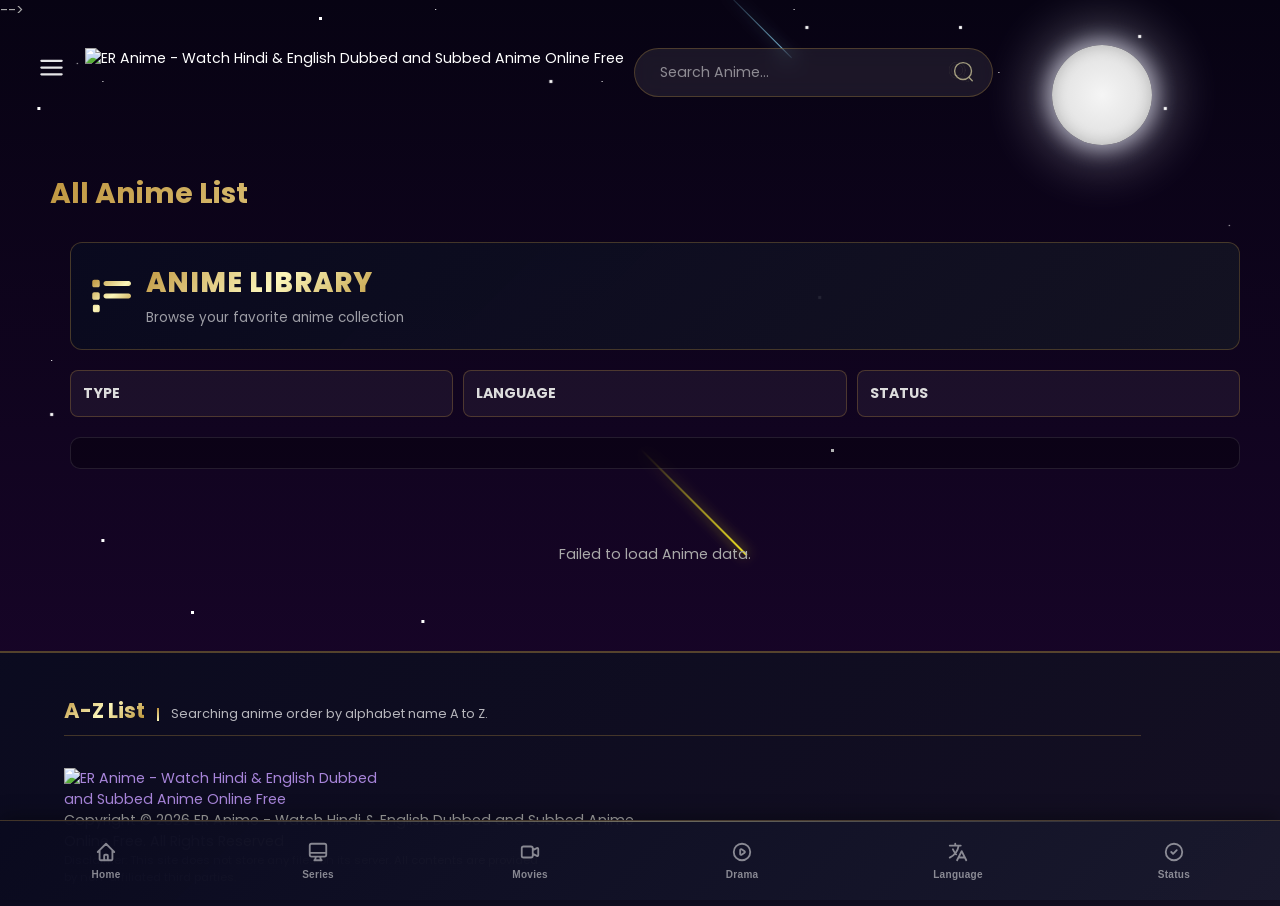
==== all-anime-list.html @ 5193a6ee "Add files via upload" ====
<!DOCTYPE html>
<html dir='ltr' lang='en' xmlns='http://www.w3.org/1999/xhtml' xmlns:b='http://www.google.com/2005/gml/b' xmlns:data='http://www.google.com/2005/gml/data' xmlns:expr='http://www.google.com/2005/gml/expr'>
<head>
<link href='https://fonts.googleapis.com/css?family=Poppins' rel='stylesheet'/>
<meta content='width=device-width,initial-scale=1' name='viewport'/>
<title id='dynamic-title'>All Anime List</title>
<meta content='hindi dubbed anime org, anime hindi fan dubbed, english dubbed anime, eng sub anime download, hindi subbed anime, free anime streaming hindi, watch anime online' name='keywords'/>
<meta content='Watch Online' id='meta-desc' name='description'/>
<meta content='Streaming' id='og-title' property='og:title'/>
<meta content='Watch Online' id='og-desc' property='og:description'/>
<meta content='https://blogger.googleusercontent.com/img/b/R29vZ2xl/AVvXsEg/s1600/default.jpg' id='og-image' property='og:image'/>
<meta content='article' property='og:type'/>
<meta content='https://www.blakiteanime.buzz/p/all-anime-list.html' property='og:url'/>
<meta content='Streaming' id='twitter-title' name='twitter:title'/>
<meta content='https://blogger.googleusercontent.com/img/b/R29vZ2xl/AVvXsEg/s1600/default.jpg' id='twitter-image' name='twitter:image'/>
<meta content='summary_large_image' name='twitter:card'/>
<!-- Feeds -->
<link rel="alternate" type="application/atom+xml" title="ER Anime - Watch Hindi &amp; English Dubbed and Subbed Anime Online Free - Atom" href="https://www.blakiteanime.buzz/feeds/posts/default" />
<link rel="alternate" type="application/rss+xml" title="ER Anime - Watch Hindi &amp; English Dubbed and Subbed Anime Online Free - RSS" href="https://www.blakiteanime.buzz/feeds/posts/default?alt=rss" />
<link rel="service.post" type="application/atom+xml" title="ER Anime - Watch Hindi &amp; English Dubbed and Subbed Anime Online Free - Atom" href="https://www.blogger.com/feeds/7700494720887380295/posts/default" />
<style type='text/css'>@font-face{font-family:'Roboto';font-style:normal;font-weight:400;font-stretch:100%;font-display:swap;src:url(//fonts.gstatic.com/s/roboto/v51/KFOMCnqEu92Fr1ME7kSn66aGLdTylUAMQXC89YmC2DPNWubEbVmZiArmlw.woff2)format('woff2');unicode-range:U+0460-052F,U+1C80-1C8A,U+20B4,U+2DE0-2DFF,U+A640-A69F,U+FE2E-FE2F;}@font-face{font-family:'Roboto';font-style:normal;font-weight:400;font-stretch:100%;font-display:swap;src:url(//fonts.gstatic.com/s/roboto/v51/KFOMCnqEu92Fr1ME7kSn66aGLdTylUAMQXC89YmC2DPNWubEbVmQiArmlw.woff2)format('woff2');unicode-range:U+0301,U+0400-045F,U+0490-0491,U+04B0-04B1,U+2116;}@font-face{font-family:'Roboto';font-style:normal;font-weight:400;font-stretch:100%;font-display:swap;src:url(//fonts.gstatic.com/s/roboto/v51/KFOMCnqEu92Fr1ME7kSn66aGLdTylUAMQXC89YmC2DPNWubEbVmYiArmlw.woff2)format('woff2');unicode-range:U+1F00-1FFF;}@font-face{font-family:'Roboto';font-style:normal;font-weight:400;font-stretch:100%;font-display:swap;src:url(//fonts.gstatic.com/s/roboto/v51/KFOMCnqEu92Fr1ME7kSn66aGLdTylUAMQXC89YmC2DPNWubEbVmXiArmlw.woff2)format('woff2');unicode-range:U+0370-0377,U+037A-037F,U+0384-038A,U+038C,U+038E-03A1,U+03A3-03FF;}@font-face{font-family:'Roboto';font-style:normal;font-weight:400;font-stretch:100%;font-display:swap;src:url(//fonts.gstatic.com/s/roboto/v51/KFOMCnqEu92Fr1ME7kSn66aGLdTylUAMQXC89YmC2DPNWubEbVnoiArmlw.woff2)format('woff2');unicode-range:U+0302-0303,U+0305,U+0307-0308,U+0310,U+0312,U+0315,U+031A,U+0326-0327,U+032C,U+032F-0330,U+0332-0333,U+0338,U+033A,U+0346,U+034D,U+0391-03A1,U+03A3-03A9,U+03B1-03C9,U+03D1,U+03D5-03D6,U+03F0-03F1,U+03F4-03F5,U+2016-2017,U+2034-2038,U+203C,U+2040,U+2043,U+2047,U+2050,U+2057,U+205F,U+2070-2071,U+2074-208E,U+2090-209C,U+20D0-20DC,U+20E1,U+20E5-20EF,U+2100-2112,U+2114-2115,U+2117-2121,U+2123-214F,U+2190,U+2192,U+2194-21AE,U+21B0-21E5,U+21F1-21F2,U+21F4-2211,U+2213-2214,U+2216-22FF,U+2308-230B,U+2310,U+2319,U+231C-2321,U+2336-237A,U+237C,U+2395,U+239B-23B7,U+23D0,U+23DC-23E1,U+2474-2475,U+25AF,U+25B3,U+25B7,U+25BD,U+25C1,U+25CA,U+25CC,U+25FB,U+266D-266F,U+27C0-27FF,U+2900-2AFF,U+2B0E-2B11,U+2B30-2B4C,U+2BFE,U+3030,U+FF5B,U+FF5D,U+1D400-1D7FF,U+1EE00-1EEFF;}@font-face{font-family:'Roboto';font-style:normal;font-weight:400;font-stretch:100%;font-display:swap;src:url(//fonts.gstatic.com/s/roboto/v51/KFOMCnqEu92Fr1ME7kSn66aGLdTylUAMQXC89YmC2DPNWubEbVn6iArmlw.woff2)format('woff2');unicode-range:U+0001-000C,U+000E-001F,U+007F-009F,U+20DD-20E0,U+20E2-20E4,U+2150-218F,U+2190,U+2192,U+2194-2199,U+21AF,U+21E6-21F0,U+21F3,U+2218-2219,U+2299,U+22C4-22C6,U+2300-243F,U+2440-244A,U+2460-24FF,U+25A0-27BF,U+2800-28FF,U+2921-2922,U+2981,U+29BF,U+29EB,U+2B00-2BFF,U+4DC0-4DFF,U+FFF9-FFFB,U+10140-1018E,U+10190-1019C,U+101A0,U+101D0-101FD,U+102E0-102FB,U+10E60-10E7E,U+1D2C0-1D2D3,U+1D2E0-1D37F,U+1F000-1F0FF,U+1F100-1F1AD,U+1F1E6-1F1FF,U+1F30D-1F30F,U+1F315,U+1F31C,U+1F31E,U+1F320-1F32C,U+1F336,U+1F378,U+1F37D,U+1F382,U+1F393-1F39F,U+1F3A7-1F3A8,U+1F3AC-1F3AF,U+1F3C2,U+1F3C4-1F3C6,U+1F3CA-1F3CE,U+1F3D4-1F3E0,U+1F3ED,U+1F3F1-1F3F3,U+1F3F5-1F3F7,U+1F408,U+1F415,U+1F41F,U+1F426,U+1F43F,U+1F441-1F442,U+1F444,U+1F446-1F449,U+1F44C-1F44E,U+1F453,U+1F46A,U+1F47D,U+1F4A3,U+1F4B0,U+1F4B3,U+1F4B9,U+1F4BB,U+1F4BF,U+1F4C8-1F4CB,U+1F4D6,U+1F4DA,U+1F4DF,U+1F4E3-1F4E6,U+1F4EA-1F4ED,U+1F4F7,U+1F4F9-1F4FB,U+1F4FD-1F4FE,U+1F503,U+1F507-1F50B,U+1F50D,U+1F512-1F513,U+1F53E-1F54A,U+1F54F-1F5FA,U+1F610,U+1F650-1F67F,U+1F687,U+1F68D,U+1F691,U+1F694,U+1F698,U+1F6AD,U+1F6B2,U+1F6B9-1F6BA,U+1F6BC,U+1F6C6-1F6CF,U+1F6D3-1F6D7,U+1F6E0-1F6EA,U+1F6F0-1F6F3,U+1F6F7-1F6FC,U+1F700-1F7FF,U+1F800-1F80B,U+1F810-1F847,U+1F850-1F859,U+1F860-1F887,U+1F890-1F8AD,U+1F8B0-1F8BB,U+1F8C0-1F8C1,U+1F900-1F90B,U+1F93B,U+1F946,U+1F984,U+1F996,U+1F9E9,U+1FA00-1FA6F,U+1FA70-1FA7C,U+1FA80-1FA89,U+1FA8F-1FAC6,U+1FACE-1FADC,U+1FADF-1FAE9,U+1FAF0-1FAF8,U+1FB00-1FBFF;}@font-face{font-family:'Roboto';font-style:normal;font-weight:400;font-stretch:100%;font-display:swap;src:url(//fonts.gstatic.com/s/roboto/v51/KFOMCnqEu92Fr1ME7kSn66aGLdTylUAMQXC89YmC2DPNWubEbVmbiArmlw.woff2)format('woff2');unicode-range:U+0102-0103,U+0110-0111,U+0128-0129,U+0168-0169,U+01A0-01A1,U+01AF-01B0,U+0300-0301,U+0303-0304,U+0308-0309,U+0323,U+0329,U+1EA0-1EF9,U+20AB;}@font-face{font-family:'Roboto';font-style:normal;font-weight:400;font-stretch:100%;font-display:swap;src:url(//fonts.gstatic.com/s/roboto/v51/KFOMCnqEu92Fr1ME7kSn66aGLdTylUAMQXC89YmC2DPNWubEbVmaiArmlw.woff2)format('woff2');unicode-range:U+0100-02BA,U+02BD-02C5,U+02C7-02CC,U+02CE-02D7,U+02DD-02FF,U+0304,U+0308,U+0329,U+1D00-1DBF,U+1E00-1E9F,U+1EF2-1EFF,U+2020,U+20A0-20AB,U+20AD-20C0,U+2113,U+2C60-2C7F,U+A720-A7FF;}@font-face{font-family:'Roboto';font-style:normal;font-weight:400;font-stretch:100%;font-display:swap;src:url(//fonts.gstatic.com/s/roboto/v51/KFOMCnqEu92Fr1ME7kSn66aGLdTylUAMQXC89YmC2DPNWubEbVmUiAo.woff2)format('woff2');unicode-range:U+0000-00FF,U+0131,U+0152-0153,U+02BB-02BC,U+02C6,U+02DA,U+02DC,U+0304,U+0308,U+0329,U+2000-206F,U+20AC,U+2122,U+2191,U+2193,U+2212,U+2215,U+FEFF,U+FFFD;}</style>
<style id='page-skin-1' type='text/css'><!--
/*!************************************************
* Name		: ER Anime Pro
* Version	: 4.8.5
* Website	: www.blakiteanime.in
**************************************************/
/* PROFESSIONAL GOLDEN THEME - TEXT FIXED */
:root {
--body: #131313;
--text: #959595;
--link: #fff;
--link-hover: #FCF6BA;
--primary: #BF953F;
--gray-light: #999;
--gray-dark: #1E1E1E;
--success: #4CC6EA;
--danger: #EA4C89;
--warning: #EAAA4C;
--size: .9375rem;
--v101: #101010;
--blue: #007bff;
--indigo: #6610f2;
--purple: #6f42c1;
--pink: #e83e8c;
--red: #dc3545;
--orange: #fd7e14;
--yellow: #ffc107;
--green: #28a745;
--teal: #20c997;
--cyan: #17a2b8;
--white: #fff;
--light-gray: #eee;
--gray: #666;
--semi-white: #d5d5d5;
--medium-gray: #ababab;
--gray-dark: #343434;
--secondary: #1c1c1c;
--success: #28a745;
--dark-26: #262626;
--info: #17a2b8;
--warning: #ffc107;
--danger: #dc3545;
--light: #f8f8f8;
--dark: #343434;
--fs-xl: clamp(10px,5vw,2rem);
--breakpoint-xs: 0;
--breakpoint-sm: 576px;
--breakpoint-md: 768px;
--breakpoint-lg: 992px;
--breakpoint-xl: 1200px;
--gtc-raf: repeat(auto-fill, minmax(160px, 1fr));
--font-family-sans-serif: "Poppins",-apple-system,BlinkMacSystemFont,"Segoe UI",Roboto,"Helvetica Neue",Arial,"Noto Sans",sans-serif,"Apple Color Emoji","Segoe UI Emoji","Segoe UI Symbol","Noto Color Emoji";
--font-family-monospace: SFMono-Regular,Menlo,Monaco,Consolas,"Liberation Mono","Courier New",monospace;
}
@media (min-width:1279px){:root{--gta-ms:"m s"}}
@media (max-width:1279px){:root{--gta-ms:"m""s"}}
@media (max-width:768px){:root{--gtc-raf:repeat(auto-fill,minmax(130px,1fr))}}
*,::before,::after{box-sizing:border-box}
svg{box-sizing:content-box}
html{scroll-behavior:smooth;height:100%;overflow:auto;font-family:sans-serif}
body,html{height:100%;position:relative}
body{margin:0;font-family:Poppins,-apple-system,BlinkMacSystemFont,"Segoe UI",Roboto,"Helvetica Neue",Arial,"Noto Sans",sans-serif,"Apple Color Emoji","Segoe UI Emoji","Segoe UI Symbol","Noto Color Emoji";font-size:.94rem;font-weight:400;line-height:1.5;color:#aaa;text-align:left;background-color:#0e0e0e}
[tabindex="-1"]:focus:not(:focus-visible){outline:0!important}
input{accent-color:#BF953F}
@charset "UTF-8";
@keyframes tooltipster-fading{0%{opacity:0}100%{opacity:1}}
@keyframes tooltipster-rotating{25%{transform:rotate(-2deg)}75%{transform:rotate(2deg)}100%{transform:rotate(0)}}
@keyframes tooltipster-scaling{50%{transform:scale(1.1)}100%{transform:scale(1)}}
[tabindex="-1"]:focus:not(:focus-visible){outline:0!important}
h1,h2,h3,h4,h5,h6{margin-top:0;margin-bottom:.5rem;background:linear-gradient(135deg,#BF953F 0%,#FCF6BA 50%,#B38728 100%);-webkit-background-clip:text;-webkit-text-fill-color:transparent;background-clip:text}
ul ul{margin-bottom:0}
a{color:#a885da;text-decoration:none;background-color:transparent;transition:all .15s}
a:hover{color:#FCF6BA}
a:not([href]):not([class]){color:inherit;text-decoration:none}
a:not([href]):not([class]):hover{color:inherit;text-decoration:none}
button{border-radius:0;border:none;background:transparent}
button,input{margin:0;font-family:inherit;font-size:inherit;line-height:inherit}
button,input{overflow:visible}
button{text-transform:none}
[role=button]{cursor:pointer}
[type=button],[type=reset],[type=submit],button{-webkit-appearance:button}
[type=button]:not(:disabled),[type=reset]:not(:disabled),[type=submit]:not(:disabled),button:not(:disabled){cursor:pointer}
[type=button]::-moz-focus-inner,[type=reset]::-moz-focus-inner,[type=submit]::-moz-focus-inner,button::-moz-focus-inner{padding:0;border-style:none}
input[type=checkbox],input[type=radio]{box-sizing:border-box;padding:0}
[type=number]::-webkit-inner-spin-button,[type=number]::-webkit-outer-spin-button{height:auto}
[type=search]{outline-offset:-2px;-webkit-appearance:none}
[type=search]::-webkit-search-decoration{-webkit-appearance:none}
::-webkit-file-upload-button{font:inherit;-webkit-appearance:button}
[hidden]{display:none!important}
.container,.container-md{width:100%;padding-right:15px;padding-left:15px;margin-right:auto;margin-left:auto}
@media (min-width:576px){.container{max-width:540px}}
@media (max-width:576px){.container{padding-right:0;padding-left:0}}
@media (min-width:768px){.container,.container-md{max-width:720px}}
@media (min-width:992px){.container,.container-md{max-width:960px}}
@media (min-width:1200px){.container,.container-md{max-width:1140px}}
.form-text{display:block;margin-top:.25rem}
.form-inline{display:flex;flex-flow:row wrap;align-items:center}
.btn{display:inline-block;font-weight:400;color:#aaa;text-align:center;vertical-align:middle;user-select:none;background-color:transparent;border:1px solid transparent;padding:.375rem 2.625rem;font-size:.799rem;line-height:1.5;border-radius:.25rem;transition:color .15s ease-in-out,background-color .15s ease-in-out,border-color .15s ease-in-out,box-shadow .15s ease-in-out}
@media (prefers-reduced-motion:reduce){.btn{transition:none}}
.btn:hover{color:#aaa;text-decoration:none}
.btn:focus{outline:0;box-shadow:0 0 0 .2rem rgba(248,248,248,.08)}
.btn:disabled{opacity:.65}
.btn:not(:disabled):not(.disabled){cursor:pointer}
.btn-primary{color:#fff;background-color:#BF953F;border-color:#BF953F}
@media (max-width:768px){#user .btn-primary{background-color:unset}}
.btn-primary:hover{color:#fff;background-color:#A67C34;border-color:#9A7230}
.btn-primary:focus{color:#fff;background-color:#A67C34;border-color:#9A7230;box-shadow:0 0 0 .2rem rgba(191,149,63,.5)}
.btn-primary:disabled{color:#fff;background-color:#BF953F;border-color:#BF953F}
.btn-primary:not(:disabled):not(.disabled).active,.btn-primary:not(:disabled):not(.disabled):active{color:#fff;background-color:#9A7230;border-color:#8E6A2D}
.btn-primary:not(:disabled):not(.disabled).active:focus,.btn-primary:not(:disabled):not(.disabled):active:focus{box-shadow:0 0 0 .2rem rgba(191,149,63,.5)}
@keyframes progress-bar-stripes{from{background-position:1rem 0}to{background-position:0 0}}
/* LUXURY GOLDEN MODAL & MENU - FULL RESPONSIVE FIXED */
.modal-open{overflow:hidden}.modal-open .modal{overflow-x:hidden;overflow-y:auto}.modal{position:fixed;top:0;left:0;z-index:1050;display:none;width:100%;height:100%;overflow:hidden;outline:0;background:rgba(0,0,0,.85);backdrop-filter:blur(15px);-webkit-backdrop-filter:blur(15px)}.modal-dialog{position:relative;width:auto;margin:.5rem;pointer-events:none}.modal.fade .modal-dialog{transition:transform .3s ease-out;transform:translate(0,-50px)}@media (prefers-reduced-motion:reduce){.modal.fade .modal-dialog{transition:none}}.modal.show .modal-dialog{transform:none}.modal.modal-static .modal-dialog{transform:scale(1.02)}.modal-dialog-scrollable{display:flex;max-height:calc(100% - 1rem)}.modal-dialog-scrollable .modal-content{max-height:calc(100vh - 1rem);overflow:hidden}.modal-dialog-scrollable .modal-footer,.modal-dialog-scrollable .modal-header{flex-shrink:0}.modal-dialog-scrollable .modal-body{overflow-y:auto}.modal-dialog-centered{display:flex;align-items:center;min-height:calc(100% - 1rem)}.modal-dialog-centered::before{display:block;height:calc(100vh - 1rem);height:min-content;content:""}.modal-dialog-centered.modal-dialog-scrollable{flex-direction:column;justify-content:center;height:100%}.modal-dialog-centered.modal-dialog-scrollable .modal-content{max-height:none}.modal-dialog-centered.modal-dialog-scrollable::before{content:none}.modal-content{position:relative;display:flex;flex-direction:column;width:100%;pointer-events:auto;background:linear-gradient(135deg,rgba(10,10,31,.98),rgba(20,15,35,.95));backdrop-filter:blur(25px);-webkit-backdrop-filter:blur(25px);background-clip:padding-box;border:1.5px solid rgba(191,149,63,.4);border-radius:16px;outline:0;box-shadow:0 20px 60px rgba(0,0,0,.7),0 0 0 1px rgba(191,149,63,.2)}.modal-backdrop{position:fixed;top:0;left:0;z-index:1040;width:100vw;height:100vh;background-color:#000}.modal-backdrop.fade{opacity:0}.modal-backdrop.show{opacity:.75}.modal-header{display:flex;align-items:flex-start;justify-content:space-between;padding:1.2rem 1.5rem;border-bottom:1px solid rgba(191,149,63,.3);border-top-left-radius:16px;border-top-right-radius:16px;position:relative}.modal-header::before{content:'';position:absolute;top:0;left:0;right:0;height:2px;background:linear-gradient(90deg,transparent 0%,rgba(191,149,63,.5) 20%,rgba(252,246,186,.8) 50%,rgba(191,149,63,.5) 80%,transparent 100%);z-index:1}.modal-header .close{padding:0;margin:0;position:absolute;top:12px;right:12px}.modal-title{margin-bottom:0;line-height:1.5;background:linear-gradient(135deg,#BF953F 0%,#FCF6BA 50%,#B38728 100%);-webkit-background-clip:text;-webkit-text-fill-color:transparent;background-clip:text;font-weight:800;font-size:1.8em;flex:1}.modal-body{position:relative;flex:1 1 auto;padding:1.5rem;color:rgba(255,255,255,.9)}.modal-footer{display:flex;flex-wrap:wrap;align-items:center;justify-content:flex-end;padding:1rem 1.5rem;border-top:1px solid rgba(191,149,63,.3);border-bottom-right-radius:16px;border-bottom-left-radius:16px}.modal-footer>*{margin:.25rem}.modal-scrollbar-measure{position:absolute;top:-9999px;width:50px;height:50px;overflow:scroll}@media (min-width:576px){.modal-dialog{max-width:500px;margin:1.75rem auto}.modal-dialog-scrollable{max-height:calc(100% - 3.5rem)}.modal-dialog-scrollable .modal-content{max-height:calc(100vh - 3.5rem)}.modal-dialog-centered{min-height:calc(100% - 3.5rem)}.modal-dialog-centered::before{height:calc(100vh - 3.5rem);height:min-content}.modal-sm{max-width:300px}}@media (min-width:992px){.modal-lg,.modal-xl{max-width:800px}}@media (min-width:1200px){.modal-xl{max-width:1140px}}.modal-content{border-radius:16px;color:rgba(255,255,255,.9);font-size:.9em}.modal-content .modal-header{padding:1.2rem 1.5rem;border-bottom:1px solid rgba(191,149,63,.3)}.modal-content .modal-header .modal-title{font-size:1.8em;font-weight:800;margin:0;padding-right:50px}.modal-content .modal-header .close{width:38px;height:38px;border-radius:50%;background:rgba(255,255,255,.08);backdrop-filter:blur(10px);-webkit-backdrop-filter:blur(10px);border:1.5px solid rgba(255,255,255,.15);transition:all .3s ease;display:flex;align-items:center;justify-content:center}.modal-content .modal-header .close:hover{border-color:rgba(191,149,63,.5);background:linear-gradient(135deg,rgba(191,149,63,.15),rgba(252,246,186,.1));box-shadow:0 0 20px rgba(191,149,63,.3)}.rep .show{display:block}.close{float:none;font-size:1.5rem;font-weight:700;line-height:1;color:rgba(255,255,255,.7);text-shadow:none;opacity:1;transition:all .3s ease}.close:hover{color:#FCF6BA;text-decoration:none;opacity:1}.close:not(:disabled):not(.disabled):focus,.close:not(:disabled):not(.disabled):hover{opacity:1}button.close{padding:0;background-color:transparent;border:0}a.close.disabled{pointer-events:none}.modal-content .modal-body .form-group{position:relative}.form-group{margin-bottom:1rem}#md-report .name{font-size:1.5em;font-weight:600;color:#FCF6BA}#md-report label{font-weight:600;color:rgba(255,255,255,.9)}#md-report .options label{font-weight:400;font-size:.95em}textarea{overflow:auto;resize:vertical}.modal-content .modal-body .form-group .input,.modal-content .modal-body .form-group textarea{background:rgba(255,255,255,.08);backdrop-filter:blur(10px);-webkit-backdrop-filter:blur(10px);border:1.5px solid rgba(191,149,63,.3);border-radius:10px;width:100%;padding:12px 16px;color:rgba(255,255,255,.9);transition:all .3s ease}.modal-content .modal-body .form-group .input:focus,.modal-content .modal-body .form-group textarea:focus{border-color:rgba(191,149,63,.6);box-shadow:0 0 20px rgba(191,149,63,.3);background:rgba(255,255,255,.12)}.modal-content .modal-body .form-group .input::placeholder,.modal-content .modal-body .form-group textarea::placeholder{color:rgba(255,255,255,.5)}.modal-content .modal-body .form-group textarea{height:100px}.modal-content .modal-body .form-group button{width:100%;padding:12px 20px;font-size:1.2em;background:rgba(255,255,255,.08);backdrop-filter:blur(10px);-webkit-backdrop-filter:blur(10px);border:1.5px solid rgba(255,255,255,.15);border-radius:50px;color:rgba(255,255,255,.7);font-weight:700;text-transform:uppercase;letter-spacing:.5px;transition:all .3s ease;position:relative;overflow:hidden}.modal-content .modal-body .form-group button::before{content:'';position:absolute;inset:0;background:linear-gradient(135deg,rgba(191,149,63,.1),rgba(252,246,186,.05));border-radius:50px;opacity:0;transition:opacity .3s ease}.modal-content .modal-body .form-group button:hover{border-color:rgba(191,149,63,.5);color:#FCF6BA;background:linear-gradient(135deg,rgba(191,149,63,.15),rgba(252,246,186,.1));box-shadow:0 8px 25px rgba(0,0,0,.3),0 0 20px rgba(191,149,63,.3)}.modal-content .modal-body .form-group button:hover::before{opacity:1}@keyframes spinner-border{to{transform:rotate(360deg)}}@keyframes spinner-grow{0%{transform:scale(0)}50%{opacity:1;transform:none}}@supports (position:sticky){.sticky-top{position:sticky;top:0;z-index:1020}}.h-25{height:25%!important}.h-50{height:50%!important}.h-75{height:75%!important}.h-100{height:100%!important}.text-primary{color:#FCF6BA!important}a.text-primary:focus,a.text-primary:hover{color:#BF953F!important}.text-body{color:rgba(255,255,255,.9)!important}@media print{*,::after,::before{text-shadow:none!important;box-shadow:none!important}a:not(.btn){text-decoration:underline}h2,h3{orphans:3;widows:3}h2,h3{page-break-after:avoid}@page{size:a3}body{min-width:992px!important}.container{min-width:992px!important}}.container{margin-left:auto;margin-right:auto}@media screen and (min-width:1366px){.container{max-width:1346px}}@media screen and (max-width:1365px){.container{width:1240px;max-width:1240px}}@media screen and (max-width:1279px){.container{width:990px;max-width:990px}}@media screen and (max-width:1023px){.container{width:98%;max-width:98%}}@media screen and (max-width:1365px){html{font-size:.94em}}*{outline:0}.container{position:relative}header{padding:1.33em 0}header .container>div{display:inline-block;vertical-align:middle}header #menu{margin-right:10px;position:relative;z-index:10}header #menu:focus .toggler,header #menu:focus-within .toggler,header #menu:hover .toggler{color:#FCF6BA}header #menu:focus .menu,header #menu:focus-within .menu,header #menu:hover .menu{display:block}header #menu:focus .menu:before,header #menu:focus-within .menu:before,header #menu:hover .menu:before{content:"";height:10px;top:-10px;width:100%;position:absolute}header #menu:focus .menu>ul,header #menu:focus-within .menu>ul,header #menu:hover .menu>ul{height:auto}header #menu .toggler{font-size:1.91em;transition:all .3s;cursor:pointer;padding:0 10px 0 3px;color:rgba(255,255,255,.9)}header #menu .menu{position:absolute;top:100%;margin-top:10px;display:none;background:0 0;min-width:280px;max-width:500px;width:auto}header #menu .menu>ul{position:relative;list-style:none;display:block;margin:0;padding:0;background:linear-gradient(135deg,rgba(10,10,31,.98),rgba(20,15,35,.95));backdrop-filter:blur(25px);-webkit-backdrop-filter:blur(25px);border-radius:12px;border:1.5px solid rgba(191,149,63,.4);box-shadow:0 20px 50px rgba(0,0,0,.7),0 0 0 1px rgba(191,149,63,.2);overflow:hidden;max-height:calc(100vh - 100px);overflow-y:auto}header #menu .menu>ul::-webkit-scrollbar{width:6px}header #menu .menu>ul::-webkit-scrollbar-track{background:rgba(255,255,255,.05)}header #menu .menu>ul::-webkit-scrollbar-thumb{background:linear-gradient(135deg,#BF953F,#FCF6BA,#B38728);border-radius:10px}header #menu .menu>ul>li:first-child>a{border-radius:12px 12px 0 0}header #menu .menu>ul>li:first-child:before{background:linear-gradient(90deg,transparent 0%,rgba(191,149,63,.5) 20%,rgba(252,246,186,.8) 50%,rgba(191,149,63,.5) 80%,transparent 100%);display:block;content:"";width:100%;height:2px;position:absolute;top:0;left:0;z-index:10}header #menu .menu>ul>li:last-child>a{border-radius:0 0 12px 12px}header #menu .menu>ul>li:last-child:after{background:linear-gradient(90deg,transparent 0%,rgba(191,149,63,.5) 20%,rgba(252,246,186,.8) 50%,rgba(191,149,63,.5) 80%,transparent 100%);display:block;content:"";width:100%;height:2px;position:absolute;bottom:0;left:0;z-index:10}header #menu .menu>ul>li{position:relative}header #menu .menu>ul>li>a{line-height:42px;height:auto;min-height:42px;display:block;color:rgba(255,255,255,.7);padding:8px 20px;text-transform:uppercase;font-weight:600;background:transparent;cursor:pointer;font-size:.93em;transition:all .3s ease;letter-spacing:.5px;border-bottom:1px solid rgba(191,149,63,.15);position:relative;word-wrap:break-word;overflow-wrap:break-word;white-space:normal}header #menu .menu>ul>li>a::before{content:'';position:absolute;inset:0;background:linear-gradient(135deg,rgba(191,149,63,.1),rgba(252,246,186,.05));opacity:0;transition:opacity .3s ease}header #menu .menu>ul>li:last-child>a{border-bottom:none}header #menu .menu>ul>li:focus-within>a,header #menu .menu>ul>li:focus>a,header #menu .menu>ul>li:hover>a{background:linear-gradient(135deg,rgba(191,149,63,.15),rgba(252,246,186,.1));color:#FCF6BA}header #menu .menu>ul>li:focus-within>a::before,header #menu .menu>ul>li:focus>a::before,header #menu .menu>ul>li:hover>a::before{opacity:1}header #menu .menu>ul>li:focus-within>ul,header #menu .menu>ul>li:focus>ul,header #menu .menu>ul>li:hover>ul{display:block;width:auto;min-width:220px;max-width:400px;font-size:1em}header #menu .menu>ul>li:focus-within>ul.c1,header #menu .menu>ul>li:focus>ul.c1,header #menu .menu>ul>li:hover>ul.c1{column-count:1;min-width:180px}header #menu .menu>ul>li:focus-within>ul.c2,header #menu .menu>ul>li:focus>ul.c2,header #menu .menu>ul>li:hover>ul.c2{column-count:2;min-width:360px;max-width:500px}header #menu .menu>ul>li:focus-within>ul.c3,header #menu .menu>ul>li:focus>ul.c3,header #menu .menu>ul>li:hover>ul.c3{column-count:3;min-width:540px;max-width:650px}header #menu .menu>ul>li:focus-within>ul.c4,header #menu .menu>ul>li:focus>ul.c4,header #menu .menu>ul>li:hover>ul.c4{column-count:4;min-width:720px;max-width:800px}header #menu .menu>ul>li>ul{display:none;position:absolute;top:0;left:100%;list-style:none;margin:0;padding:10px 0;background:linear-gradient(135deg,rgba(10,10,31,.98),rgba(20,15,35,.95));backdrop-filter:blur(20px);-webkit-backdrop-filter:blur(20px);border-radius:10px;border:1.5px solid rgba(191,149,63,.3);box-shadow:6px 8px 15px rgba(0,0,0,.5);margin-left:5px;max-height:calc(100vh - 100px);overflow-y:auto}header #menu .menu>ul>li>ul::-webkit-scrollbar{width:5px}header #menu .menu>ul>li>ul::-webkit-scrollbar-track{background:rgba(255,255,255,.05)}header #menu .menu>ul>li>ul::-webkit-scrollbar-thumb{background:linear-gradient(135deg,#BF953F,#FCF6BA,#B38728);border-radius:10px}header #menu .menu>ul>li>ul>li{break-inside:avoid;page-break-inside:avoid}header #menu .menu>ul>li>ul>li>a{color:rgba(255,255,255,.7);font-size:.88em;line-height:1.4;min-height:32px;display:block;padding:6px 18px;transition:all .3s ease;cursor:pointer;word-wrap:break-word;overflow-wrap:break-word;white-space:normal}header #menu .menu>ul>li>ul>li>a:hover{color:#FCF6BA;background:rgba(191,149,63,.15)}header #logo{margin-right:10px;height:3.3rem;overflow:hidden}header #logo a{color:#fff;transition:color .3s ease}header #logo a:hover{color:#FCF6BA}.header-image-wrapper img{transition:.3s;max-height:50px}header #logo h1{display:block;width:100%;height:100%;margin:0;padding:0}header #logo a{display:block;width:100%;height:100%;position:relative}header #search-toggler{display:none}header #search{width:23.9rem}header #search form{position:relative;width:100%}header #search form input{background:rgba(255,255,255,.08);backdrop-filter:blur(10px);-webkit-backdrop-filter:blur(10px);height:3.32rem;border-radius:50px;width:100%;padding:0 3.32rem 0 1.66rem;border:1.5px solid rgba(191,149,63,.3);transition:all .3s ease;color:rgba(255,255,255,.9)}header #search form input::placeholder{color:rgba(255,255,255,.5)}header #search form input:focus,header #search form input:hover{color:rgba(255,255,255,.95);background:rgba(255,255,255,.12);border-color:rgba(191,149,63,.6);box-shadow:0 0 20px rgba(191,149,63,.3)}header #search form button{position:absolute;width:3.652rem;height:3.32rem;font-size:1.22rem;text-align:center;background:0 0;border:none;color:rgba(255,255,255,.7);right:0;top:0;transition:all .3s ease}.search-action svg{height:50px}header #search form button:hover{color:#FCF6BA}header #user .guest .btn{height:3.32rem;line-height:3.32rem;padding:0;border-radius:50px;font-weight:600;font-size:1.06em;min-width:130px;text-align:center;background:rgba(255,255,255,.08);backdrop-filter:blur(10px);-webkit-backdrop-filter:blur(10px);border:1.5px solid rgba(255,255,255,.15);color:rgba(255,255,255,.7);transition:all .3s ease;text-transform:uppercase;letter-spacing:.5px}header #user .guest .btn:hover{border-color:rgba(191,149,63,.5);color:#FCF6BA;background:linear-gradient(135deg,rgba(191,149,63,.15),rgba(252,246,186,.1));box-shadow:0 0 20px rgba(191,149,63,.3)}#user{margin-inline-start:auto}header #user .user{height:3.32rem;line-height:3.32rem;padding:0 20px;border-radius:50px;font-weight:600;font-size:1.06rem;overflow:hidden;text-overflow:ellipsis;white-space:nowrap;display:flex;align-items:center;gap:10px;background:rgba(255,255,255,.08);backdrop-filter:blur(10px);-webkit-backdrop-filter:blur(10px);border:1.5px solid rgba(255,255,255,.15);color:rgba(255,255,255,.7);transition:all .3s ease}header #user .user:hover{border-color:rgba(191,149,63,.5);color:#FCF6BA;background:linear-gradient(135deg,rgba(191,149,63,.15),rgba(252,246,186,.1))}header #user .user svg{width:24px;height:24px}header .socials{margin-left:10px;position:relative}header .socials>div{display:inline-block;vertical-align:middle}header .socials>a{font-size:3rem;display:inline-block;vertical-align:middle;line-height:1em;color:rgba(255,255,255,.7);margin-inline-end:10px;transition:color .3s ease}header .socials>a:hover{color:#FCF6BA}@media screen and (max-width:1279px){header #search{width:320px}}@media screen and (max-width:992px){header .socials svg{width:25px;height:25px}.header-image-wrapper img{max-height:30px}header #logo{display:flex;align-items:center}}@media screen and (max-width:768px){header #user{display:flex}header #user .guest .btn{padding:0;width:35px;height:35px;line-height:35px;border-radius:50%;max-width:auto;min-width:auto}header #user .guest .btn:after{font-family:"Font Awesome 5 Free";content:"i";font-weight:900}header #user .guest .btn span{font-size:0}header #user .user{min-width:auto;width:35px;height:35px;text-overflow:unset;line-height:35px;padding:0}header #user .user span{font-size:0;display:none}header #user .user:after{font-family:"Font Awesome 5 Free";content:"";font-weight:900}}@media screen and (max-width:576px){header #search-toggler{font-size:1.7em;display:inline-block;margin-right:10px;margin-top:3px}header #search{position:absolute;left:0;top:100%;z-index:10;width:100%;display:none;margin-top:10px}header #search form{margin:0 15px;width:auto}header #search form input{background:rgba(255,255,255,.08);color:rgba(255,255,255,.9)}header #search form input::placeholder{color:rgba(255,255,255,.5)}header #search form input:focus,header #search form input:hover{background:rgba(255,255,255,.12);color:rgba(255,255,255,.95)}header #search form button{color:rgba(255,255,255,.7)!important}header #menu{position:static}header #menu .menu{left:15px;right:15px;top:100%;z-index:10;min-width:auto;max-width:none;width:auto}header #menu .menu>ul{width:100%;border-radius:12px;overflow:hidden;max-height:70vh}header #menu .menu>ul>li:after,header #menu .menu>ul>li:before{display:none!important}header #menu .menu>ul>li>a{line-height:45px;min-height:45px;height:auto;border-bottom:1px solid rgba(191,149,63,.2);font-size:.95em}header #menu .menu>ul>li>ul{position:static;left:0;width:auto;font-size:1em;display:none;width:100%!important;padding:5px 0;margin-left:0;border-radius:0;border:none;box-shadow:none;background:rgba(0,0,0,.2);column-count:1!important;min-width:auto!important;max-width:none!important;max-height:none}header #menu .menu>ul>li>ul>li a{overflow:hidden;text-overflow:ellipsis;padding:8px 15px;font-size:.9em}}.search .suggestions{position:absolute;top:100%;width:100%;margin-top:5px;z-index:10;background:linear-gradient(135deg,rgba(10,10,31,.98),rgba(20,15,35,.95));backdrop-filter:blur(25px);-webkit-backdrop-filter:blur(25px);border:1.5px solid rgba(191,149,63,.3);border-radius:12px;overflow:hidden;box-shadow:0 10px 30px rgba(0,0,0,.5);display:none}.search .suggestions a{display:block;width:100%;padding:12px;color:rgba(255,255,255,.9);transition:all .3s ease}.search .suggestions a:after{display:block;clear:both;content:""}.search .suggestions a:nth-child(2n){background:rgba(255,255,255,.05)}.search .suggestions a:hover{background:linear-gradient(135deg,rgba(191,149,63,.15),rgba(252,246,186,.1));color:#FCF6BA}#body{min-height:100%;padding-bottom:25.6rem;margin-top:-5.6rem;padding-top:5.6rem}#body:after{display:block;clear:both;content:""}input[type=checkbox]:not(.simple,.hidden){position:relative;-webkit-appearance:none;width:30.2px;height:18px;background:rgba(255,255,255,.1);backdrop-filter:blur(10px);-webkit-backdrop-filter:blur(10px);border:1.5px solid rgba(191,149,63,.3);border-radius:22px;transition:.3s;vertical-align:-25%;display:inline-block;cursor:pointer;outline:0}input[type=checkbox]:not(.simple,.hidden):after{content:"";position:absolute;background:#fff;width:11px;top:2px;left:2px;bottom:2px;border-radius:50%;transition:.3s;box-shadow:0 2px 4px rgba(0,0,0,.3)}input[type=checkbox]:not(.simple):checked{background:linear-gradient(135deg,#BF953F,#FCF6BA,#B38728);border-color:rgba(191,149,63,.6)}input[type=checkbox]:not(.simple):checked:after{left:16.2px;transition:.3s}input[type=checkbox]:not(.simple).nocolor:checked{background:linear-gradient(135deg,rgba(191,149,63,.8),rgba(252,246,186,.6))}input[type=checkbox]:not(.simple).sm{width:24px;height:15px;vertical-align:-3px}input[type=checkbox]:not(.simple).sm:after{width:11px;top:1px;left:1px;bottom:1px}input[type=checkbox]:not(.simple).sm:checked:after{left:11px}input[type=radio]:not(.simple){-webkit-appearance:none;outline:0;margin-right:24px!important;border:0}input[type=radio]:not(.simple):after{width:19px;height:19px;border-radius:50%;position:absolute;top:0;content:"";background:rgba(255,255,255,.1);border:1.5px solid rgba(191,149,63,.3);transition:.3s}input[type=radio]:not(.simple):checked:before{content:"";background:linear-gradient(135deg,#BF953F,#FCF6BA,#B38728);position:absolute;border-radius:50%;z-index:1;top:3px;left:3px;width:13px;height:13px}@keyframes kfloading{0%,100%,80%{transform:scale(0)}40%{transform:scale(1)}}#md-request .suggestions{background:0 0;position:static;box-shadow:none}#md-request .suggestions a{background:0 0;padding:0}.dark{background-color:#000;color:#fff}.sun{transition:all 350ms cubic-bezier(.215,.61,.355,1);cursor:pointer}.sun:hover{transform:rotate(-40deg)}.Blog input[id*="check1"]:checked ~ .post-outer-container{font-size:14px}.Blog input[id*="check3"]:checked ~ .post-outer-container{font-size:18px}.fn{fill:none}.cp{cursor:pointer}a:hover{color:#FCF6BA}
/* Layout */
.grid,.sv .gtc-3fr,#main {display: grid}
.flex,#PageList1,#header {display: flex}
.i-flex {display: inline-flex;}
.block,header #search.block {display: block}
.float-r,.more {float: right}
.none, .separator,.not\[Ep\] :not([data*="Ep"],[data*="Raw"],[data*="Preview"]),.stream #synopsis,.tabcontent {display: none}
.oh,.r-snippetized,#main .widget {overflow: hidden}
.ofc img {object-fit: cover}
.wsn {white-space: nowrap}
.opc img {object-position: center}
.i-block,#main h3.title {display: inline-block}
.z-1 {z-index: 1}
.z-10 {z-index: 10}
.z-20 {z-index: 20}
/* Box Alignment */
.aic,#PageList1,#header {align-items: center}
.ace {align-content: end}
.jcsb {justify-content: space-between}
/* Spacing */
.m-0 {margin: 0}
.m-calc1v {margin: 0 0 calc(1 * var(--size))}
#description .widget-content {margin: 0 0 calc(2 * var(--size));}
.m-025 {margin: .25rem .5rem .25rem 0}
.mx-auto,#Custompost .widget :is(.title, .widget-content) {margin: 0 auto}
.mr-2rem {margin-right: 2rem}
.mr-09 {margin-right: 22px}
.mr-15r,.snippet-container {margin-right: 15.96rem}
.mr-10, .widget .title svg {margin-right: 10px;}
.my-025 {margin-top: .25rem; margin-bottom: .25rem}
#description h3,#Custompost .title {margin-top: 0}
.mr-05,.s-media svg {margin-right: .5rem}
.mb-05,#description h3,#Custompost .title {margin-bottom: .5rem}
.mb-10,#main h3.title {margin-bottom: 10px;}
.mb-1 {margin-bottom: var(--size)}
.mb-25 {margin-bottom: 15px;}
#sidebar .widget,:is(#main, #slide) .widget:last-child {margin-bottom: 1.3rem;}
.mt-8 {margin-top: 8px}
.p-y2x6b0 {padding: 2px 6px 0}
.p-y3x8,.more {padding: 3px 8px}
.p-y10 {padding-top: 10px;padding-bottom: 10px}
.p-1 {padding: 1rem}
.p-0,.list-label-widget-content ul {padding: 0}
.py-05,#Custompost .title {padding: .5rem 0}
.py-015,.list-label-widget-content li {padding: .15rem 0}
.py-09 {padding-top: .9rem;padding-bottom: .9rem}
.p-19 {padding: 19px}
#sidebar .widget:not(.PopularPosts) .title {padding: 15px 15px 0 15px;}
.pv #sidebar .widget .title {padding: 15px 15px 0 15px;}
#description {padding-top: calc(2 * var(--size));padding-bottom: calc(2 * var(--size));}
.py-075 {padding: 0 .75rem}
.py-4 {padding-top: 4px; padding-bottom: 4px}
.px-calc105,#Custompost .HTML {padding-right: calc(1.5 * var(--size));padding-left: calc(1.5 * var(--size))}
.px-10 {padding-right: 10px;padding-left: 10px}
.px-05r {padding: 0 .5rem}
#prevjs a, #nextjs a {padding: 1rem .8rem}
#indexjs a {padding: 1rem 1.5rem}
.pr-5-svg svg {padding-right: 5px}
.p-calc05 {padding: calc(.5 * var(--size)) var(--size)}
.p-06 {padding: .6rem}
.p-15,#HTML1,#sidebar .widget-content {padding: 15px}
.pb-1 {padding-bottom: 1rem}
#Custompost .widget-content {padding-bottom: 1.5rem}
.pt-150p {padding-top: 150%}
.pt-32p {padding-top: 32%}
.list-label-widget-content .label-count {margin-left: auto}
.s-media li {padding-right: var(--size)}
#description {columns: 2}
/* Grid */
.gtc-1fra {grid-template-columns: 1fr auto}
.gtc-raf {grid-template-columns: var(--gtc-raf);}
.gtc-c52 {grid-template-columns: minmax(53px,20%) 1fr; gap: 15px;}
.h-y {grid-template-columns: repeat(auto-fill,minmax(220px,1fr))}
.gtc-cp {grid-template-columns: repeat(auto-fill,minmax(200px,1fr));}
.gtc-r2a {grid-template-columns: repeat(auto-fill, minmax(300px, 1fr))}
.g-var {gap: 15px}
.g-16,#main {gap: 16px}
.g-10 {gap: 10px}
.g-8 {gap: 8px}
.g-3,.meta span {gap: 3px}
.a-h {grid-area: header}
.a-t {grid-area: thumb}
.a-c {grid-area: content}
.a-r {grid-area: rating}
.a-f {grid-area: footer}
.a-n {grid-area: nav}
.a-u {grid-area: ul}
.a-p {grid-area: p}
.area {grid-template-columns: 210px 3fr 120px;grid-template-rows: auto 1fr auto;
grid-template-areas: "thumb header rating""thumb content content""thumb footer footer";
gap:var(--size)}
.area-hx {grid-template-areas: "nav nav""header ul"}
.area-nhpb {grid-template-areas: "nav nav""header header""p ul"}
@media screen and (min-width:1023px){.pv .gtc-1f300 {gap: 30px;grid-template-columns: 1fr 300px}}
.sv .gtc-3fr {grid-template-columns: 300px 1fr;gap: 30px}
/* Color HEX */
.s-485 {stroke: #48525c;}
.bc-131 {background-color: var(--body)}
.bc-1e1, .pager-js a,.more {background-color: var(--gray-dark)}
.bc-2c2 {background-color: var(--dark)}
.bc-222,#Custompost .widget:nth-child(2n) {background-color: #222}
.bc-1c1,#sidebar .widget,#HTML1 {background-color: var(--secondary)}
.bg-ea4 {background-color: var(--pink)}
.bg-00a {background-color: #00a247}
.bg-primary {background-color: var(--primary);}
.bg-secondary {background-color: var(--secondary);}
#Custompost {background: var(--v101)}
.bc-var,.hover\:bc-var:hover,.pager-js a:hover {background-color: #4c89ea}
.var-nav {background-color: #131313}
.c-959 {color: var(--text)}
.c-d5d,.more {color: var(--semi-white)}
.c-fff,.hover\:c-fff:hover,.pager-js a,.s-media li:hover span,#description h3,#main .title {color: var(--link)}
.c-eee,.c-eee-a a,.c\:hover-eee:hover a,#sidebar .title{color: var(--light-gray)}
.c-f8f,.more:hover {color: var(--light)}
.c-666 {color: var(--gray)}
.c-aba {color: var(--medium-gray)}
.svg-fill {fill: #4c89ea}
.c-primary-svg svg {color: #4c89ea}
.list-label-widget-content svg {fill: var(--text)}
.svg-fill:hover svg {fill: var(--link)}
.linear {background: linear-gradient(to bottom,rgba(0,0,0,0) 0%,rgba(0,0,0,0) 50%,rgba(0,0,0,0.8) 100%)}
.s-media svg {fill: #4c89ea}
/* Effects */
.blend-multiply {background-blend-mode: multiply}
.filter-g {filter: grayscale(1) opacity(.1)}
/* Top / Right / Bottom / Left */
.b-n30 {bottom: 30px}
.b-05 {bottom: .5rem}
.b-0 {bottom: 0}
.r-40 {right: 40px}
.r-05 {right: .5rem}
.t-0 {top: 0}
.l-0 {left: 0}
.r-0 {right: 0}
.ar-115 {aspect-ratio: 1/1.5;}
.gtc-cp .name {bottom: 0;right: 0;left: 0;background: rgba(31,38,49,.9);padding: 2px 5px;font-size: 13px;min-height: 50px;}
/* Position */
.fix {position: fixed}
.relative,.PopularPosts {position: relative}
.absolute {position: absolute}
.top\:before::before {content: '';position: absolute;left: 50%;margin-left: -50vw;top: 0;width: 100vw;background-color: var(--gray);height: 100%}
/* Typography */
.text-1rem,.pager-js a,.s-media li {font-size: 1rem}
.text-2 {font-size: 2rem}
#description h3,#main h3.title {font-size: 1.25rem}
.text-1d5 {font-size: 1.5rem}
.text-t {font: normal 700 40px 'Noto Sans HK', sans-serif;color: #959595}
.fs-13,.r-snippetize {font-size: 13px}
.fs-sm,.more {font-size: .85em}
.fs-20, #sidebar .title {font-size: 20px}
.fs-xl {font-size: var(--fs-xl);}
.fs-md {font-size: 15px;}
.text-075 {font-size: .75rem}
.break-word {word-wrap: break-word}
.lsn,.list-label-widget-content ul {list-style-type: none}
.fw-700,#description h3 {font-weight: 700}
.fw-600 {font-weight: 600}
.fw-500,#sidebar .title {font-weight: 500}
.fw-400 {font-weight: 400}
.tdn,.pager-js a {text-decoration: none}
.tac {text-align: center}
.lhn {line-height: normal}
.lh-2,.list-label-widget-content li {line-height: 2rem}
.lh-0 {line-height: 0}
.lh-1d4 {line-height: 1.4rem}
.lh-1d5 {line-height: 1.5}
#description h3 {line-height: 1.2}
/* Font Style */
.ttu {text-transform: uppercase}
/* Sizing */
.h-max {height: 100%}
.h-auto {height: auto}
.ar-2sx {aspect-ratio: 2/2.6;border-radius: 5px;}
.ar-3\:4 {aspect-ratio: 3/4;}
.max-w,#Custompost .widget :is(.title, .widget-content) {max-width: 1465px}
.h-x img{height: 140px}
.h-43,.profile-img {height: 43px}
.h-264 {height: 264px}
.h-1d3 {height: 1.3rem}
.h-393 {height: 393px}
.w-1d3 {width: 1.3rem}
.w-43,.profile-img {width: 43px}
.w-max {width: 100%}
.w-max690 {max-width: 690px}
.s-media svg {width: 30px; height: 30px}
.clamp,.r-snippetized {display: -webkit-box;-webkit-line-clamp: 2;-webkit-box-orient: vertical;}
.js-load.load-more svg {width: 22px;height: 22px;}
.meta svg {width: 20px;height: 20px;}
/* Borders */
.rounded,.profile-img,.pager-js a {border-radius: 9999px}
.r-025,.more {border-radius: .25rem}
.r3 {border-radius: 3px}
.tlr5 {border-top-left-radius: calc(5px - 1px)}
.trr8 {border-top-right-radius: 8px;}
.tlr8 {border-top-left-radius: 8px;}
.blr5 {border-bottom-left-radius: calc(5px - 1px);}
.brr8 {border-bottom-right-radius: 8px;}
.brr5, .dir > span:last-child {border-bottom-right-radius: calc(5px - 1px);}
.r-03 {border-radius: .3rem}
.r2 {border-radius: 2px}
.r4, #sidebar .widget,#main .widget {border-radius: 4px}
.bw-0 {border-width: 0px}
/* Effects */
.o-1,.hover\:o-1:hover {opacity: 1}
.o-7 {opacity: 0.7}
.s-media li:hover svg {scale: 1.2}
/* Transitions and Animation */
.all-015s,.more {transition: all .15s;}
.all-02s {transition: all .2s ease-in-out}
.all-03s {transition: .3s ease-in-out}
/* Flexbox */
.fg-1 {flex-grow: 1}
.fww {flex-wrap: wrap}
.fdr {flex-direction: row}
.ac-fe {align-content: flex-end}
.f-b100 {flex: 0 0 100%}
/* Backgrounds */
.bsc {background-size: cover}
.bpc {background-position: center}
.brnr {background-repeat: no-repeat;}
/* Transforms */
.scale\(1\.2\) img:hover {transform: scale(1.2)}
.plus {transform: rotate(45deg);vertical-align: middle}
.f-img\:hover:hover {filter: blur(12px) saturate(2)}
/* Interactivity */
.pen {pointer-events: none}
/* Label */
.cloud-label-widget-content a,.list-label-widget-content a,.flat a{padding:0 10px;min-width:40px;line-height:30px;border-radius:6px;background:#2f2f2f;color:#ddd;font-weight:400;}
.cloud-label-widget-content a{text-align:center;display:inline-block}
.list-label-widget-content a,.flat a{display: flex;justify-content: space-between;}
.cloud-label-widget-content{display:flex;flex-wrap:wrap;gap:5px}
.list-label-widget-content ul,.flat {column-count: 4;column-width: 100px;}
/* Archive */
.hierarchy,.flat{padding:0;list-style:none;}
.hierarchy li{border-left:1px solid var(--gray-dark);padding-left:15px;position:relative;line-height:24px;}
.hierarchy li::before{content:"";position:absolute;background-color:var(--gray-dark);width:15px;height:1px;top:12px;left:0;}
.flat li { margin-bottom: 5px;}
.post-count{font-size:80%;padding:0 .35em;border-radius:8px;border:1px solid var(--dark);}
/* Logo */
.parlgrm{width:50px;height:40px;transform:skew(-15deg);background:#4c89ea;display:inline-flex;border-radius:4px;align-items:center;justify-content:center;color:white;margin-left:10px;font:normal 700 30px 'Noto Sans HK', sans-serif;font-weight:bolder;}
footer .parlgrm{background:#8c8c8c;}
body.homepage-view .hero-image.has-image{background:#999 none repeat scroll top left;background-attachment:fixed;background-repeat:no-repeat;background-size:contain;background-blend-mode:overlay;}
/* Tabs */
.tabs .tablinks{color:#525252;cursor:pointer;padding:2px 5px;border-radius:.25rem;font-weight:500;font-size:.98em;-webkit-transition:all .15s;-moz-transition:all .15s;transition:all .15s;}
.tabs .tablinks.active{color:var(--light-gray);}
/* More */
.tags .more{float: none}
/* Play */
.hentry:hover .play{transform:scale(2) translate(50%,50%);bottom:calc(50% + .5rem);right:calc(50% + .5rem);background-color:rgba(255,255,255,.2);box-shadow:0 0 0 2px rgba(255,255,255,.2);}
.hentry:hover .h-header{transition:.3s ease-in-out;transform:scale(2) translate(-50%,50%);}
/* Slider */
figure.widget-content{align-content:center;display:grid;grid-template-columns:repeat(10,100%);grid-gap:1em;grid-template-rows:393px;}
figure.widget-content{overflow-x:auto;scroll-snap-type:x mandatory;scrollbar-width:none;scroll-behavior:smooth;}
figure.widget-content::-webkit-scrollbar{display:none;}
figure.widget-content .slider{scroll-snap-align:center;}
.bg::after{content:'';position:absolute;left:0;top:0;width:100%;height:100%;background:-webkit-gradient(linear,left top,right top,from(#000),to(rgba(0,0,0,0)));background:linear-gradient(to right,#000 0%,rgba(0,0,0,0) 100%);z-index:1;}
.bg-photo-container{overflow:hidden;}
/* CSS Pulse Effect */
.blob{background:black;border-radius:50%;box-shadow:0 0 0 0 rgba(0,0,0,1);margin:5px 10px;height:14px;width:14px;transform:scale(1);animation:pulse-black 2s infinite;}
@keyframes pulse-black{0%{transform:scale(0.95);box-shadow:0 0 0 0 rgba(0,0,0,0.7);}70%{transform:scale(1);box-shadow:0 0 0 10px rgba(0,0,0,0);}100%{transform:scale(0.95);box-shadow:0 0 0 0 rgba(0,0,0,0);}}
.blob.white{background:white;box-shadow:0 0 0 0 rgba(255,255,255,1);animation:pulse-white 2s infinite;}
@keyframes pulse-white{0%{transform:scale(0.95);box-shadow:0 0 0 0 rgba(255,255,255,0.7);}70%{transform:scale(1);box-shadow:0 0 0 10px rgba(255,255,255,0);}100%{transform:scale(0.95);box-shadow:0 0 0 0 rgba(255,255,255,0);}}
.blob.red{background:rgba(255,82,82,1);box-shadow:0 0 0 0 rgba(255,82,82,1);animation:pulse-red 2s infinite;}
@keyframes pulse-red{0%{transform:scale(0.95);box-shadow:0 0 0 0 rgba(255,82,82,0.7);}70%{transform:scale(1);box-shadow:0 0 0 10px rgba(255,82,82,0);}100%{transform:scale(0.95);box-shadow:0 0 0 0 rgba(255,82,82,0);}}
.blob.orange{background:rgba(255,121,63,1);box-shadow:0 0 0 0 rgba(255,121,63,1);animation:pulse-orange 2s infinite;}
@keyframes pulse-orange{0%{transform:scale(0.95);box-shadow:0 0 0 0 rgba(255,121,63,0.7);}70%{transform:scale(1);box-shadow:0 0 0 10px rgba(255,121,63,0);}100%{transform:scale(0.95);box-shadow:0 0 0 0 rgba(255,121,63,0);}}
.blob.yellow{background:rgba(255,177,66,1);box-shadow:0 0 0 0 rgba(255,177,66,1);animation:pulse-yellow 2s infinite;}
@keyframes pulse-yellow{0%{transform:scale(0.95);box-shadow:0 0 0 0 rgba(255,177,66,0.7);}70%{transform:scale(1);box-shadow:0 0 0 10px rgba(255,177,66,0);}100%{transform:scale(0.95);box-shadow:0 0 0 0 rgba(255,177,66,0);}}
.blob.blue{background:rgba(52,172,224,1);box-shadow:0 0 0 0 rgba(52,172,224,1);animation:pulse-blue 2s infinite;}
@keyframes pulse-blue{0%{transform:scale(0.95);box-shadow:0 0 0 0 rgba(52,172,224,0.7);}70%{transform:scale(1);box-shadow:0 0 0 10px rgba(52,172,224,0);}100%{transform:scale(0.95);box-shadow:0 0 0 0 rgba(52,172,224,0);}}
.blob.green{background:#4c89ea;box-shadow:0 0 0 0 #4c89eac4;animation:pulse-green 2s infinite;border:2px solid white;}
@keyframes pulse-green{0%{transform:scale(0.95);box-shadow:0 0 0 0 #4c89eaED;}70%{transform:scale(1);box-shadow:0 0 0 10px rgba(51,217,178,0);}100%{transform:scale(0.95);box-shadow:0 0 0 0 rgba(51,217,178,0);}}
.blob.purple{background:rgba(142,68,173,1);box-shadow:0 0 0 0 rgba(142,68,173,1);animation:pulse-purple 2s infinite;}
@keyframes pulse-purple{0%{transform:scale(0.95);box-shadow:0 0 0 0 rgba(142,68,173,0.7);}70%{transform:scale(1);box-shadow:0 0 0 10px rgba(142,68,173,0);}100%{transform:scale(0.95);box-shadow:0 0 0 0 rgba(142,68,173,0);}}
.h-title{font-size:.75rem;}
.h-header{left:0;top:0;pointer-events:none;display:grid;color:var(--light);background:linear-gradient(to bottom,rgba(0,0,0,0) 0%,rgba(0,0,0,0) 50%,rgba(0,0,0,0.8) 100%);-webkit-box-orient:horizontal;-webkit-box-direction:normal;padding:.5em;border-radius:.25rem;place-items:self-start;align-content:end;line-height:normal;}
.num-episode{margin-left:-.5rem;background-color:var(--light);color:var(--dark);font-size:.65rem;display:inline-block;padding:0 .5rem;line-height:1rem;border-radius:0 .5rem .5rem 0;}
.h-title{font-size:.75rem;font-weight:800;}
.h-header time{font-size:.65rem;}
.sup{padding:3px 5px;vertical-align:top;}
.iv .published{font-size:1rem;padding-left:1rem;border-left:3px solid #4c89ea;line-height:1.5rem;margin-bottom:1rem;display:block;color:white;}
[dir="rtl"] .published{border-right:3px solid #4c89ea;border-left:none;}
.iv .published::before{content:attr(title);display:block;color:#4c89ea;font-size:.65rem;text-transform:uppercase;letter-spacing:1px;line-height:1rem;}
/* Progress */
.progress{margin-bottom:1rem;position:relative;}
.progress::before{content:'';position:absolute;left:0;top:0;width:100%;opacity:.5;}
.progress::before,.progress span{display:block;height:.35rem;border-radius:.35rem;background-color:#4c89ea;}
.fv .score{background:var(--secondary);}
.fv #main .score{right:1%;width:22%;position:absolute;}
.score{padding:10px;border-radius:8px;}
/* Progress */
#rule .heading {text-align: center;font-weight: 600;font-size: 1.5em;}
/* Alpha List */
.alpha-list{display:flex;padding:0 1.25rem;overflow:auto;white-space:nowrap;text-align:center;background-color:var(--gray);border-radius:2rem;}
.alpha-list li{-webkit-box-flex:1;-ms-flex:1 0 0;flex:1 0 0;display:inline-block;vertical-align:top;min-width:2.5rem;font-size:1rem;}
.alpha-list li a{display:block;line-height:3rem;opacity:.5;color:var(--link);text-decoration:none;}
.alpha-list li:hover a{opacity:1;background-color:rgba(0,0,0,.2);}
/* MDL */
.mdl,.mdl-ovr{position:fixed;left:0;top:0;width:100%;height:100%;z-index:11;padding:1.5rem;-webkit-box-pack:center;-ms-flex-pack:center;justify-content:center;-webkit-box-align:center;-ms-flex-align:center;align-items:center;-webkit-box-orient:horizontal;-webkit-box-direction:normal;-ms-flex-direction:row;flex-direction:row;}
#mdl-download .mdl-cn{max-width:35rem;}
.mdl.on .mdl-cn{display:block;}
.mdl-cn{background-color:var(--body);border-radius:.5rem;max-width:25rem;width:100%;-webkit-box-shadow:0 0 4rem rgba(0,0,0,.5);box-shadow:0 0 4rem rgba(0,0,0,.5);}
.anm-b{-webkit-animation-name:fadeInUp;animation-name:fadeInUp;}
[class*="anm-"]{-webkit-animation-duration:.3s!important;animation-duration:.3s!important;-webkit-animation-fill-mode:both;animation-fill-mode:both;}
.mdl-hd{position:relative;border-bottom:1px solid var(--gray);}
.mdl-hd,.mdl-bd,.mdl-ft{padding:var(--size);}
.mdl-hd .mdl-title{margin-bottom:0;font-size:1.5rem;line-height:2rem;padding:.5rem 0;color:var(--link);font-weight:300;text-align:center;}
.btn.mdl-close{position:absolute;right:-1rem;top:-1rem;background-color:var(--primary);color:var(--light)!important;min-width:3rem;z-index:1;border-radius:3rem;padding:0;height:3rem;}
.download-links table{margin-bottom:0;text-align:center;}
.download-links td:first-child{white-space:nowrap;}
.download-links td:first-child,.download-links th:first-child{text-align:left;}
.download-links td,.download-links th{padding:.5rem;}
.download-links .btn{font-size:.75rem;font-weight:700;padding:0 1.5rem;}
table{width:100%;}
.mdl,.mdl .mdl-cn,.mdl .mdl-ovr{display:none;}
.mdl.on,.mdl.on .mdl-ovr{display:flex;}
.btn,.pager-js a{transition:all .2s ease-in-out;}
.mdl-ovr{background-color:var(--dark);z-index:-1;opacity:.9;}
.download-links .num{color:var(--primary);font-weight:700;}
.btn.mdl-close:hover{box-shadow:0 0 2rem var(--primary);transform:scale(1.1);background-color:var(--primary);}
@-webkit-keyframes fadeInUp{from{opacity:0;-webkit-transform:translate3d(0,100%,0);transform:translate3d(0,100%,0);}to{opacity:1;-webkit-transform:translate3d(0,0,0);transform:translate3d(0,0,0);}}
@keyframes fadeInUp{from{opacity:0;-webkit-transform:translate3d(0,100%,0);transform:translate3d(0,100%,0);}to{opacity:1;-webkit-transform:translate3d(0,0,0);transform:translate3d(0,0,0);}}
/* Pseudo Icon */
.icon-download::before{content:'';background-image:url("data:image/svg+xml,%3Csvg xmlns='http://www.w3.org/2000/svg' style='width:24px;height:24px' viewBox='0 0 24 24'%3E%3Cpath fill='white' d='M17,13L12,18L7,13H10V9H14V13M19.35,10.03C18.67,6.59 15.64,4 12,4C9.11,4 6.6,5.64 5.35,8.03C2.34,8.36 0,10.9 0,14A6,6 0 0,0 6,20H19A5,5 0 0,0 24,15C24,12.36 21.95,10.22 19.35,10.03Z' /%3E%3C/svg%3E");display:inline-block;width:23px;height:23px;vertical-align:middle;margin-right:5px;}
.icon-arrow-left::before{content:'';background-image:url("data:image/svg+xml,%3Csvg xmlns='http://www.w3.org/2000/svg' style='width:24px;height:24px' viewBox='0 0 24 24'%3E%3Cpath fill='white' d='M20,11V13H8L13.5,18.5L12.08,19.92L4.16,12L12.08,4.08L13.5,5.5L8,11H20Z' /%3E%3C/svg%3E");display:inline-block;width:23px;height:23px;vertical-align:middle;}
.icon-arrow-right::before{content:'';background-image:url("data:image/svg+xml,%3Csvg xmlns='http://www.w3.org/2000/svg' style='width:24px;height:24px' viewBox='0 0 24 24'%3E%3Cpath fill='white' d='M4,11V13H16L10.5,18.5L11.92,19.92L19.84,12L11.92,4.08L10.5,5.5L16,11H4Z' /%3E%3C/svg%3E");display:inline-block;width:23px;height:23px;vertical-align:middle;}
.icon-list::before{content:'';background-image:url("data:image/svg+xml,%3Csvg xmlns='http://www.w3.org/2000/svg' style='width:24px;height:24px' viewBox='0 0 24 24'%3E%3Cpath fill='white' d='M7,5H21V7H7V5M7,13V11H21V13H7M4,4.5A1.5,1.5 0 0,1 5.5,6A1.5,1.5 0 0,1 4,7.5A1.5,1.5 0 0,1 2.5,6A1.5,1.5 0 0,1 4,4.5M4,10.5A1.5,1.5 0 0,1 5.5,12A1.5,1.5 0 0,1 4,13.5A1.5,1.5 0 0,1 2.5,12A1.5,1.5 0 0,1 4,10.5M7,19V17H21V19H7M4,16.5A1.5,1.5 0 0,1 5.5,18A1.5,1.5 0 0,1 4,19.5A1.5,1.5 0 0,1 2.5,18A1.5,1.5 0 0,1 4,16.5Z' /%3E%3C/svg%3E");display:inline-block;width:20px;height:23px;vertical-align:middle;}
.poster::after{content:'';display:block;position:absolute;z-index:1;width:100%;height:100%;background:rgba(0,0,0,.65);opacity:0;-webkit-transition:all .3s;-moz-transition:all .3s;transition:all .3s;inset:0;border-radius:calc(5px - 2px);}
.poster::before{position:absolute;content:'';left:50%;z-index:2;overflow:hidden;width:0;height:0;margin-left:0;bottom:50%;margin-bottom:0;transition:all .15s;background-image:url('data:image/svg+xml,%3Csvg%20xmlns%3D%22http%3A%2F%2Fwww.w3.org%2F2000%2Fsvg%22%20xmlns%3Axlink%3D%22http%3A%2F%2Fwww.w3.org%2F1999%2Fxlink%22%20width%3D%2260%22%20height%3D%2260%22%20preserveAspectRatio%3D%22xMidYMid%20meet%22%20viewBox%3D%220%200%201024%201024%22%3E%3Cpath%20d%3D%22M512%2064C264.6%2064%2064%20264.6%2064%20512s200.6%20448%20448%20448s448-200.6%20448-448S759.4%2064%20512%2064zm0%20820c-205.4%200-372-166.6-372-372s166.6-372%20372-372s372%20166.6%20372%20372s-166.6%20372-372%20372z%22%20fill%3D%22white%22%2F%3E%3Cpath%20d%3D%22M719.4%20499.1l-296.1-215A15.9%2015.9%200%200%200%20398%20297v430c0%2013.1%2014.8%2020.5%2025.3%2012.9l296.1-215a15.9%2015.9%200%200%200%200-25.8zm-257.6%20134V390.9L628.5%20512L461.8%20633.1z%22%20fill%3D%22white%22%2F%3E%3C%2Fsvg%3E');}
.play:hover .poster::after{opacity:1;}
.play:hover .poster::before{font-size:26px;line-height:57.2px;width:60px;height:60px;margin-left:-32.5px;margin-bottom:-32.5px;border-width:5px;bottom:50%;padding-left:5.2px;}
.taglist{position:absolute;top:0;font-size:.85em;color:#eee;right:0;text-transform:uppercase;}
.taglist > span{padding:2px 14px 0 6px;float:left;border-bottom-left-radius:8px;position:relative;}
.taglist span:last-child{margin-left:-8px;}
.taglist > span:last-child{padding-right:6px;}
.tv,.TV{background:#2800ff !important}
.id{background:#2800ff}
.en{background:#00cccc}
.jp{background:#6c00ff}
.ova,.OVA{background:#ff00d9 !important}
.movie,.Movie{background:#a24700 !important}
.ona,.ONA{background:#F57C00 !important}
.special,.Special{background:#5558d4 !important}
.tag.ep{left:0;background:#5a2e98;border-bottom-right-radius:8px;}
.tag{top:0;font-size:.85em;padding:2px 6px 0;color:#eee;}
.DagTo{margin-bottom:25px;width:100%;background:var(--gray-dark);border-radius:2px;padding-bottom:0}.DagPlaArea{width:100%;transition:width .2s;position:relative;padding:0;overflow:hidden;line-height:20px;border-bottom-right-radius:.3rem;border-bottom-left-radius:.3rem;}#server{overflow:hidden;}#server ul{list-style-type:none;margin:0;padding:0;border:0;font-size:100%;vertical-align:baseline}#server ul li{display:inline-block;}#server .DagPlayOpt{width:auto;padding:5px 10px;text-align:center;min-width: 38px;font-weight:400;cursor:pointer;font-size:14px;background: #303030;border-radius: 3px;margin: 0 5px 10px;}#server .DagPlayOpt.on{color:#fff;background:var(--primary);}.video-content{background:#000;overflow:hidden}#embed_holder,#pembed,.video-content{position:relative}#pembed{max-width:100%;height:0;padding-bottom:56.25%}.playerload{width:80px;height:80px;border-radius:150px;border:15px solid #fff;border-top-color:rgba(0,0,0,.3);box-sizing:border-box;position:absolute;top:50%;left:50%;margin-top:-38px;margin-left:-38px;animation:playerload 1.2s linear infinite;-webkit-animation:playerload 1.2s linear infinite}@keyframes playerload{0%{transform:rotate(0deg)}to{transform:rotate(360deg)}}@-webkit-keyframes playerload{0%{-webkit-transform:rotate(0deg)}to{-webkit-transform:rotate(360deg)}}#embed_holder embed,#embed_holder iframe{z-index:1;position:absolute;border:none;width:100%;height:100%;top:0;left:0;margin:0;padding:0}.video-nav{display: flex;justify-content: space-between;background: var(--secondary);position:relative;overflow:hidden;font-size:.85em;color:#888;height:38px;line-height:38px;}.itemleft{overflow:hidden;font-weight:300;}.itemleft .icon,.itemright .icon{display:inline-flex;align-items:center;gap:2px;padding:0 8px;cursor:pointer}.itemleft .icon.turnedOff{color:#fff;z-index:999999;position:relative;}.video-nav .icon svg,span.light:before{color:#ababab;vertical-align:middle;border-radius:10px}.video-nav .icon svg{width:14px;height:14px;font-size:14px;}span.light:before{content:'';background:url("data:image/svg+xml,%3Csvg viewBox='0 0 24 24' xmlns='http://www.w3.org/2000/svg'%3E%3Cpath d='M20,11H23V13H20V11M1,11H4V13H1V11M13,1V4H11V1H13M4.92,3.5L7.05,5.64L5.63,7.05L3.5,4.93L4.92,3.5M16.95,5.63L19.07,3.5L20.5,4.93L18.37,7.05L16.95,5.63M12,6A6,6 0 0,1 18,12C18,14.22 16.79,16.16 15,17.2V19A1,1 0 0,1 14,20H10A1,1 0 0,1 9,19V17.2C7.21,16.16 6,14.22 6,12A6,6 0 0,1 12,6M14,21V22A1,1 0 0,1 13,23H11A1,1 0 0,1 10,22V21H14M11,18H13V15.87C14.73,15.43 16,13.86 16,12A4,4 0 0,0 12,8A4,4 0 0,0 8,12C8,13.86 9.27,15.43 11,15.87V18Z' fill='%233c97f3'/%3E%3C/svg%3E") center/20px no-repeat;display:inline-block;margin-right:7px;min-width:20px;min-height:20px}.PlayShare{overflow:hidden;width:100%;padding-top:0;line-height:20px}#shadow,.PlayShare.None{display:none;transition:.5s}.ShareSection{overflow:hidden;padding:7px}.ShareSection b{color:#222d34;font-size:16px;margin-right:5px;line-height:22px;border-right:2px solid #fff;padding-right:10px;font-weight:500}.ShareSection b,.sosmed,.sosmed a{display:inline-block}.sosmed a{width:auto;height:auto;font-size:12px;color:#fff!important;border-radius:4px;background:#444;margin:6px;padding:3px 15px}a.shrFB{background:#1877f2}a.shrTW{background:#1da1f2}#shadow{position:fixed;left:0;top:0;bottom:0;background:rgba(0,0,0,.93);width:100%;height:100%;z-index:1;transition:all .5s ease}.DaBlock{display:none;transition:.5s}.DaBlock{display:block!important}
.resIn {background:var(--secondary);min-height: 50px;padding: 12px;color: #fff;display: none;border-radius: .3rem;}.server_option {background: var(--secondary);padding: 15px;border-radius: .3rem;margin-bottom: 1.66rem;}#server .DagPlayOpt:hover {background: #363636;}.servers {margin-bottom: 10px;display: flex;justify-content: flex-end;gap: 5px;}.tabs span {color: #525252;cursor: pointer;padding: 2px 5px;border-radius: .25rem;font-weight: 600;font-size: .98em;transition: all .15s;}.tabs span.active {color: #eee;}.DagTo .icon:hover {background: #141414;}.tabs span:hover,.tabs a:hover {color: #787878;}.serverEpisode {display: none}.video-nav .icon a {color: #888}
/* Random Post Multi Tab */
@charset "UTF-8";@keyframes tooltipster-fading{0%{opacity:0;}100%{opacity:1;}}
@keyframes tooltipster-rotating{25%{transform:rotate(-2deg);}75%{transform:rotate(2deg);}100%{transform:rotate(0);}}
@keyframes tooltipster-scaling{50%{transform:scale(1.1);}100%{transform:scale(1);}}
[tabindex="-1"]:focus:not(:focus-visible){outline:0!important;}
ol,ul{margin-top:0;margin-bottom:1rem;}
ol ol,ol ul,ul ol,ul ul{margin-bottom:0;}
b{font-weight:bolder;}
a:hover{color:#e0d3f2;text-decoration:none;}
a:not([href]):not([class]){color:inherit;text-decoration:none;}
a:not([href]):not([class]):hover{color:inherit;text-decoration:none;}
img{vertical-align:middle;border-style:none;}
th{text-align:inherit;}
[type=button],[type=reset],[type=submit]{-webkit-appearance:button;}
[type=button]:not(:disabled),[type=reset]:not(:disabled),[type=submit]:not(:disabled){cursor:pointer;}
[type=button]::-moz-focus-inner,[type=reset]::-moz-focus-inner,[type=submit]::-moz-focus-inner{padding:0;border-style:none;}
[type=number]::-webkit-inner-spin-button,[type=number]::-webkit-outer-spin-button{height:auto;}
[type=search]{outline-offset:-2px;-webkit-appearance:none;}
[type=search]::-webkit-search-decoration{-webkit-appearance:none;}
::-webkit-file-upload-button{font:inherit;-webkit-appearance:button;}
[hidden]{display:none!important;}
.display-1{font-size:6rem;font-weight:300;line-height:1.2;}
.display-2{font-size:5.5rem;font-weight:300;line-height:1.2;}
.display-3{font-size:4.5rem;font-weight:300;line-height:1.2;}
.display-4{font-size:3.5rem;font-weight:300;line-height:1.2;}
.tab-content>.active{display:block;}
@keyframes progress-bar-stripes{from{background-position:1rem 0;}to{background-position:0 0;}}
@keyframes spinner-border{to{transform:rotate(360deg);}}
@keyframes spinner-grow{0%{transform:scale(0);}50%{opacity:1;transform:none;}}
.d-none{display:none!important;}
@supports (position:sticky){.sticky-top{position:sticky;top:0;z-index:1020;}}
.w-25{width:25%!important;}
.w-30{width: 30px}
.w-50{width:50%!important;}
.w-75{width:75%!important;}
.w-100{width:100%!important;}
.h-30{height: 30px}
.m-1{margin:.25rem!important;}
.m-2{margin:.5rem!important;}
.m-3{margin:1rem!important;}
.m-4{margin:1.5rem!important;}
.m-5{margin:3rem!important;}
.m-n1{margin:-.25rem!important;}
.m-n2{margin:-.5rem!important;}
.m-n3{margin:-1rem!important;}
.m-n4{margin:-1.5rem!important;}
.m-n5{margin:-3rem!important;}
@media print{*,::after,::before{text-shadow:none!important;box-shadow:none!important;}a:not(.btn){text-decoration:underline;}img{page-break-inside:avoid;}@page{size:a3;}body{min-width:992px!important;}}
@media screen and (max-width:1365px){html{font-size:.94em;}}
#body{min-height:100%;padding-bottom:25.6rem;margin-top:-5.6rem;padding-top:5.6rem;}
#body:after{display:block;clear:both;content:"";}
.top{padding:15px;margin-bottom:1.3rem;}
section .head{position:relative;margin-bottom:10px;}
section .head:after{display:block;clear:both;content:"";}
section .head div,section .head>.title{display:inline-block;color:#eee;}
section .head .r-title{margin:0;padding:0;font-size:1.28em;font-weight:500;}
section .head .tabs{float:right;margin-top:2px;}
section .head .tabs a,section .head .tabs span{color:#525252;cursor:pointer;padding:2px 5px;border-radius:.25rem;font-weight:500;font-size:.98em;-webkit-transition:all .15s;-moz-transition:all .15s;transition:all .15s;white-space: nowrap;}
section .head .tabs a:hover,section .head .tabs span:hover{color:#787878;}
section .head .tabs a:active,section .head .tabs span:active{box-shadow:0 0 0 .2rem rgba(248,248,248,.08);}
section .head .tabs a.active,section .head .tabs span.active,section .head .tabs li.active span{color:#eee;}
section .body:after{display:block;clear:both;content:"";}
section.top .body ul{list-style:none;margin:0;padding:0;grid-template-columns:repeat(3,1fr);}
section.top .body ul li{padding:10px 0;position:relative;}
section.top .body ul li:after{display:block;clear:both;content:"";}
section.top .body ul li.top1{margin-left:-15px;margin-right:-15px;background-size:cover;padding-left:15px;padding-right:15px;grid-column:1/-1;}
section.top .body ul li.top1 a{padding-top:50%;display:block;position:relative;z-index:5;color:#ababab;}
section.top .body ul li.top1 a:hover{color:#d5d5d5;}
section.top .body ul li.top1:before{content:"";position:absolute;top:0;left:0;width:100%;height:100%;background:rgba(0,0,0,0);-webkit-transition:all .15s;-moz-transition:all .15s;transition:all .15s;}
section.top .body ul li.top1:after{content:"";position:absolute;width:100%;height:70%;bottom:0;left:0;background-color:rgba(0,0,0,0);background-image:-webkit-gradient(linear,left top,left bottom,from(rgba(0,0,0,0)),to(black));background-image:-webkit-linear-gradient(top,rgba(0,0,0,0),#000);background-image:-moz-linear-gradient(top,rgba(0,0,0,0),#000);background-image:-ms-linear-gradient(top,rgba(0,0,0,0),#000);background-image:-o-linear-gradient(top,rgba(0,0,0,0),#000);background-image:linear-gradient(top,rgba(0,0,0,0),#000);z-index:1;}
section.top .body ul li.top1:hover:before{background:rgba(0,0,0,.2);}
section.top .body ul li.top1:hover .rank{color:#5a2e98;}
section.top .body ul li.top1 .rank{background:#f8f8f8;color:#212121;z-index:2;font-weight:700;border:none;margin-top:0;}
section.top .body ul li.top1 .anime{position:relative;z-index:3;}
section.top .body ul li.top1 .anime .thumb{display:none;}
section.top .body ul li.top1 .anime .info{margin-left:0;}
section.top .body ul li.top1 .anime .info .name{display:block;color:#f8f8f8;line-height:1em;margin-bottom:5px;}
section.top .body ul li.top1 .anime .info .meta{color:#ababab;}
section.top .body ul li:hover:not(.top1) .rank{border:1px solid #ababab;color:#ababab;}
section.top .body ul li a{display:block;color:#ababab;}
section.top .body ul li a:after{display:block;}
section.top .body ul li a:hover{color:#d5d5d5;}
section.top .body ul li .rank{position:absolute;margin-top:12px;width:38px;height:38px;line-height:38px;text-align:center;border:1px solid #666;border-radius:.25rem;color:#666;font-size:1.7em;font-weight:300;-webkit-transition:all .15s;-moz-transition:all .15s;transition:all .15s;}
section.top .body ul li .anime{margin-left:48px;}
section.top .body ul li .anime .thumb{float:left;width:18%;}
section.top .body ul li .anime .thumb div{position:relative;padding-bottom:130%;border-radius:2px;overflow:hidden;}
section.top .body ul li .anime .thumb div img{object-fit:cover;position:absolute;width:100%;height:100%;}
section.top .body ul li .anime .info{margin-left:22%;}
section.top .body ul li .anime .info .name{-webkit-transition:all .15s;-moz-transition:all .15s;transition:all .15s;font-size:1.01em;}
section.top .body ul li .anime .info .meta{color:#525252;font-size:.96em;}
section.top .body ul li .anime .info .meta span+span{margin-left:5px;}
@media screen and (max-width:1279px){section.top .body ul li:not(.top1){width:50%;float:left;}}
@media screen and (max-width:992px){section.top .body ul li:not(.top1) .anime .info .name{overflow:hidden;display:-webkit-box;-webkit-line-clamp:2;-webkit-box-orient:vertical;}}
@media screen and (max-width:576px){section.top .body ul li:not(.top1){width:100%;float:none;}section.top .body ul li:not(.top1) .anime .info .name{display:block;}}
section#info:after{display:block;clear:both;content:"";}
section#info .thumb{width:22%;float:left;}
section#info .thumb div:first-child{padding-bottom:140%;position:relative;overflow:hidden;border-radius:.3rem;}
section#info .thumb div img{position:absolute;width:100%;height:100%;object-fit: cover;}
section#info .info{margin-inline-start:24%;}
section#info .info .title{margin:0;padding:0;text-transform:uppercase;font-size:1.28em;font-weight:400;}
section#info .info .meta{color:#666;font-size:.85em;column-count: 2;column-width: 200px;}
section#info .info .meta span{color:#ababab;margin-left:5px;}
section#info .info .meta a{color:#927daf;}
section#info .info .meta a:hover{color:#713abf;}
@media screen and (max-width:576px){section#info .thumb{width:100%;}section#info .info{margin-left:0;}}
@-webkit-keyframes kfloading{0%,100%,80%{-webkit-transform:scale(0);}40%{-webkit-transform:scale(1);}}
@keyframes kfloading{0%,100%,80%{-webkit-transform:scale(0);transform:scale(0);}40%{-webkit-transform:scale(1);transform:scale(1);}}
/* Random Post Multi Tab Dagruel */
.series-gen ul.nav-tabs{display:flex;list-style:none;margin:0;padding:0;overflow:hidden;}
.series-gen ul.nav-tabs li{flex:1;cursor:pointer;}
.series-gen ul.nav-tabs li:hover span{color:#6e4f9d;}
.customAF.scroll{display:none;position:relative;padding:5px 10px;}
.customAF.scroll.active{display:block;}
.customAF.scroll .scrollButton{display:inline-block;position:absolute;top:calc(50% - 63px);z-index:3;background:#303030;transition:.3s;padding:30px 10px;outline:0;border:none;cursor:pointer;opacity:0;}
.customAF.scroll:hover .scrollButton{opacity:.9;}
.customAF.scroll .scrollButton:hover{background:#3b3b3b;opacity:1;}
.scrollButton.left{left:10px;}
.scrollButton.right{right:10px;}
.scrollButton svg{width:24px;height:24px;vertical-align:middle;}
.scrollButton svg path{fill:#fff;}
.customAF .inner{display:-webkit-box;display:-webkit-flex;display:-moz-box;display:-ms-flexbox;display:flex;flex-wrap:wrap;padding:5px 5px 0;width:calc(100% - 10px);}
.customAF .inner.scrolling{display:grid;grid-gap:10px;grid-template-columns:repeat(auto-fill,minmax(72px,1fr));overflow-x:hidden;scroll-behavior:smooth;padding:0;width:100%;}
.customAF .inner .customAgata{float:left;width:calc(20% - 10px);padding:0 5px;margin-bottom:10px;}
.customAF .inner.scrolling .customAgata{float:none;width:auto!important;padding:0;margin:0;}
.customAgata .images{position:relative;}
.customAF .inner .customAgata .images figure{position:relative;margin:0;padding-top:142%;border-radius:3px;overflow:hidden;}
.customAgata .images figure:after,.customAgata .images figure:before{content:'';}
.customAgata .images figure img,.customAgata .images figure:after,.customAgata .images figure:before{position:absolute;left:0;right:0;bottom:0;top:0;}
.customAgata .images figure:before{margin:auto;width:3rem;height:3rem;line-height:3rem;text-align:center;font-size:1.5rem;z-index:2;transform:scale(0);background-repeat:no-repeat;background-position:center;background-size:50px;background-image:url("data:image/svg+xml,%3Csvg viewBox='0 0 24 24' xmlns='http://www.w3.org/2000/svg'%3E%3Cpath d='M12,20C7.59,20 4,16.41 4,12C4,7.59 7.59,4 12,4C16.41,4 20,7.59 20,12C20,16.41 16.41,20 12,20M12,2A10,10 0 0,0 2,12A10,10 0 0,0 12,22A10,10 0 0,0 22,12A10,10 0 0,0 12,2M10,16.5L16,12L10,7.5V16.5Z' fill='%23fff'/%3E%3C/svg%3E");transition:transform .2s ease-out;}
.customAgata:hover .images figure:before{opacity:1;transform:scale(1);}
.customAgata .images figure img{object-fit:cover;}
.customAgata .images figure img,.customAgata .images figure:after{width:100%;height:100%;}
.customAgata .images figure:after{border-radius:3px;background-color:#263238;opacity:0;transition:opacity .2s ease-out;}
.customAgata:hover .images figure:after{opacity:.5;}
.customAgata a{text-decoration:none;color:#ddd;}
.customAgata .entry-title{font-size:13px;margin-top:5px;margin-bottom:0;overflow:hidden;text-align:center;line-height:20px;transition:.4s;max-height:40px;font-weight:400;}
@media screen and (min-width:1120px){.customAF.scroll .scrollButton {display: none;}}
@media screen and (max-width:1120px){.customAF .inner .customAgata{width:calc(25% - 10px);}}
@media screen and (max-width:768px){.customAF .inner .customAgata{width:calc(33.333333% - 10px);}}
@media screen and (max-width:544px){.customAF .inner .customAgata{width:calc(50% - 10px);}}
.customAF .inner.scrolling::-webkit-scrollbar{display:none;}
.scrollButton.left{border-radius:0 0.25rem 0.25rem 0;}
.scrollButton.right{border-radius:0.25rem 0 0 0.25rem;}
.series-gen .title svg{vertical-align:middle;margin-left:10px;transition:.5s;}
.head svg {transition: .5s}
.head:hover svg{transform:rotate(180deg);transition:.5s;}
#sidebar{grid-area:s;}
#main{grid-area:m;grid-auto-rows:min-content;}
.gta-ms{grid-template-areas: var(--gta-ms)}
@media screen and (min-width:1279px){.gta-ms{grid-template-columns:1fr minmax(200px,330px);gap:1.3rem;}}
.gta-ms.expand {grid-template-columns: auto;grid-template-areas: "m""s";}
.watch{float:right;width:15.3rem;height:4.3rem;line-height:4.3rem;text-align:center;padding:0 0;background:#fff;color:#212121;border-radius:4.3rem;font-size:1.7em;font-weight:500;}
.watch:hover {color:#4c89ea}
/* Info */
#info{background:var(--secondary);padding:15px;border-radius:.3rem;margin-bottom:1.66rem;margin-top:1.66rem;}
section#info .info .alias{color:#666;font-size:.85em;font-style:italic;}
section#info .info .rating{float:right;margin-top:5px;margin-inline-start: 15px;}
section#info .info p:not(.my-025){color:#666;font-size:.87em;margin-top:20px;}
section#info .tags{font-size:.8em;margin-top:15px;}
.clearfix::after{display:block;clear:both;content:"";}
/* Footer - Lightweight Golden Theme (Fixed Vertical Spacing) */
footer,#footer,footer#footer,footer>div,footer .relative,footer .bg-secondary{max-width:100%!important;margin-left:0!important;margin-right:0!important;width:100%!important}
footer .max-w,footer .mx-auto,footer .px-calc-105,footer>div.max-w,footer>div.mx-auto,footer>div.px-calc-105{max-width:100%!important;margin-left:0!important;margin-right:0!important;padding-left:0!important;padding-right:0!important;width:100%!important}
footer .section,footer>div.section{max-width:100%!important;padding-left:5%!important;padding-right:5%!important;width:100%!important;margin:0!important}
footer .azlist{grid-area:list}
footer .credit{grid-area:credit}
footer .links{grid-area:links}
footer .help{grid-area:help}
footer .mascot{position:absolute;right:20px;bottom:20px;background-image:url(https://blogger.googleusercontent.com/img/b/R29vZ2xl/AVvXsEg1d2GLIiC27EILMzq61E-Nq8UD6Cz0aDmPC36jlDbisgOwzhPn7Ek7LI2piEKbochxgopegpmFDtRU32hcESf-ifGk48SwdJeunpc86SJnQXNArnY2Ul64rk8uTX8w1h0VQI5WJ0E75vqaHPH2-O1B7lb7UP2Sc2r_fLAQoDbGXh_EIuqWx8lodr_QZaib/s900/PngItem_5091056.png);background-size:contain;width:300px;height:400px;background-repeat:no-repeat;opacity:.85;z-index:10;pointer-events:none}
#footer{display:grid;grid-template-areas:"list list list""credit links help";padding:30px 5% 20px 5%;background:linear-gradient(135deg,rgba(10,10,31,.98),rgba(20,15,35,.95));position:relative;overflow:visible;border-top:2px solid rgba(191,149,63,.4);min-height:auto;width:100%;box-sizing:border-box;margin:0;max-width:100%;gap:0 20px;row-gap:15px}
footer .azlist .head{margin-bottom:12px;padding-top:12px;border-bottom:1px solid rgba(191,149,63,.3);padding-bottom:8px;z-index:5}
footer .azlist .head .title{font-weight:700;font-size:1.4rem;background:linear-gradient(135deg,#BF953F,#FCF6BA,#B38728);-webkit-background-clip:text;background-clip:text;-webkit-text-fill-color:transparent}
footer .azlist .head .desc{font-size:.9em;color:rgba(255,255,255,.7);margin-top:5px}
footer .azlist .head .desc::before{content:"";width:2px;height:1em;background:linear-gradient(to bottom,#BF953F,#FCF6BA);display:inline-block;margin-left:8px;margin-right:12px;vertical-align:middle}
footer h3.title{color:#FCF6BA;font-size:1.2em;font-weight:600;margin-bottom:10px;z-index:5}
footer .azlist{margin-bottom:0;z-index:5}
footer .azlist ul{list-style:none;margin:0;padding:0;display:flex;flex-wrap:wrap;gap:6px}
footer .azlist ul li{margin:0}
footer .azlist ul li a{padding:7px 11px;background:rgba(255,255,255,.05);min-width:36px;display:block;text-align:center;border-radius:6px;color:rgba(255,255,255,.7);transition:all .2s ease;border:1px solid rgba(191,149,63,.2);font-weight:500;font-size:.9rem}
footer .azlist ul li a:hover{background:rgba(191,149,63,.2);color:#FCF6BA;border-color:rgba(191,149,63,.5);transform:translateY(-2px)}
footer .LinkList:not(.azlist) ul{padding:0;list-style:none;z-index:5}
footer .LinkList:not(.azlist) li{margin-bottom:6px;z-index:5}
footer .LinkList:not(.azlist) li a{font-size:.95em;color:rgba(255,255,255,.6);transition:color .15s;text-decoration:none}
footer .LinkList:not(.azlist) li a:hover{color:#FCF6BA}
footer .disclaim{color:rgba(255,255,255,.5);font-size:.8em;max-width:480px;line-height:1.5;z-index:5;margin-bottom:0}
footer .socials{margin-top:8px;margin-bottom:0;z-index:5;display:flex;align-items:center;gap:10px}
footer .socials svg{width:24px;height:24px;transition:transform .2s ease}
footer .socials svg path,footer .socials svg circle{fill:#FCF6BA}
footer .socials a:hover svg{transform:scale(1.1)}
footer .widget.Text{border:1px solid transparent}
#main .widget.Text{position:relative;padding:.75rem 1.25rem;border:1px solid rgba(191,149,63,.3);border-radius:6px;background:rgba(191,149,63,.08);color:#FCF6BA}
.dir>span{padding:3px 12px 3px 6px;float:left;border-radius:4px;font-weight:600;font-size:.75rem;text-transform:uppercase}
.dir .dub+span{margin-left:-6px}
.dir>span:last-child{padding-right:6px}
.dir .dub{background:linear-gradient(135deg,#BF953F,#FCF6BA);color:#000}
.fv .ep{background:linear-gradient(135deg,#B38728,#FCF6BA);color:#000}
.sc{background:linear-gradient(135deg,#BF953F,#B38728);color:#fff}
@media screen and (min-width:1279px){#footer{grid-template-columns:50% 20% 20%;padding:30px 8% 20px 8%;row-gap:20px}}
@media screen and (max-width:1279px){footer .mascot{display:none}#footer{padding:30px 4% 20px 4%}}
@media screen and (max-width:768px){#footer{grid-template-areas:"list list""credit credit""links help";padding:20px 3% 20px 3%;row-gap:12px}footer .disclaim{margin:0 auto;text-align:center}footer .azlist ul{justify-content:center;gap:5px}footer .azlist .head{text-align:center}footer .azlist .head .title{font-size:1.2rem}footer .azlist ul li a{padding:6px 9px;min-width:32px;font-size:.85rem}}
@media screen and (max-width:480px){#footer{padding:15px 2% 15px 2%;row-gap:10px}footer .azlist .head .title{font-size:1.1rem}footer .azlist .head .desc{font-size:.85em}footer .azlist ul{gap:4px}footer .azlist ul li a{padding:5px 8px;min-width:30px;font-size:.8rem}}
/* Clean Anime 404 Page - Golden Theme */
.anime-404-container{display:flex;align-items:center;justify-content:center;min-height:calc(100vh - 140px);padding:40px 20px;background:linear-gradient(135deg,rgba(10,10,31,.98),rgba(20,15,35,.95))}
.anime-404-content{max-width:550px;width:100%;text-align:center}
.error-anime-art{margin-bottom:35px;position:relative}
.error-number{font-size:140px;font-weight:900;line-height:1;background:linear-gradient(135deg,#BF953F,#FCF6BA,#B38728);-webkit-background-clip:text;-webkit-text-fill-color:transparent;background-clip:text;letter-spacing:-5px;margin-bottom:10px;text-shadow:0 10px 30px rgba(191,149,63,.3)}
.error-subtitle{font-size:32px;font-weight:700;color:rgba(255,255,255,.95);letter-spacing:.5px;margin:0}
.error-text-content{margin:30px 0 40px;padding:0 20px}
.error-main-text{font-size:16px;line-height:1.6;color:rgba(255,255,255,.7);margin:0;max-width:450px;margin-left:auto;margin-right:auto}
.error-action-btns{display:flex;flex-direction:column;gap:12px;max-width:400px;margin:0 auto}
.anime-btn{display:inline-flex;align-items:center;justify-content:center;gap:10px;padding:14px 28px;font-size:15px;font-weight:600;text-decoration:none;border-radius:8px;transition:all .2s ease;cursor:pointer;position:relative;overflow:hidden}
.anime-btn svg{flex-shrink:0}
.anime-btn span{position:relative;z-index:1}
.btn-primary{background:linear-gradient(135deg,#BF953F,#FCF6BA,#B38728);color:#000;box-shadow:0 4px 15px rgba(191,149,63,.4)}
.btn-primary:hover{transform:translateY(-2px);box-shadow:0 6px 20px rgba(191,149,63,.6)}
.btn-secondary{background:rgba(255,255,255,.08);color:rgba(255,255,255,.85);border:1.5px solid rgba(255,255,255,.15)}
.btn-secondary:hover{background:rgba(191,149,63,.15);color:#FCF6BA;border-color:rgba(191,149,63,.5);transform:translateY(-2px)}
@media(max-width:768px){.anime-404-container{padding:30px 15px;min-height:calc(100vh - 120px)}.error-number{font-size:110px;letter-spacing:-4px}.error-subtitle{font-size:28px}.error-main-text{font-size:15px}.error-action-btns{max-width:100%}.anime-btn{padding:13px 24px;font-size:14px}}
@media(max-width:480px){.anime-404-container{padding:20px 15px}.error-number{font-size:90px;letter-spacing:-3px}.error-subtitle{font-size:24px}.error-text-content{margin:20px 0 30px;padding:0 10px}.error-main-text{font-size:14px}.error-action-btns{gap:10px}.anime-btn{padding:12px 20px;font-size:13px;gap:8px}.anime-btn svg{width:18px;height:18px}}
/* Search Filter */
.filters button[type="submit"]{color:#d5d5d5;transition:all .15s;width:100%;border:1px solid var(--primary);background:var(--primary);border-radius:.25rem;}
.filters button[type="submit"]:hover{filter:brightness(90%);}
.filters .searchf{margin-left:0;margin-right:0;margin-bottom:8px;}
.filters .submit{margin-left:0;margin-right:0;padding:0 10px;height:30px;}
.filters input:focus,.filters input:hover{color:#d5d5d5;border-color:#404040;}
.filters input:not(.simple){padding:0 10px;border:1px solid #363636;transition:all .15s;width:100%;background:0 0;color:#666;height:30px;border-radius:.25rem;}
.filters {counter-reset:checked;}
.filters input:checked{counter-increment:checked;}
.filters .dropdown-menu li input:checked ~ label {color:var(--light-gray)}
.filters .dropdown-menu li label{display:flex;align-items:center;color:#666;line-height:23px;padding:2px 5px;background:0 0!important;border-radius:2px;cursor:pointer;}
.filters .dropdown-menu li input[type="checkbox"]:checked + label:hover,.filters .dropdown-menu li label:hover{background:#2e2e2e!important;color:#d5d5d5;}tess
.count:after{content:counter(checked);}
.filters svg{height:15px;}
.dropdown{position:relative;}
.dropdown-toggle{width:100%;border:1px solid #262626;outline:0;line-height:30px;border-radius:.25rem;background:#262626;font-size:.85em;color:#666;display:block;}
.dropdown-toggle .value{color:#d5d5d5;}
.dropdown-menu{position:absolute;top:100%;left:0;z-index:1000;float:left;min-width:10rem;padding:.5rem 0;margin:.125rem 0 0;font-size:.94rem;color:#aaa;text-align:left;list-style:none;background-color:#fff;background-clip:padding-box;border:1px solid rgba(0,0,0,.15);border-radius:.25rem;opacity:0;user-select:none;pointer-events:none;}
.filters .dropdown-menu{background:#212121;box-shadow:0 2px 10px #171717;padding:10px;margin-top:8px;font-size:.9em;}
#main .filters .dropdown-menu.lg{width:500px;}
#sidebar .filters .dropdown-menu.lg{width:291px;}
.filters {
background: #1c1c1c;
padding: 15px;
border-radius: .3rem;
margin-bottom: 10px;
display: flow-root;
}
.filters .opt1 {
width: 76%;
float: left;
}
.filters .opt2 {
width: 23.5%;
float: right;
}
.filters .filter {
vertical-align: middle;
margin-bottom: 8px;
}
.filters .opt1 > div {
float: left;
width: 24%;
margin-left: .5%;
margin-right: .5%;
}
#main .filters .c4 {
column-count: 4;
column-width: 100px;
}
#sidebar .filters .c4 {
column-count: 4;
column-width: 100px;
}
#main .filters .c1 {
column-count: 1;
column-width: 100px;
}
#sidebar .opt {
display: flex;
flex-wrap: wrap;
column-gap: 8px;
}
#sidebar .opt > div {
width: calc(50% - 8px);
}
.filters .dropdown-toggle{transition:all .15s;padding:0 10px;overflow:hidden;text-overflow:ellipsis;white-space:nowrap;display:block;text-align:center;cursor:pointer;}
@media screen and (min-width:1280px){#main .filters .dropdown-menu.lg{max-width:500px;}}
@media screen and (max-width:576px){.filters .dropdown-menu.lg{width:300px;}}
.hidden,.stream #extra-info{display:none;}
#Genre:checked ~ ul,#Status:checked ~ ul,#Type:checked ~ ul,#Lang:checked ~ ul,#Country:checked ~ ul,#Quality:checked ~ ul{opacity:1;user-select:auto;pointer-events:auto;}
.opt > div:nth-child(2n) .dropdown-menu{left:auto;right:0;}
.filters .dropdown-toggle:hover{background:#2d2d2d;border-color:#2d2d2d;}
.chk:checked ~ [for]{background:var(--primary);color:white;}
.filters .dropdown-menu li label::before{display:flex;align-items:center;margin-right:3px;}
.filters .dropdown-menu li input[type="checkbox"] + label::before{content:url('https://api.iconify.design/bxs/checkbox.svg?color=%23343434');}
.filters .dropdown-menu li input:checked + label::before{color:#d5d5d5;}
.filters .dropdown-menu li input[type="checkbox"]:checked + label::before{content:url('https://api.iconify.design/bi/check.svg?color=%23d5d5d5');}
/* SCHEDULE CSS - LIGHTWEIGHT & FAST */
.schedule-head-wrapper{background:linear-gradient(135deg,rgba(10,10,31,.98),rgba(20,15,35,.95)),url('https://s2.bunnycdn.ru/assets/_9anime/imagesv3/bg-schedule.png') no-repeat center top;background-size:cover;background-blend-mode:overlay;padding:20px 15px;margin-bottom:20px;border-radius:12px;box-shadow:0 10px 30px rgba(0,0,0,.4);text-align:center;border:1.5px solid rgba(191,149,63,.4);position:relative;overflow:hidden}
.schedule-head-wrapper::before{content:'';position:absolute;top:0;left:0;right:0;height:2px;background:linear-gradient(90deg,transparent 0%,rgba(191,149,63,.5) 20%,rgba(252,246,186,.8) 50%,rgba(191,149,63,.5) 80%,transparent 100%)}
.schedule-head-container{position:relative;z-index:1}
.schedule-title-main{margin:0 0 8px;padding:0;font-size:1.45rem;font-weight:800;background:linear-gradient(135deg,#BF953F,#FCF6BA,#B38728);-webkit-background-clip:text;-webkit-text-fill-color:transparent;background-clip:text;letter-spacing:.5px}
.schedule-time-now{color:rgba(255,255,255,.65);font-size:.88rem;font-weight:500;margin-bottom:12px;display:inline-block}
.schedule-timenow{color:#FCF6BA;font-weight:600}
.schedule-days-wrapper{display:flex;justify-content:center;align-items:center;margin-top:12px}
.schedule-days-grid{display:grid;grid-template-columns:repeat(7,1fr);gap:6px;width:100%;max-width:700px}
.schedule-day-item{flex:0 0 auto}
.schedule-day-btn{background:rgba(255,255,255,.05);padding:9px 7px;border-radius:8px;text-align:center;color:rgba(255,255,255,.6);cursor:pointer;transition:all .2s ease;box-shadow:0 2px 6px rgba(0,0,0,.2);border:1px solid rgba(255,255,255,.1)}
.schedule-day-btn:hover{background:rgba(255,255,255,.08);border-color:rgba(191,149,63,.4);transform:translateY(-2px);box-shadow:0 4px 10px rgba(191,149,63,.25)}
.schedule-day-item.schedule-active .schedule-day-btn{background:linear-gradient(135deg,rgba(191,149,63,.2),rgba(252,246,186,.15));border-color:rgba(191,149,63,.6);color:#FCF6BA;box-shadow:0 4px 12px rgba(191,149,63,.35)}
.schedule-day-label{font-family:'Bebas Neue','Poppins',sans-serif;font-size:1.25rem;font-weight:700;letter-spacing:.5px;line-height:1}
.schedule-day-item.schedule-active .schedule-day-label{background:linear-gradient(135deg,#FCF6BA,#BF953F);-webkit-background-clip:text;-webkit-text-fill-color:transparent;background-clip:text}
.schedule-list-wrapper{margin-top:15px}
.schedule-day-title{background:linear-gradient(135deg,rgba(10,10,31,.95),rgba(20,15,35,.92));padding:10px 16px;margin-bottom:2px;border-radius:8px;border:1px solid rgba(191,149,63,.3);font-size:1.1rem;font-weight:700;color:rgba(255,255,255,.7);text-transform:uppercase;letter-spacing:.8px;position:relative;display:none}
.schedule-day-title.schedule-visible{display:block;background:linear-gradient(135deg,rgba(191,149,63,.15),rgba(252,246,186,.1));border-color:rgba(191,149,63,.6);color:#FCF6BA}
.schedule-day-title::before{content:'';position:absolute;left:0;top:0;width:3px;height:100%;background:linear-gradient(to bottom,#BF953F,#FCF6BA)}
.schedule-day-title+ul{display:none}
.schedule-day-title.schedule-visible+ul{display:block}
.schedule-list-wrapper ul{list-style:none;margin:0 0 10px;padding:0;background:linear-gradient(135deg,rgba(10,10,31,.95),rgba(20,15,35,.92));border-radius:0 0 8px 8px;overflow:hidden;border:1px solid rgba(191,149,63,.2);border-top:none}
.schedule-list-wrapper ul li{padding:9px 14px;border-bottom:1px solid rgba(191,149,63,.1);transition:all .15s ease;display:flex;align-items:center;gap:10px;position:relative}
.schedule-list-wrapper ul li::before{content:'';position:absolute;left:0;top:0;width:2px;height:100%;background:linear-gradient(to bottom,#BF953F,#FCF6BA);opacity:0;transition:opacity .15s ease}
.schedule-list-wrapper ul li:hover::before{opacity:1}
.schedule-list-wrapper ul li:last-child{border-bottom:none}
.schedule-list-wrapper ul li:hover{background:rgba(191,149,63,.06);transform:translateX(4px)}
.schedule-list-wrapper ul li .schedule-ep-badge{background:linear-gradient(135deg,#BF953F,#FCF6BA,#B38728);color:#000;padding:3px 8px;border-radius:4px;font-size:.78rem;font-weight:700;min-width:50px;text-align:center;flex-shrink:0}
.schedule-list-wrapper ul li a{color:rgba(255,255,255,.8);text-decoration:none;font-size:.93rem;font-weight:500;transition:color .15s ease;flex:1;overflow:hidden;text-overflow:ellipsis;white-space:nowrap}
.schedule-list-wrapper ul li:hover a{color:#FCF6BA}
.schedule-countdown{color:#FCF6BA;font-size:.78rem;font-weight:600;margin-left:auto;padding:3px 7px;background:rgba(191,149,63,.18);border-radius:4px;border:1px solid rgba(191,149,63,.4);flex-shrink:0;white-space:nowrap}
@media(max-width:768px){.schedule-head-wrapper{padding:16px 12px}.schedule-title-main{font-size:1.3rem}.schedule-time-now{font-size:.85rem}.schedule-days-grid{gap:5px}.schedule-day-btn{padding:8px 5px}.schedule-day-label{font-size:1.15rem}.schedule-day-title{font-size:1rem;padding:9px 14px}.schedule-list-wrapper ul li{padding:8px 12px;gap:9px}.schedule-list-wrapper ul li .schedule-ep-badge{min-width:48px;font-size:.75rem}.schedule-list-wrapper ul li a{font-size:.9rem}.schedule-countdown{font-size:.75rem;padding:3px 6px}}
@media(max-width:480px){.schedule-head-wrapper{padding:14px 10px;border-radius:10px}.schedule-title-main{font-size:1.2rem}.schedule-days-grid{gap:4px}.schedule-day-btn{padding:7px 4px;border-radius:6px}.schedule-day-label{font-size:1rem}.schedule-day-title{font-size:.95rem;padding:8px 12px}.schedule-list-wrapper ul li{padding:7px 10px;flex-wrap:wrap}.schedule-list-wrapper ul li .schedule-ep-badge{font-size:.72rem;padding:2px 6px;min-width:45px}.schedule-list-wrapper ul li a{font-size:.87rem}.schedule-countdown{font-size:.7rem;padding:2px 5px}}
/* LUXURY GOLDEN SLIDER - FULLY RESPONSIVE */
#slider{position:relative;border-radius:16px;overflow:hidden;border:1.5px solid rgba(191,149,63,.3);box-shadow:0 20px 50px rgba(0,0,0,.6),0 0 0 1px rgba(191,149,63,.2)}
#left-button,#right-button{padding:15px 12px;transition:all .3s ease;z-index:10}
#left-button{position:absolute;top:50%;left:0;transform:translate(0,-50%);background:linear-gradient(135deg,rgba(191,149,63,.9),rgba(252,246,186,.8));backdrop-filter:blur(15px);-webkit-backdrop-filter:blur(15px);border-radius:0 12px 12px 0;cursor:pointer;border:1.5px solid rgba(191,149,63,.5);border-left:none;box-shadow:4px 0 15px rgba(0,0,0,.3)}
#right-button{position:absolute;top:50%;right:0;transform:translate(0,-50%);background:linear-gradient(135deg,rgba(191,149,63,.9),rgba(252,246,186,.8));backdrop-filter:blur(15px);-webkit-backdrop-filter:blur(15px);border-radius:12px 0 0 12px;cursor:pointer;border:1.5px solid rgba(191,149,63,.5);border-right:none;box-shadow:-4px 0 15px rgba(0,0,0,.3)}
#left-button:hover{background:linear-gradient(135deg,#BF953F,#FCF6BA);box-shadow:4px 0 20px rgba(191,149,63,.5);transform:translate(0,-50%) scale(1.05)}
#right-button:hover{background:linear-gradient(135deg,#BF953F,#FCF6BA);box-shadow:-4px 0 20px rgba(191,149,63,.5);transform:translate(0,-50%) scale(1.05)}
#right-button svg,#left-button svg{stroke:#000;width:36px;height:36px;position:relative;top:3px;filter:drop-shadow(0 2px 4px rgba(0,0,0,.2))}
#right-button,#left-button{display:none}
#slider:hover #right-button,#slider:hover #left-button{display:block}
.item{min-width:100%;height:100%;scroll-snap-align:start;overflow:hidden;position:relative}
#slides{display:flex;overflow:hidden;scroll-behavior:smooth;scroll-snap-type:x mandatory}
.item .backdrop{background-size:cover;display:block;padding-bottom:35%;position:relative;border-radius:16px 16px 0 0}
.item .backdrop::before{content:'';position:absolute;inset:0;background:linear-gradient(to bottom,transparent 0%,rgba(10,10,31,.3) 50%,rgba(10,10,31,.95) 100%);z-index:1}
.item .info{background:linear-gradient(135deg,rgba(10,10,31,.98),rgba(20,15,35,.95));backdrop-filter:blur(25px);-webkit-backdrop-filter:blur(25px);padding:1.5em 2em;min-height:7.5em;overflow:hidden;position:relative;border-top:2px solid rgba(191,149,63,.4)}
#slider .item .info h2 a{background:linear-gradient(135deg,#BF953F 0%,#FCF6BA 50%,#B38728 100%);-webkit-background-clip:text;-webkit-text-fill-color:transparent;background-clip:text;font-weight:700;transition:all .3s ease}
#slider .item .info h2 a:hover{background:linear-gradient(135deg,#FCF6BA 0%,#BF953F 50%,#FCF6BA 100%);-webkit-background-clip:text;-webkit-text-fill-color:transparent}
#slider .item .info:is(h2,p){margin-right:16rem}
#slider .item .info h2{font-weight:700;font-size:1.5em;margin-bottom:10px;line-height:1.3em;overflow:hidden;text-overflow:ellipsis;white-space:nowrap}
#slider .item .info p{overflow:hidden;color:rgba(255,255,255,.75);font-size:.9em;margin-top:0;overflow:hidden;display:-webkit-box;-webkit-line-clamp:2;-webkit-box-orient:vertical;line-height:1.5}
#slider .item .info .watch{position:absolute;right:2em;top:50%;transform:translateY(-50%);padding:12px 24px;background:rgba(255,255,255,.08);backdrop-filter:blur(10px);-webkit-backdrop-filter:blur(10px);border:1.5px solid rgba(255,255,255,.15);border-radius:50px;color:rgba(255,255,255,.7);font-weight:700;text-transform:uppercase;letter-spacing:.5px;transition:all .3s ease;font-size:1rem;text-align:center;min-width:140px}
#slider .item .info .watch:hover{border-color:rgba(191,149,63,.5);color:#FCF6BA;background:linear-gradient(135deg,rgba(191,149,63,.15),rgba(252,246,186,.1));box-shadow:0 0 20px rgba(191,149,63,.3);transform:translateY(-50%) scale(1.05)}
@media screen and (max-width:1024px){#slider .item .info:is(h2,p){margin-right:12rem}#slider .item .info h2{font-size:1.35em}#slider .item .info .watch{min-width:120px;font-size:.95rem;padding:10px 20px}}
@media screen and (max-width:768px){#slider .item .info .watch{width:auto;min-width:140px;font-size:1.1em;padding:10px 18px;right:1.5em}#slider .item .info h2{height:auto;max-height:2.6em;margin-bottom:8px;line-height:1.3em;white-space:normal;text-overflow:unset;font-size:1.25em;overflow:hidden;display:-webkit-box;-webkit-line-clamp:2;-webkit-box-orient:vertical}#slider .item .info p{display:none}#slider .item .info{padding:1.2em 1.5em;min-height:auto;height:auto}#slider .item .info:is(h2,p){margin-right:10rem}.item .backdrop{padding-bottom:45%}#left-button,#right-button{padding:12px 10px}#right-button svg,#left-button svg{width:30px;height:30px}}
@media screen and (max-width:576px){#slider .item .info .watch{position:static;transform:none;width:100%;margin-top:12px;min-width:auto;font-size:1rem;padding:10px 16px}#slider .item .info:is(h2,p){margin-right:0}#slider .item .info h2{font-size:1.15em;max-height:3em;-webkit-line-clamp:2;margin-bottom:0}#slider .item .info{padding:1em 1.2em}.item .backdrop{padding-bottom:55%;border-radius:16px 16px 0 0}#slider{border-radius:12px}#left-button{border-radius:0 10px 10px 0}#right-button{border-radius:10px 0 0 10px}#left-button,#right-button{padding:10px 8px}#right-button svg,#left-button svg{width:24px;height:24px;top:2px}}
@media screen and (max-width:400px){.item .backdrop{padding-bottom:60%}#slider .item .info{padding:.9em 1em}#slider .item .info h2{font-size:1.05em}#slider .item .info .watch{font-size:.95rem;padding:8px 14px}}
/* Blogger Cookies Bar */
#cookieChoiceInfo{background-color:#222;padding:10px 10px 40px;top:unset;font-family:"Helvetica Neue Light",HelveticaNeue-Light,"Helvetica Neue",Calibri,Helvetica,Arial;width:300px;left:unset;right:10px;bottom:10px;border-radius:5px;overflow:hidden} #cookieChoiceInfo .cookie-choices-text{margin:0 0 5px;font-size:16px;color:#fff;text-align:left;} #cookieChoiceInfo .cookie-choices-inner{position:static} #cookieChoiceInfo .cookie-choices-buttons{margin:0;display:block} #cookieChoiceInfo .cookie-choices-button{color:var(--primary);text-transform:none;transition:all .2s linear;font-weight:400;display:block;text-align:left;margin:0 0 10px;padding:0} #cookieChoiceInfo .cookie-choices-button:nth-child(2){color:#000;text-align:center;background-color:var(--primary);padding:8px 18px;position:absolute;bottom:0;left:0;right:0;margin:0} #cookieChoiceInfo .cookie-choices-button:hover{color:#e9eef0} #cookieChoiceInfo .cookie-choices-button:nth-child(2):hover{background-color:#e9eef0;color:#000} @media screen and (max-width:425px){#cookieChoiceInfo{width:calc(100% - 20px)}}
/* Bookmark */
.numshow{margin-top:-10px;}
.bookmark{color:yellow;font-size:.8rem;border:solid 1px yellow;border-radius:5px;text-align:center;padding:0;height:45px;line-height:45px;cursor:pointer;font-weight:300;margin:5px 0;text-transform:uppercase;letter-spacing:.2rem;outline:none;display:block;-webkit-transition:all .2s;transition:all .2s;font-family:Roboto,Sans-Serif;}
.bookmark{background:#191919;-webkit-transition:all .2s;transition:all .2s;border:solid 1px yellow;}
.bookmark::before{content:"";position:relative;margin-bottom:-44px;width:100%;height:100%;display:block;top:0;right:0;will-change:auto;}
.bookmark::before{content:"";background-image:url("data:image/svg+xml,%3Csvg xmlns='http://www.w3.org/2000/svg' aria-hidden='true' role='img' width='24' height='24' preserveAspectRatio='xMidYMid meet' viewBox='0 0 24 24'%3E%3Cpath fill='none' stroke='%23ffd600' stroke-linecap='round' stroke-linejoin='round' stroke-width='2' d='m16 6l4 14M12 6v14M8 8v12M4 4v16'/%3E%3C/svg%3E");background-repeat:no-repeat;background-size:24px auto;background-position:center right 1rem;}
.bookmark:hover{background:yellow;border:solid 1px yellow;color:#191919;letter-spacing:.1rem;-webkit-transition:all .2s;transition:all .2s;}
.bookmarked{color:#ffd600;background:#5d0914;border:solid 1px #5d0914;-webkit-transition:all .2s;transition:all .2s;}
.bookmarked::before{content:"";background-image:url("data:image/svg+xml,%3Csvg xmlns='http://www.w3.org/2000/svg' aria-hidden='true' role='img' width='24' height='24' preserveAspectRatio='xMidYMid meet' viewBox='0 0 24 24'%3E%3Cpath fill='none' stroke='%23ffd600' stroke-linecap='round' stroke-linejoin='round' stroke-width='2' d='m4 12l6 6L20 6'/%3E%3C/svg%3E");background-size:24px auto;background-repeat:no-repeat;background-position:center right 1rem;}
/* LUXURY GOLDEN COMMENT SECTION - COMPACT & FIXED */
#showComments,#disqus_thread{margin-top:30px;text-align:center}#showComments:target,#showComments + #comments{display:none}#showComments:target + #comments{display:block}.show-comment a,.comment-add .comment-reply{display:block;padding:12px 20px;border:1.5px solid rgba(255,255,255,.15);border-radius:50px;font-size:13px;font-weight:700;color:rgba(255,255,255,.7);text-align:center;background:rgba(255,255,255,.08);backdrop-filter:blur(10px);-webkit-backdrop-filter:blur(10px);transition:all .3s ease;text-transform:uppercase;letter-spacing:.5px;position:relative;overflow:hidden}.show-comment a::before,.comment-add .comment-reply::before{content:'';position:absolute;inset:0;background:linear-gradient(135deg,rgba(191,149,63,.1),rgba(252,246,186,.05));border-radius:50px;opacity:0;transition:opacity .3s ease}.show-comment a:hover,.comment-add .comment-reply:hover{border-color:rgba(191,149,63,.5);color:#FCF6BA;background:linear-gradient(135deg,rgba(191,149,63,.15),rgba(252,246,186,.1));box-shadow:0 6px 20px rgba(0,0,0,.3),0 0 15px rgba(191,149,63,.3)}.show-comment a:hover::before,.comment-add .comment-reply:hover::before{opacity:1}.comment-add .comment-reply.hidden{display:none}.comments{margin-top:25px}.comments .comments-content{margin-bottom:25px}.comments .comment-disable{text-align:center}.comments ol,.comments ul{list-style:none;margin:0;padding:0}.comments li{position:relative;padding:12px 15px;border-radius:12px;background:linear-gradient(135deg,rgba(10,10,31,.95),rgba(20,15,35,.92));backdrop-filter:blur(20px);-webkit-backdrop-filter:blur(20px);border:1.5px solid rgba(191,149,63,.3);box-shadow:0 6px 15px rgba(0,0,0,.3);transition:all .3s ease}.comments li:hover{border-color:rgba(191,149,63,.5);box-shadow:0 8px 20px rgba(0,0,0,.4),0 0 20px rgba(191,149,63,.2)}.comments li a{color:inherit}.comments li .avatar-image-container{display:flex;align-items:center;justify-content:center;position:absolute;width:40px;height:40px;border-radius:50%;overflow:hidden;border:2px solid rgba(191,149,63,.4);background:linear-gradient(135deg,rgba(10,10,31,.8),rgba(20,15,35,.75));transition:all .3s ease;box-shadow:0 4px 10px rgba(0,0,0,.3)}.comments li .avatar-image-container::before{content:'';position:absolute;inset:0;background:url("data:image/svg+xml,%3Csvg xmlns='http://www.w3.org/2000/svg' viewBox='0 0 24 24' fill='%23FCF6BA'%3E%3Cpath d='M12 12c2.21 0 4-1.79 4-4s-1.79-4-4-4-4 1.79-4 4 1.79 4 4 4zm0 2c-2.67 0-8 1.34-8 4v2h16v-2c0-2.66-5.33-4-8-4z'/%3E%3C/svg%3E") center / 22px no-repeat;opacity:.6;z-index:0}.comments li:hover .avatar-image-container{border-color:rgba(191,149,63,.6);box-shadow:0 6px 15px rgba(191,149,63,.3)}.comments li .avatar-image-container img{margin:auto;width:40px;height:40px;object-fit:cover;position:relative;z-index:1}.comments li .comment-header{display:flex;align-items:center;justify-content:space-between;flex-wrap:wrap;min-height:40px;margin:0 0 10px 50px;padding:0}[dir="rtl"] .comments li .comment-header{margin:0 50px 10px 0}.comments li .comment-header .datetime{width:100%;font-size:11px;color:rgba(255,255,255,.5);margin-top:3px;transition:color .3s ease}.comments li:hover .comment-header .datetime{color:rgba(252,246,186,.7)}.comments li .comment-header .datetime a{color:inherit}.comments li .comment-header .user{flex:0 0 auto;display:flex;align-items:center;font-size:13px;font-weight:700;font-family:'Nunito Sans',sans-serif;color:rgba(255,255,255,.9);transition:color .3s ease}.comments li:hover .comment-header .user{color:#FCF6BA}.comments li .comment-header .user span{overflow:hidden;text-overflow:ellipsis;white-space:nowrap;max-width:140px}.comments li .comment-header .user svg{width:18px;height:18px;padding:3px;background:rgba(255,255,255,.08);backdrop-filter:blur(10px);-webkit-backdrop-filter:blur(10px);border:1.5px solid rgba(191,149,63,.4);border-radius:50%;fill:#FCF6BA;margin-left:6px;transition:all .3s ease;box-shadow:0 2px 6px rgba(0,0,0,.2)}.comments li:hover .comment-header .user svg{border-color:rgba(191,149,63,.6);box-shadow:0 3px 10px rgba(191,149,63,.4)}.comments li .comment-header .user .blog-author{display:inline-block;background:linear-gradient(135deg,#BF953F,#FCF6BA,#B38728);margin-left:6px;border-radius:5px;font-size:10px;padding:2px 6px;font-weight:700;color:#000;box-shadow:0 2px 6px rgba(191,149,63,.4)}.comments li .comment-content{color:rgba(255,255,255,.85);line-height:1.5;margin-left:50px;font-size:13px}[dir="rtl"] .comments li .comment-content{margin-left:0;margin-right:50px}.comments li .comment-actions,.comments li .comment-replies .comment-reply{margin:8px 0 0 auto;font-size:12px}.comments li .comment-replies + .comment-actions{display:none}.comments li .comment-replies{margin:8px 0 0 auto}.comments li .comment-replies .thread-toggle,.comments li .comment-replies .comment-reply a,.comments li .comment-actions a{display:inline-flex;align-items:center;font-size:12px;color:rgba(255,255,255,.7);cursor:pointer;transition:all .3s ease}.comments li .comment-replies .thread-toggle:hover,.comments li .comment-replies .comment-reply a:hover,.comments li .comment-actions a:hover{color:#FCF6BA}.comments li .comment-replies .thread-toggle svg,.comments li .comment-replies .comment-reply svg,.comments li .comment-actions svg{width:13px;height:13px;margin-right:4px;fill:rgba(255,255,255,.7);transition:fill .3s ease}.comments li .comment-replies .thread-toggle:hover svg,.comments li .comment-replies .comment-reply a:hover svg,.comments li .comment-actions a:hover svg{fill:#FCF6BA}.comments li .comment-replies .thread-show:checked + .comment-thread .thread-toggle svg{transform:rotate(180deg)}.comments li .comment-replies .thread-show:checked + .comment-thread .thread-chrome,.comments li .comment-replies .thread-show:checked + .comment-thread + .comment-reply{display:none}.comments li .comment-replies .thread-chrome{margin-top:12px}.comments li .comment-replies .comment-reply{width:calc(100% - 50px);display:flex;align-items:center}.comments li .comment-replybox-single{margin-top:12px}.comments li li{display:flex;align-items:flex-start;flex-wrap:wrap;padding:0;background-color:transparent;box-shadow:none;border:none}.comments li li:not(:last-child){margin-bottom:10px}.comments li li .avatar-image-container{width:35px;height:35px;border-width:1.5px}.comments li li .avatar-image-container::before{background-size:18px}.comments li li .avatar-image-container img{width:35px;height:35px}.comments li li .comment-block{width:calc(100% - 42px);margin-left:auto;padding:10px 12px;background:rgba(255,255,255,.08);backdrop-filter:blur(10px);-webkit-backdrop-filter:blur(10px);border:1.5px solid rgba(191,149,63,.2);border-radius:10px;transition:all .3s ease}.comments li li .comment-block:hover{background:rgba(255,255,255,.12);border-color:rgba(191,149,63,.4)}.comments li li .comment-header{height:initial;margin:0 0 8px;padding:0}.comments li li .comment-header .datetime{width:initial;font-size:10px}.comments li li .comment-content{margin:0;font-size:12px}.comments iframe{background:linear-gradient(135deg,rgba(10,10,31,.95),rgba(20,15,35,.92));padding:8px;box-sizing:border-box;border-radius:10px;border:1.5px solid rgba(191,149,63,.3)}.comments #comment-editor{min-height:90px}.comment-add{display:flex;justify-content:center}.comment-form{display:none}.comment-reply ~ .comment-form{display:block}.cmAl:checked ~ div .s::before{content:attr(data-new)}.s::before{content:attr(data-text);margin:0 5px;opacity:.7;font-size:90%}.s::after{content:'\296E';line-height:16px;font-size:16px;color:#FCF6BA;filter:drop-shadow(0 2px 4px rgba(252,246,186,.4))}.cmAl:checked ~ div .s::before{content:attr(data-new)}.comments-content > ol{display:flex;flex-direction:column;gap:12px}.cmAl:checked + * + div > ol{flex-direction:column-reverse}.s{cursor:pointer;color:rgba(255,255,255,.8);transition:color .3s ease;font-weight:600;font-size:13px}.s:hover{color:#FCF6BA}@media (max-width:768px){.comments li{padding:10px 12px}.comments li .avatar-image-container{width:35px;height:35px}.comments li .avatar-image-container::before{background-size:18px}.comments li .avatar-image-container img{width:35px;height:35px}.comments li .comment-header{margin:0 0 8px 43px}.comments li .comment-content{margin-left:43px;font-size:12px}.comments li li .avatar-image-container{width:32px;height:32px}.comments li li .avatar-image-container::before{background-size:16px}.comments li li .avatar-image-container img{width:32px;height:32px}.comments li li .comment-block{width:calc(100% - 38px);padding:8px 10px}}
/* ADS */
.ads-here{position:relative;display:flex;align-items:center;justify-content:center;height:78px;background-color:var(--secondary);font-size:15px;color:rgba(155,155,155,.5);font-weight:500;font-style:italic;border:1px solid var(--dark);border-radius:4px;}
/* Countdown Discount by Fineshop Design */
.cdCont{position:relative;background:#f7f3f6;padding:15px;border-radius:4px;text-align:center;color:#08102b;font-family:inherit}
.cdCont[data-disc]:not([data-disc=''])::before{content:attr(data-disc);display:block;font-weight:700;font-size:13px;width:50px;height:50px;padding:10px 0 10px;background:#f5e2f1;border-radius:5px 5px 50px 50px;position:absolute;top:-5px;right:50px}
.cdCont .cdH{margin:0 0 20px;font-size:1.3rem;font-weight:700}
.cdCont .cdD{font-size:15px}
.cdCont .cdHeadA .cdD{margin-bottom:25px}
.cdCont .cDown{width:100%;font-size:20px;text-align:center;font-weight:400;margin:20px 0}
.cdCont .cdBox{display:inline-block;width:55px;height:55px;margin:3px;padding-top:4px;background:#fff;border-radius:10px}
.cdCont .unit{display:block;font-size:10px;margin-top:-4px;opacity:.8}
.cdCont .btn{display:inline-flex;align-items:center;margin:10px 0;padding:12px 15px;outline:0;border:0;border-radius:30px;line-height:20px;color:#fffdfc;background:#204ecf;font-size:14px;white-space:nowrap;overflow:hidden;max-width:100px}
.cdCont.ended[data-disc]::before, .cdCont.ended .cdHeadB, .cdCont:not(.ended) .cdHeadA, .cdCont.ended .cdTmr{display:none}
.cdCont{background:#1c1c1c;color:#fffdfc}
.cdCont[data-disc]::before{background:#2d2d30}
.cdCont .cdBox{background-color:#1e1e1e}
/* Seasons */
.seasons{position:relative;width:100%;height:100%;z-index:1;display:flex;transition-property:transform;box-sizing:content-box;margin-top:1.66rem;flex-wrap:wrap;}
.season{width:12.5%;flex-shrink:0;position:relative;}
.season a{background-size:cover;background-position:center center;background-repeat:no-repeat;display:flex;align-items:center;justify-content:center;border-radius:.6rem;overflow:hidden;position:relative;margin:5px;transition:all .2s;}
.season a::before{position:absolute;top:0;left:0;content:"";background:#1c1c1c;opacity:.85;width:100%;height:100%;z-index:1;transition:all .2s;}
.season a::after{position:absolute;top:0;left:0;width:100%;height:100%;border:3px solid #1c1c1c;content:"";transition:all .2s;z-index:2;border-radius:.6rem;}
.season a .name{color:#ccc;text-transform:uppercase;font-weight:700;display:block;font-size:1.4rem;position:relative;width:100%;padding:22% 0;text-align:center;z-index:3;}
.season a .name{color:#ccc;text-transform:uppercase;font-weight:700;display:block;font-size:1rem;position:relative;width:100%;padding:22% 0;text-align:center;z-index:3;}
.season a:hover::after{border-color:#5a2e98;}
.season a:hover::before{opacity:.6;}
/* FeaturedPost */
.FeaturedPost{margin-inline:auto;padding-right:15px;padding-left:15px;max-width:1461px;}
.items{display:flex;align-items:center;position:relative;gap:3rem;border-radius:1rem;overflow:hidden;}
.image{filter:blur(12px) saturate(3);}
.FeaturedPost .items::before{position:absolute;content:"";left:0;top:0;width:100%;height:100%;z-index:2;background:linear-gradient(-90deg,rgba(0,0,0,0) 0,rgba(0,0,0,.15) 0,rgba(0,0,0,.9) 80%);}
.FeaturedPost .info{display:flex;gap:20px;position:absolute;padding:20px;z-index:5;align-items:center;width:100%;}
.FeaturedPost .snip{width:36%;}
.FeaturedPost .fluid-bg{flex:1;}
.FeaturedPost .bg-img{width:100%;border-radius:1rem;background-size:cover;position:relative;padding-bottom:45%;background-position:center center;background-repeat:no-repeat;}
.FeaturedPost .image{flex-grow:1;padding-bottom:30%;}
.FeaturedPost .image img{width:100%;object-fit:cover;border-radius:1rem;position:absolute;}
.FeaturedPost .post-title a{font-size:clamp(1rem,2.5vw,2rem);color:#fff;display:-webkit-box;text-transform:capitalize;-webkit-line-clamp:2;-webkit-box-orient:vertical;overflow:hidden;}
.FeaturedPost .synopsis{font-size:.9rem;color:#777;}
.meta.icons{display:flex;align-items:center;margin-bottom:10px;font-size:1rem;gap:10px;}
.actions{display:flex;align-items:center;}
.FeaturedPost .play{display:flex;align-items:center;font-size:1.3rem;padding-left:1rem;padding-right:1rem;}
.meta.icons i.rating{border:1.5px solid #aaa;font-weight:600;line-height:1.3em;height:1.5em;border-radius:.2em;padding:0 .3em;font-size:.65em;}
.meta.icons i.quality{font-weight:700;background:#aaa;line-height:1.5em;height:1.5em;padding:0 .3em;font-size:.65em;color:#0e0e0e;border-radius:.2em;display:inline-block;}
@media (max-width:1024px){.FeaturedPost .synopsis{display:none;}}
@media (max-width:756px){.FeaturedPost .fluid-bg .bg-img{padding-bottom:140%;}.FeaturedPost .snip{width:75%;}.FeaturedPost{padding:0;width:98%;}}
/* Live Search - Big Image + Full Title (Compressed) */
.cari-isi,.live-search-item{--postBg:linear-gradient(135deg,rgba(10,10,31,.95),rgba(20,15,35,.92));--postText:rgba(255,255,255,.85);--borderColor:rgba(191,149,63,.3);--hoverBg:rgba(191,149,63,.1);--goldenGradient:linear-gradient(135deg,#BF953F,#FCF6BA,#B38728)}
.darkStyle .cari-isi,.darkStyle .live-search-item{--postBg:linear-gradient(135deg,rgba(10,10,31,.95),rgba(20,15,35,.92));--postText:rgba(255,255,255,.85)}
.cari-isi{padding:.5rem 0;width:100%;box-sizing:border-box}
.cari-isi *{box-sizing:border-box}
.cari-isi form{position:relative}
.cari-input{padding:1rem 4rem 1rem 1.25rem;width:100%;border-radius:10px;background:linear-gradient(135deg,rgba(10,10,31,.95),rgba(20,15,35,.92));backdrop-filter:blur(15px);-webkit-backdrop-filter:blur(15px);color:rgba(255,255,255,.85);outline:0;border:1.5px solid rgba(191,149,63,.3);transition:all .3s ease;font-size:1rem;font-weight:500;box-shadow:0 4px 12px rgba(0,0,0,.3)}
.cari-input:focus{border-color:rgba(191,149,63,.6);box-shadow:0 0 20px rgba(191,149,63,.4),inset 0 0 15px rgba(191,149,63,.1);background:linear-gradient(135deg,rgba(191,149,63,.08),rgba(252,246,186,.05))}
.cari-input::placeholder{color:rgba(255,255,255,.5)}
.cari-ikon{display:-moz-box;display:-ms-flexbox;display:-webkit-box;display:-webkit-flex;display:flex;align-items:center;position:absolute;bottom:0;opacity:.6;right:1.25rem;top:-3px;visibility:visible;transition:.3s ease}
.cari-input:focus~.cari-ikon{right:3rem;opacity:0;visibility:hidden}
.cari-isi svg{height:1.5rem;width:1.5rem}
.cari-isi circle,.cari-isi path{clip-rule:evenodd;fill:none;fill-rule:evenodd;stroke:#FCF6BA;stroke-linecap:round;stroke-linejoin:round;stroke-miterlimit:10;stroke-width:1.5px;transition:stroke .3s ease}
.cari-reset{border:none;outline:0;background:rgba(191,149,63,.2);backdrop-filter:blur(8px);-webkit-backdrop-filter:blur(8px);cursor:pointer;font-size:inherit;position:absolute;opacity:0;padding:6px;right:2rem;top:50%;transform:translateY(-50%);visibility:hidden;transition:.3s ease;border-radius:6px;border:1px solid rgba(191,149,63,.4)}
.cari-reset:hover{background:rgba(191,149,63,.3);box-shadow:0 2px 8px rgba(191,149,63,.3)}
.cari-reset svg{height:1.35rem;margin-right:0;vertical-align:-3px;width:1.35rem}
.cari-reset .bulat{fill:#BF953F;stroke:none;stroke-width:0}
.cari-reset .silang{stroke:#000;stroke-width:2px}
.cari-input:focus~.cari-reset{right:1.25rem;opacity:1;visibility:visible}
.live-search-item{position:fixed;z-index:9999;background:linear-gradient(135deg,rgba(10,10,31,.98),rgba(20,15,35,.95));backdrop-filter:blur(20px);-webkit-backdrop-filter:blur(20px);border-radius:10px;color:rgba(255,255,255,.85);border:1.5px solid rgba(191,149,63,.4);box-shadow:0 15px 40px rgba(0,0,0,.6),0 0 25px rgba(191,149,63,.2);max-height:500px;overflow-y:auto}
.live-search-item::-webkit-scrollbar{width:4px}
.live-search-item::-webkit-scrollbar-track{background:rgba(10,10,31,.3);border-radius:10px}
.live-search-item::-webkit-scrollbar-thumb{background:linear-gradient(to bottom,#BF953F,#FCF6BA);border-radius:10px;transition:background .2s ease}
.live-search-item::-webkit-scrollbar-thumb:hover{background:linear-gradient(to bottom,#FCF6BA,#BF953F)}
.live-search-item ul{padding:0;margin:0;list-style:none;border-radius:10px}
.live-search-item li{padding:12px;border-bottom:1px solid rgba(191,149,63,.15);overflow:hidden;transition:all .2s ease;position:relative;display:flex;align-items:flex-start;gap:12px}
.live-search-item li::before{content:'';position:absolute;left:0;top:0;width:3px;height:100%;background:linear-gradient(to bottom,#BF953F,#FCF6BA);opacity:0;transition:opacity .2s ease}
.live-search-item li:hover::before{opacity:1}
.live-search-item li:last-child{border-bottom:none}
.live-search-item li:hover{background:linear-gradient(135deg,rgba(191,149,63,.08),rgba(252,246,186,.05));padding-left:15px}
.live-search-item li a{display:flex;align-items:flex-start;text-decoration:none;width:100%;gap:12px}
.live-search-thumb{flex-shrink:0;width:55px;height:80px;overflow:hidden;border-radius:6px;border:1.5px solid rgba(191,149,63,.3);box-shadow:0 2px 8px rgba(0,0,0,.3);transition:all .2s ease;position:relative}
.live-search-item li:hover .live-search-thumb{border-color:rgba(191,149,63,.6);box-shadow:0 4px 12px rgba(191,149,63,.4);transform:scale(1.05)}
.live-search-item li img{width:100%;height:100%;object-fit:cover;display:block;transition:transform .2s ease}
.live-search-item li:hover img{transform:scale(1.1)}
.live-search-item li .over{flex:1;min-width:0;display:flex;flex-direction:column;justify-content:center}
.live-search-item li .autotitle{font-size:.92rem;color:rgba(255,255,255,.9);font-weight:600;margin-bottom:5px;line-height:1.4;transition:color .2s ease;word-wrap:break-word;overflow-wrap:break-word;display:-webkit-box;-webkit-line-clamp:2;-webkit-box-orient:vertical;overflow:hidden}
.live-search-item li:hover .autotitle{color:#FCF6BA}
.live-search-item .live-meta{display:block;color:rgba(255,255,255,.6);font-size:.78rem;line-height:1.3;word-wrap:break-word;overflow-wrap:break-word}
.year{padding:2px 7px;background:linear-gradient(135deg,#BF953F,#FCF6BA,#B38728);color:#000;font-weight:700;font-size:.72rem;border-radius:4px;display:inline-block;box-shadow:0 2px 5px rgba(191,149,63,.3);margin-top:3px}
.dn,[mode="not-safe"],.sfw [mode="safe"]{display:none}
.sfw [mode="not-safe"]{display:flex}
.nsfw img{top:0;width:100%;height:100%;z-index:2;display:grid;place-content:center;filter:blur(5px) saturate(2);background-position:center;scale:1.1;background-size:cover}
.sfw .nsfw img{filter:none}
@media(max-width:768px){.cari-input{padding:.9rem 3.5rem .9rem 1rem;font-size:.95rem}.live-search-item{max-height:420px}.live-search-thumb{width:50px;height:72px}.live-search-item li{padding:10px;gap:10px}.live-search-item li .autotitle{font-size:.88rem}.live-search-item .live-meta{font-size:.75rem}}
@media(max-width:480px){.cari-input{padding:.8rem 3rem .8rem .9rem;font-size:.9rem}.live-search-item{max-height:380px}.live-search-item::-webkit-scrollbar{width:3px}.live-search-thumb{width:48px;height:68px}.live-search-item li{padding:10px;gap:10px}.live-search-item li .autotitle{font-size:.86rem;-webkit-line-clamp:3}.live-search-item .live-meta{font-size:.74rem}.year{font-size:.68rem;padding:2px 6px}}
/* Pagination - Golden Theme (Compressed) */
.blog-pager{margin-top:30px;padding:15px 0;text-align:center;display:flex;justify-content:center;flex-wrap:wrap;gap:10px;border-top:2px solid rgba(191,149,63,.3)}
#blog-pager a,.showpageOf,.pagecurrent{padding:10px 20px;margin:0;border-radius:8px;background:linear-gradient(135deg,rgba(10,10,31,.95),rgba(20,15,35,.92));backdrop-filter:blur(10px);-webkit-backdrop-filter:blur(10px);color:rgba(255,255,255,.8);font-size:15px;font-weight:500;display:inline-block;text-decoration:none;transition:all .25s cubic-bezier(.25,.8,.25,1);border:1.5px solid rgba(191,149,63,.3);box-shadow:0 2px 8px rgba(0,0,0,.3);position:relative;overflow:hidden}
#blog-pager a::before,.showpageOf::before{content:'';position:absolute;top:0;left:-100%;width:100%;height:100%;background:linear-gradient(135deg,rgba(191,149,63,.15),rgba(252,246,186,.1));transition:left .3s ease;z-index:0}
#blog-pager a:hover::before,.showpageOf:hover::before{left:0}
#blog-pager a span,.showpageOf span,.pagecurrent span{position:relative;z-index:1}
#blog-pager a:hover,#blog-pager a:focus,.showpageOf:hover,.showpageOf:focus{background:linear-gradient(135deg,rgba(191,149,63,.2),rgba(252,246,186,.15));color:#FCF6BA;transform:translateY(-3px);box-shadow:0 6px 16px rgba(191,149,63,.4);border-color:rgba(191,149,63,.6)}
.pagecurrent{background:linear-gradient(135deg,rgba(191,149,63,.25),rgba(252,246,186,.18))!important;color:#FCF6BA!important;font-weight:700;box-shadow:0 6px 16px rgba(191,149,63,.5),inset 0 0 15px rgba(191,149,63,.2)!important;border-color:rgba(191,149,63,.6)!important;transform:scale(1.05)}
#blog-pager a[rel="prev"],#blog-pager a[rel="next"]{background:linear-gradient(135deg,#BF953F,#FCF6BA,#B38728);color:#000;font-weight:700;border-color:rgba(191,149,63,.6);box-shadow:0 4px 12px rgba(191,149,63,.4);padding:10px 24px}
#blog-pager a[rel="prev"]::before,#blog-pager a[rel="next"]::before{display:none}
#blog-pager a[rel="prev"]:hover,#blog-pager a[rel="next"]:hover{transform:translateY(-3px) scale(1.08);box-shadow:0 8px 20px rgba(191,149,63,.6);background:linear-gradient(135deg,#FCF6BA,#BF953F,#B38728)}
@media(max-width:768px){.blog-pager{gap:8px;padding:12px 0}#blog-pager a,.showpageOf,.pagecurrent{font-size:13px;padding:8px 16px}#blog-pager a[rel="prev"],#blog-pager a[rel="next"]{padding:8px 18px}}
@media(max-width:480px){.blog-pager{gap:6px;margin-top:20px}#blog-pager a,.showpageOf,.pagecurrent{font-size:12px;padding:6px 12px;border-radius:6px}#blog-pager a[rel="prev"],#blog-pager a[rel="next"]{padding:6px 14px}}
/* BOTTOM NAVIGATION - LIGHTWEIGHT GOLDEN */
.bottom-nav{position:fixed;bottom:0;left:0;right:0;background:linear-gradient(135deg,rgba(10,10,31,.98) 0%,rgba(26,26,46,.95) 100%);box-shadow:0 -4px 18px rgba(0,0,0,.35);display:flex;justify-content:space-around;align-items:center;padding:10px 0 8px 0;z-index:1000;border-top:1px solid rgba(191,149,63,.3);transition:transform .3s ease}
.bottom-nav::before{content:'';position:absolute;top:0;left:0;right:0;height:1px;background:linear-gradient(90deg,transparent,rgba(252,246,186,.4),transparent)}
.nav-link{display:flex;flex-direction:column;align-items:center;text-decoration:none;color:rgba(255,255,255,.5);transition:all .2s ease;position:relative;padding:6px 12px;border-radius:10px;min-width:62px;cursor:pointer}
.nav-link:hover{color:#FCF6BA}
.nav-link.active{color:transparent;background:linear-gradient(135deg,#BF953F 0%,#FCF6BA 50%,#B38728 100%);background-clip:text;-webkit-background-clip:text;-webkit-text-fill-color:transparent}
.nav-link.active::after{content:'';position:absolute;bottom:0;left:50%;transform:translateX(-50%);width:28px;height:2px;background:linear-gradient(90deg,#BF953F,#FCF6BA,#B38728);border-radius:10px 10px 0 0}
.nav-link svg{width:20px;height:20px;margin-bottom:3px;transition:all .2s ease;stroke:currentColor;fill:none}
.nav-link:hover svg{transform:translateY(-2px)}
.nav-link.active svg{stroke:url(#goldenGradient)}
.nav-link span{font-size:9px;font-weight:600;letter-spacing:.3px;font-family:'Segoe UI',Tahoma,Geneva,Verdana,sans-serif;white-space:nowrap}
.bottom-nav.hidden{transform:translateY(100%)}
.popup-overlay{position:fixed;top:0;left:0;right:0;bottom:0;background:rgba(0,0,0,.65);display:none;justify-content:center;align-items:center;z-index:2000;opacity:0;transition:opacity .25s ease}
.popup-overlay.active{display:flex;opacity:1}
.popup-dialog{background:linear-gradient(135deg,rgba(10,10,31,.98) 0%,rgba(26,26,46,.95) 100%);border-radius:16px;padding:22px 18px 18px 18px;max-width:90%;width:340px;box-shadow:0 8px 30px rgba(0,0,0,.45),0 0 0 1px rgba(191,149,63,.3);transform:scale(.92) translateY(15px);transition:transform .25s ease}
.popup-overlay.active .popup-dialog{transform:scale(1) translateY(0)}
.popup-header{display:flex;justify-content:space-between;align-items:center;margin-bottom:16px;padding-bottom:10px;border-bottom:1px solid rgba(191,149,63,.3)}
.popup-title{font-size:1.25rem;font-weight:800;background:linear-gradient(135deg,#BF953F 0%,#FCF6BA 50%,#B38728 100%);background-clip:text;-webkit-background-clip:text;-webkit-text-fill-color:transparent;margin:0;display:flex;align-items:center;gap:7px}
.popup-close{background:rgba(255,255,255,.08);border:1px solid rgba(255,255,255,.15);color:#fff;width:30px;height:30px;border-radius:50%;display:flex;align-items:center;justify-content:center;cursor:pointer;transition:all .2s ease;font-size:1.1rem}
.popup-close:hover{background:linear-gradient(135deg,#BF953F,#B38728);border-color:rgba(191,149,63,.6);transform:rotate(90deg)}
.popup-options{display:grid;gap:9px}
.popup-option{background:rgba(255,255,255,.04);border:1px solid rgba(255,255,255,.1);border-radius:10px;padding:13px 16px;color:rgba(255,255,255,.7);text-decoration:none;display:flex;align-items:center;justify-content:space-between;transition:all .2s ease;cursor:pointer;font-weight:600;font-size:.93rem}
.popup-option:hover{background:rgba(191,149,63,.12);border-color:rgba(191,149,63,.5);color:#FCF6BA;transform:translateX(4px)}
.popup-option svg{width:18px;height:18px;stroke:currentColor;transition:stroke .2s ease}
.popup-option:hover svg{stroke:url(#goldenGradient)}
@media(min-width:768px){.bottom-nav{padding:12px 0 10px 0}.nav-link{padding:8px 14px;min-width:70px}.nav-link svg{width:22px;height:22px;margin-bottom:4px}.nav-link span{font-size:10px}.popup-dialog{width:380px}}
@media(max-width:480px){.nav-link{padding:5px 10px;min-width:60px}.nav-link svg{width:18px;height:18px}.nav-link span{font-size:8px}.popup-dialog{width:320px;padding:18px 14px 14px 14px}.popup-title{font-size:1.15rem}.popup-option{padding:11px 14px;font-size:.88rem}}
main,#main-wrapper{padding-bottom:70px!important}
body{padding-bottom:70px!important}
/* MENU SLIDER - LIGHTWEIGHT GOLDEN */
.menu-slider-container{position:relative;width:100%;max-width:100%;margin:0 auto 30px auto;overflow:hidden;border-radius:12px;box-shadow:0 10px 25px rgba(0,0,0,.45);background:linear-gradient(135deg,rgba(10,10,31,.97) 0%,rgba(20,15,35,.95) 100%);border:1px solid rgba(191,149,63,.3);padding:12px 0;height:70px;transition:all .25s ease}
.menu-slider-container::before{content:'';position:absolute;top:0;left:0;right:0;height:1px;background:linear-gradient(90deg,transparent,rgba(252,246,186,.5),transparent)}
.menu-slider-container:hover{box-shadow:0 12px 30px rgba(0,0,0,.5);transform:translateY(-2px)}
.menu-track{display:flex;width:fit-content;transition:transform .5s ease;padding:0 12px;height:100%;align-items:center;gap:9px}
.menu-button{display:flex;align-items:center;justify-content:center;min-width:140px;height:46px;margin:0;padding:0 18px;border-radius:12px;text-decoration:none;color:rgba(255,255,255,.6);font-weight:700;font-size:12px;text-transform:uppercase;letter-spacing:.8px;position:relative;overflow:hidden;background:rgba(255,255,255,.06);box-shadow:0 3px 12px rgba(0,0,0,.2);transition:all .2s ease;border:1px solid rgba(255,255,255,.12);font-family:'Segoe UI',Tahoma,Geneva,Verdana,sans-serif}
.menu-button:hover{color:rgba(255,255,255,.9);background:rgba(255,255,255,.1);border-color:rgba(255,255,255,.22);transform:translateY(-2px);box-shadow:0 5px 16px rgba(0,0,0,.25)}
.menu-button.active{color:transparent;background:linear-gradient(135deg,rgba(191,149,63,.15),rgba(252,246,186,.1));border-color:rgba(191,149,63,.5);box-shadow:0 5px 16px rgba(0,0,0,.22);background-clip:text;-webkit-background-clip:text;-webkit-text-fill-color:transparent}
.menu-button.active .button-text{background:linear-gradient(135deg,#BF953F 0%,#FCF6BA 50%,#B38728 100%);background-clip:text;-webkit-background-clip:text;-webkit-text-fill-color:transparent}
.menu-button.active::after{content:'';position:absolute;bottom:0;left:50%;transform:translateX(-50%);width:38px;height:2px;background:linear-gradient(90deg,#BF953F,#FCF6BA,#B38728);border-radius:10px 10px 0 0}
.icon-container{margin-right:9px;height:24px;width:24px;display:flex;align-items:center;justify-content:center;flex-shrink:0;background:transparent;border-radius:6px;transition:transform .3s ease;z-index:2}
.menu-button:hover .icon-container{transform:rotate(360deg) scale(1.08)}
.icon-container svg{stroke:rgba(255,255,255,.6);transition:stroke .2s ease}
.menu-button:hover .icon-container svg{stroke:rgba(255,255,255,.9)}
.menu-button.active .icon-container svg{stroke:url(#goldenGradient)}
.button-text{font-size:11px;white-space:nowrap;z-index:2;position:relative;font-weight:700;transition:all .2s ease}
.nav-button{position:absolute;top:50%;transform:translateY(-50%);width:36px;height:36px;border-radius:50%;background:linear-gradient(135deg,rgba(191,149,63,.18),rgba(252,246,186,.12));border:1px solid rgba(191,149,63,.4);display:flex;align-items:center;justify-content:center;cursor:pointer;z-index:10;box-shadow:0 3px 12px rgba(0,0,0,.25);transition:all .2s ease}
.nav-button:hover{background:linear-gradient(135deg,#BF953F,#B38728);border-color:rgba(252,246,186,.6);transform:translateY(-50%) scale(1.12);box-shadow:0 5px 16px rgba(191,149,63,.45)}
.prev-button{left:12px}
.next-button{right:12px}
.nav-icon{width:16px;height:16px;fill:#FCF6BA;transition:fill .2s ease}
.nav-button:hover .nav-icon{fill:#000}
.progress-dots{position:absolute;bottom:-22px;left:0;right:0;display:flex;justify-content:center;gap:6px}
.dot{width:7px;height:7px;border-radius:50%;background:rgba(191,149,63,.22);transition:all .3s ease;cursor:pointer;border:1px solid rgba(191,149,63,.3)}
.dot:hover{background:rgba(252,246,186,.45);transform:scale(1.25);border-color:rgba(252,246,186,.6)}
.dot.active{background:linear-gradient(135deg,#BF953F,#FCF6BA,#B38728);transform:scale(1.35);border-color:transparent}
.floating-particles{position:absolute;width:100%;height:100%;pointer-events:none;overflow:hidden}
.particle{position:absolute;background:radial-gradient(circle,rgba(252,246,186,.5),transparent);border-radius:50%;animation:floatGolden 7s ease-in-out infinite}
.particle:nth-child(1){width:3px;height:3px;left:15%;animation-delay:0s}
.particle:nth-child(2){width:3px;height:3px;left:70%;animation-delay:2.3s}
.particle:nth-child(3){width:3px;height:3px;left:85%;animation-delay:4.6s}
@keyframes floatGolden{0%,100%{transform:translateY(0) rotate(0deg);opacity:.15}50%{transform:translateY(-22px) rotate(180deg);opacity:.6}}
@keyframes slideIn{from{opacity:0;transform:translateY(25px) scale(.96)}to{opacity:1;transform:translateY(0) scale(1)}}
@media(max-width:768px){.menu-slider-container{height:65px;padding:10px 0;margin-bottom:25px}.menu-button{min-width:125px;height:42px;padding:0 16px;font-size:11px}.nav-button{width:34px;height:34px}.icon-container{width:22px;height:22px;margin-right:8px}}
@media(max-width:480px){.menu-slider-container{height:60px;padding:8px 0;margin-bottom:22px;border-radius:10px}.menu-button{min-width:110px;height:38px;font-size:10px;padding:0 14px;border-radius:10px}.menu-track{gap:7px}.nav-button{width:30px;height:30px}.nav-icon{width:14px;height:14px}.icon-container{width:20px;height:20px;margin-right:7px}.button-text{font-size:9px}.dot{width:6px;height:6px}}
/* ANIME SLIDER - LIGHTWEIGHT GOLDEN */
.anime-hero-slider-wrapper{--ahs-primary:#BF953F;--ahs-primary-hover:#B38728;--ahs-bg-dark:#0a0a1f;--ahs-text-light:#fff;--ahs-overlay-dark:rgba(10,10,31,.95);--ahs-transition:.5s ease;background-color:var(--ahs-bg-dark);margin-bottom:18px}
.anime-hero-slider-wrapper[data-status="off"]{display:none!important}
.anime-hero-heading{padding:8px 50px;padding-left:max(50px,calc((100vw - 1400px)/2));padding-right:max(50px,calc((100vw - 1400px)/2));background-color:transparent;display:flex;justify-content:space-between;align-items:center;gap:15px}
.anime-hero-heading h2{font-size:1.35rem;font-weight:800;color:#fff;margin:0;text-align:left;font-family:'Segoe UI',Tahoma,Geneva,Verdana,sans-serif;background:linear-gradient(135deg,#BF953F 0%,#FCF6BA 50%,#B38728 100%);-webkit-background-clip:text;-webkit-text-fill-color:transparent;background-clip:text;display:flex;align-items:center;gap:9px;flex:1;white-space:nowrap;overflow:hidden;text-overflow:ellipsis}
.anime-hero-heading svg{width:25px;height:25px;flex-shrink:0;fill:url(#goldenGradient)}
.anime-hero-view-all{display:inline-flex;align-items:center;gap:6px;padding:7px 17px;border-radius:50px;background:linear-gradient(135deg,rgba(191,149,63,.22) 0%,rgba(252,246,186,.12) 100%);border:1px solid rgba(191,149,63,.6);color:#FCF6BA;font-size:.78rem;font-weight:700;text-decoration:none;transition:all .2s ease;font-family:'Segoe UI',Tahoma,Geneva,Verdana,sans-serif;white-space:nowrap;flex-shrink:0}
.anime-hero-view-all:hover{border-color:#FCF6BA;transform:translateY(-2px);box-shadow:0 5px 16px rgba(191,149,63,.35)}
.anime-hero-view-all i{font-size:.74rem;transition:transform .2s ease}
.anime-hero-view-all:hover i{transform:translateX(3px)}
.anime-hero-slider{position:relative;width:100%;height:55vh;min-height:420px;max-height:550px;overflow:hidden;background-color:var(--ahs-bg-dark);color:var(--ahs-text-light);font-family:'Segoe UI',Tahoma,Geneva,Verdana,sans-serif;isolation:isolate}
.anime-hero-slider__track{display:flex;height:100%;transition:transform var(--ahs-transition)}
.anime-hero-slider__slide{flex:0 0 100%;position:relative;height:100%;min-width:100%;cursor:pointer}
.anime-hero-slider__bg{position:absolute;top:0;left:0;width:100%;height:100%;background:linear-gradient(135deg,#1a1a2e 0%,#16213e 100%);overflow:hidden;pointer-events:none}
.anime-hero-slider__bg::before{content:'';position:absolute;top:0;left:0;width:100%;height:100%;background:linear-gradient(90deg,rgba(10,10,31,1) 0%,rgba(10,10,31,.98) 18%,rgba(10,10,31,.92) 32%,rgba(10,10,31,.75) 48%,rgba(10,10,31,.5) 65%,transparent 100%);z-index:2}
.anime-hero-slider__bg::after{content:'';position:absolute;bottom:0;left:0;width:100%;height:25%;background:linear-gradient(to top,rgba(10,10,31,.85),transparent);z-index:2}
.anime-hero-slider__bg-image{position:absolute;right:0;top:0;bottom:0;height:100%;width:auto;max-width:45%;object-fit:contain;object-position:right center;opacity:1;transition:opacity .8s ease;z-index:1}
.anime-hero-slider__slide--active .anime-hero-slider__bg-image{opacity:1}
.anime-hero-slider__content{position:absolute;left:0;top:0;width:100%;height:100%;display:flex;flex-direction:column;justify-content:center;padding:40px 50px;padding-left:max(50px,calc((100vw - 1400px)/2));z-index:3;max-width:650px;pointer-events:none}
.anime-hero-slider__spotlight{display:inline-flex;align-items:center;gap:7px;background:linear-gradient(135deg,rgba(191,149,63,.18) 0%,rgba(252,246,186,.08) 100%);border:1px solid rgba(191,149,63,.4);padding:6px 13px;border-radius:30px;font-size:.78rem;font-weight:700;color:#FCF6BA;margin-bottom:13px;width:fit-content;opacity:1}
.anime-hero-slider__spotlight-icon{font-size:.84rem;color:#FBF5B7}
.anime-hero-slider__title{font-size:2.4rem;font-weight:900;line-height:1.15;margin:0 0 13px 0;color:#fff;text-shadow:2px 4px 14px rgba(0,0,0,.55);opacity:1;max-width:95%;display:-webkit-box;-webkit-line-clamp:3;-webkit-box-orient:vertical;overflow:hidden}
.anime-hero-slider__badges{display:flex;flex-wrap:wrap;gap:7px;margin-bottom:13px;opacity:1}
.anime-hero-slider__badge{background:rgba(255,255,255,.1);border:1px solid rgba(255,255,255,.15);padding:6px 13px;border-radius:7px;font-size:.78rem;font-weight:700;display:inline-flex;align-items:center;gap:6px;color:#fff}
.anime-hero-slider__badge-icon{font-size:.84rem}
.anime-hero-slider__buttons{display:flex;gap:11px;opacity:1;flex-wrap:nowrap}
.anime-hero-slider__btn{padding:12px 27px;border-radius:50px;font-weight:700;font-size:.88rem;cursor:pointer;transition:all .2s ease;display:inline-flex;align-items:center;gap:8px;text-decoration:none;border:none;position:relative;overflow:hidden;font-family:inherit;pointer-events:auto}
.anime-hero-slider__btn--primary{background:linear-gradient(135deg,#BF953F 0%,#FCF6BA 50%,#B38728 100%);color:#000!important;box-shadow:0 6px 20px rgba(191,149,63,.35);font-weight:800}
.anime-hero-slider__btn--primary:hover{transform:translateY(-2px);box-shadow:0 10px 28px rgba(191,149,63,.5)}
.anime-hero-slider__btn--primary span,.anime-hero-slider__btn--primary .anime-hero-slider__btn-icon{color:#000!important}
.anime-hero-slider__btn-icon{font-size:1rem}
.anime-hero-slider__nav{position:absolute;bottom:30px;right:45px;display:flex;gap:11px;z-index:10}
.anime-hero-slider__nav-btn{width:44px;height:44px;border-radius:50%;background:rgba(255,255,255,.1);border:1px solid rgba(255,255,255,.22);display:flex;align-items:center;justify-content:center;cursor:pointer;transition:all .2s ease;color:#fff;font-size:1.15rem}
.anime-hero-slider__nav-btn:hover{background:linear-gradient(135deg,#BF953F 0%,#B38728 100%);border-color:rgba(191,149,63,.6);transform:scale(1.06);box-shadow:0 4px 15px rgba(191,149,63,.45)}
.anime-hero-slider__indicators{position:absolute;bottom:30px;left:45px;display:flex;gap:9px;z-index:10}
.anime-hero-slider__indicator{width:34px;height:3px;border-radius:10px;background:rgba(255,255,255,.22);cursor:pointer;transition:all .3s ease;position:relative;overflow:hidden}
.anime-hero-slider__indicator--active{background:linear-gradient(90deg,#BF953F 0%,#FCF6BA 50%,#B38728 100%);width:50px;box-shadow:0 0 12px rgba(191,149,63,.7)}
.anime-hero-slider--loading{display:flex;flex-direction:column;align-items:center;justify-content:center;height:100%;gap:15px}
.anime-hero-slider__loading-spinner{position:relative;width:60px;height:60px}
.anime-hero-slider__loading-spinner::before,.anime-hero-slider__loading-spinner::after{content:'';position:absolute;border-radius:50%}
.anime-hero-slider__loading-spinner::before{width:60px;height:60px;border:3px solid transparent;border-top-color:#BF953F;border-right-color:#FCF6BA;border-bottom-color:#B38728;animation:goldenSpin 1.3s linear infinite}
.anime-hero-slider__loading-spinner::after{width:45px;height:45px;top:7.5px;left:7.5px;border:3px solid transparent;border-top-color:#FCF6BA;border-left-color:#BF953F;animation:goldenSpinReverse .9s linear infinite}
@keyframes goldenSpin{0%{transform:rotate(0deg)}100%{transform:rotate(360deg)}}
@keyframes goldenSpinReverse{0%{transform:rotate(360deg)}100%{transform:rotate(0deg)}}
.anime-hero-slider__loading-text{font-size:1.15rem;font-weight:700;background:linear-gradient(135deg,#BF953F 0%,#FCF6BA 50%,#B38728 100%);-webkit-background-clip:text;-webkit-text-fill-color:transparent;background-clip:text}
@media(max-width:1200px){.anime-hero-heading{padding:7px 40px}.anime-hero-heading h2{font-size:1.28rem}.anime-hero-heading svg{width:23px;height:23px}.anime-hero-view-all{padding:6px 15px;font-size:.74rem}.anime-hero-slider{height:52vh;min-height:400px;max-height:520px}.anime-hero-slider__title{font-size:2.25rem}.anime-hero-slider__bg-image{max-width:42%}}
@media(max-width:992px){.anime-hero-heading{padding:6px 30px}.anime-hero-heading h2{font-size:1.18rem}.anime-hero-heading svg{width:21px;height:21px}.anime-hero-view-all{padding:6px 13px;font-size:.68rem}.anime-hero-slider{height:48vh;min-height:370px;max-height:480px}.anime-hero-slider__content{padding:35px;max-width:570px}.anime-hero-slider__title{font-size:2rem}.anime-hero-slider__bg-image{max-width:40%}.anime-hero-slider__nav{right:35px;bottom:26px}.anime-hero-slider__indicators{left:35px;bottom:26px}}
@media(max-width:768px){.anime-hero-heading{padding:6px 12px}.anime-hero-heading h2{font-size:1.13rem;gap:7px}.anime-hero-heading svg{width:19px;height:19px}.anime-hero-view-all{padding:5px 11px;font-size:.64rem}.anime-hero-slider{height:35vh;min-height:280px;max-height:350px}.anime-hero-slider__loading-spinner{width:48px;height:48px}.anime-hero-slider__loading-spinner::before{width:48px;height:48px}.anime-hero-slider__loading-spinner::after{width:34px;height:34px;top:7px;left:7px}.anime-hero-slider__loading-text{font-size:.92rem}.anime-hero-slider__bg::before{background:linear-gradient(90deg,rgba(10,10,31,1) 0%,rgba(10,10,31,.96) 18%,rgba(10,10,31,.88) 32%,rgba(10,10,31,.68) 50%,rgba(10,10,31,.4) 70%,transparent 100%)}.anime-hero-slider__bg-image{max-width:50%}.anime-hero-slider__content{justify-content:center;padding:12px;max-width:48%}.anime-hero-slider__spotlight{font-size:.62rem;padding:4px 10px;margin-bottom:8px}.anime-hero-slider__spotlight-icon{font-size:.68rem}.anime-hero-slider__title{font-size:1.35rem;margin-bottom:9px;line-height:1.2;-webkit-line-clamp:2}.anime-hero-slider__badges{margin-bottom:9px;gap:5px}.anime-hero-slider__badge{padding:4px 10px;font-size:.68rem}.anime-hero-slider__badge-icon{font-size:.72rem}.anime-hero-slider__buttons{gap:8px;margin-top:3px}.anime-hero-slider__btn{padding:9px 18px;font-size:.74rem;gap:6px}.anime-hero-slider__btn-icon{font-size:.88rem}.anime-hero-slider__nav{right:10px;bottom:10px}.anime-hero-slider__nav-btn{width:31px;height:31px;font-size:.8rem}.anime-hero-slider__indicators{left:10px;bottom:10px}.anime-hero-slider__indicator{width:20px;height:2.5px}.anime-hero-slider__indicator--active{width:31px}}
@media(max-width:480px){.anime-hero-heading h2{font-size:1.03rem}.anime-hero-heading svg{width:17px;height:17px}.anime-hero-view-all{padding:4px 10px;font-size:.59rem}.anime-hero-slider{height:32vh;min-height:260px;max-height:320px}.anime-hero-slider__content{padding:10px;max-width:50%}.anime-hero-slider__bg-image{max-width:48%}.anime-hero-slider__spotlight{font-size:.59rem;padding:3px 9px;margin-bottom:6px}.anime-hero-slider__title{font-size:1.22rem;margin-bottom:7px}.anime-hero-slider__badges{margin-bottom:7px;gap:4px}.anime-hero-slider__badge{padding:3px 9px;font-size:.62rem}.anime-hero-slider__buttons{gap:7px}.anime-hero-slider__btn{padding:8px 15px;font-size:.7rem;gap:5px}.anime-hero-slider__nav{right:8px;bottom:8px;gap:5px}.anime-hero-slider__nav-btn{width:28px;height:28px;font-size:.68rem}.anime-hero-slider__indicators{left:8px;bottom:8px;gap:4px}.anime-hero-slider__indicator{width:16px;height:2px}.anime-hero-slider__indicator--active{width:26px}}
@media(max-width:375px){.anime-hero-heading h2{font-size:.98rem}.anime-hero-heading svg{width:15px;height:15px}.anime-hero-view-all{padding:4px 9px;font-size:.57rem}.anime-hero-slider{height:30vh;min-height:240px;max-height:290px}.anime-hero-slider__title{font-size:1.1rem}.anime-hero-slider__btn{padding:7px 13px;font-size:.64rem}.anime-hero-slider__badge{font-size:.59rem;padding:2px 8px}}
/* Background Animation */
body{margin:0;padding:0;min-height:100vh;background:#000;position:relative}
.bg-animation{position:fixed;top:0;left:0;width:100%;height:100%;z-index:-1;background:linear-gradient(to top,#1c052e,#070313);overflow:hidden}
#moon{position:absolute;top:5vh;right:10vw;width:100px;height:100px;border-radius:50%;background:radial-gradient(circle,#f5f5f5,#d8d8d8);box-shadow:0 0 20px 5px rgba(240,240,255,.6),0 0 50px 20px rgba(240,240,255,.3),inset 0 0 15px rgba(0,0,0,.2);animation:shine 8s ease-in-out infinite}
#stars,#stars2,#stars3{position:absolute;left:0;top:0;width:1px;height:1px;background:transparent;animation:animStar linear infinite}
#stars{animation-duration:50s;box-shadow:78vw 8vh 0 0 #FFF,89vw 4vh 1px 1px #FFF,96vw 25vh 1px 0 #FFF,24vw 35vh 1px 1px #FFF,62vw 1vh 0 0 #FFF,4vw 97vh 1px 1px #FFF,3vw 12vh 0 1px #FFF,43vw 9vh 1px 1px #FFF,8vw 60vh 0 1px #FFF,64vw 33vh 1px 1px #FFF}
#stars2{animation-duration:100s;box-shadow:24vw 85vh 1px 1px #FFF,4vw 46vh 1px 1px #FFF,63vw 3vh 1px 1px #FFF,25vw 2vh 0 1px #FFF,34vw 1vh 0 0 #FFF,54vw 91vh 0 0 #FFF,7vw 80vh 1px 0 #FFF,50vw 81vh 1px 1px #FFF,15vw 68vh 0 1px #FFF,8vw 9vh 0 0 #FFF}
#stars3{animation-duration:150s;box-shadow:82vw 82vh 0 1px #FFF,98vw 98vh 1px 1px #FFF,4vw 40vh 0 0 #FFF,33vw 69vh 0 1px #FFF,91vw 12vh 1px 1px #FFF,6vw 7vh 1px 0 #FFF,75vw 3vh 1px 1px #FFF,65vw 50vh 0 1px #FFF,10vw 82vh 1px 0 #FFF,47vw 9vh 0 0 #FFF}
#shooting-stars{position:absolute;top:0;left:0;width:100%;height:100%;transform:rotate(-45deg)}
#shooting-stars span{position:absolute;background:linear-gradient(-45deg,#eee222,transparent);border-radius:999px;filter:drop-shadow(0 0 6px #eee222);animation:shooting-star-animation 5s ease-in-out infinite}
#shooting-stars span:nth-of-type(1){top:50%;left:50%;width:2px;height:150px;animation-delay:-2.3s}
#shooting-stars span:nth-of-type(2){top:20%;left:80%;width:1px;height:100px;background:linear-gradient(-45deg,#87CEEB,transparent);filter:drop-shadow(0 0 6px #87CEEB);animation-delay:-4.1s}
@keyframes animStar{from{transform:translateY(0)}to{transform:translateY(-2000px)}}
@keyframes shine{50%{transform:scale(1.02);box-shadow:0 0 30px 10px rgba(240,240,255,.7),0 0 60px 25px rgba(240,240,255,.4),inset 0 0 15px rgba(0,0,0,.2)}}
@keyframes shooting-star-animation{0%{transform:translateY(-300vh);opacity:1}80%{opacity:1}100%{transform:translateY(300vh);opacity:0}}
.content{position:relative;z-index:1;color:#fff;text-align:center;padding:50px 20px;font-family:Arial,sans-serif}
.content h1{font-size:3rem;margin-bottom:1rem;text-shadow:0 0 10px rgba(255,255,255,.5)}
.content p{font-size:1.2rem;opacity:.8;max-width:600px;margin:0 auto 50px;line-height:1.6}
.extra-content{padding:50px 20px;color:#fff;text-align:center;font-family:Arial,sans-serif}
.extra-content h2{font-size:2rem;margin-bottom:1rem;color:#eee222}
.demo-section{margin:100px auto;padding:50px;background:rgba(255,255,255,.1);border-radius:15px;backdrop-filter:blur(10px);max-width:800px}
/* Telegram Card Golden Theme */
#tg-bar{position:fixed;top:60px;left:0;width:100%;z-index:999;padding:8px;display:flex;justify-content:center;align-items:center;animation:slideDown .5s ease}
@keyframes slideDown{from{transform:translateY(-100%);opacity:0}to{transform:translateY(0);opacity:1}}
.tg-btn{display:flex;align-items:center;background:linear-gradient(135deg,rgba(10,10,31,.95),rgba(20,20,35,.9));color:#fff;border:1px solid rgba(191,149,63,.4);border-radius:25px;padding:8px 18px;text-decoration:none;margin-left:50px;box-shadow:0 4px 15px rgba(0,0,0,.4),inset 0 1px 0 rgba(255,255,255,.1);transition:all .3s;position:relative;overflow:hidden;backdrop-filter:blur(10px)}
.tg-btn::before{content:'';position:absolute;top:0;left:0;right:0;height:2px;background:linear-gradient(90deg,transparent,#FCF6BA,transparent);opacity:.6}
.tg-btn:hover{transform:translateY(-2px);box-shadow:0 6px 20px rgba(191,149,63,.4);border-color:rgba(191,149,63,.6)}
.tg-icon{font-size:22px;margin-right:10px;background:linear-gradient(135deg,#BF953F,#FCF6BA,#B38728);-webkit-background-clip:text;-webkit-text-fill-color:transparent;background-clip:text;filter:drop-shadow(0 0 8px rgba(191,149,63,.5));animation:pulse 2s ease-in-out infinite}
@keyframes pulse{0%,100%{transform:scale(1)}50%{transform:scale(1.1)}}
.tg-text{display:flex;flex-direction:column;line-height:1.3}
.tg-primary{font-weight:700;font-size:14px;background:linear-gradient(135deg,#BF953F,#FCF6BA,#B38728);-webkit-background-clip:text;-webkit-text-fill-color:transparent;background-clip:text;letter-spacing:.4px}
.tg-secondary{font-size:11px;color:rgba(255,255,255,.7);font-weight:500;letter-spacing:.2px}
.close-btn{margin-left:12px;background:rgba(191,149,63,.15);color:#FCF6BA;border:1.5px solid rgba(191,149,63,.5);width:32px;height:32px;border-radius:50%;font-size:22px;font-weight:700;cursor:pointer;transition:all .3s;display:flex;align-items:center;justify-content:center;backdrop-filter:blur(5px);box-shadow:0 2px 8px rgba(0,0,0,.3)}
.close-btn:hover{background:rgba(191,149,63,.3);color:#fff;border-color:rgba(191,149,63,.8);transform:rotate(180deg) scale(1.15);box-shadow:0 4px 12px rgba(191,149,63,.4)}
@media(max-width:500px){#tg-bar{top:50px;padding:6px}.tg-btn{padding:6px 14px;margin-left:0}.tg-icon{font-size:20px;margin-right:8px}.tg-primary{font-size:13px}.tg-secondary{font-size:10px;max-width:150px;white-space:normal}.close-btn{width:28px;height:28px;font-size:18px;margin-left:8px}}
/* --- POST SIDEBAR HIDE & FULL WIDTH FIX --- */
#sidebar {
display: none !important; /* Sidebar ko hide karne ke liye */
}
.gta-ms {
grid-template-columns: 1fr !important; /* Sidebar ki jagah khatam karke content ko full stretch karega */
display: block !important;
}
/* Streaming page par extra space hatane ke liye */
.player-wrapper2 {
max-width: 100% !important;
width: 100% !important;
}
/* Sidebar khali hone par bhi jagah na le uske liye margin fix */
@media screen and (min-width: 1279px) {
.gta-ms {
gap: 0 !important;
}
}

--></style>
<style id='template-skin-1' type='text/css'><!--
html,body#layout #outer-wrapper,body#layout .row{width:auto;padding:0}
body#layout{position:relative;width:auto;max-width:100%;background-color:#f9f9f9;padding:95px 5px 0;margin:0}
body#layout:before{content:'ER Anime Gold v5.3';position:absolute;top:0;left:5px;right:5px;height:95px;font-family:Roboto,sans-serif;font-size:23px;color:#0F1618;line-height:95px;text-align:center}
body#layout div.section{display:block;background-color:#f1f1f1!important;margin:0 5px 10px!important;padding:16px 16px 18px!important;border-color:#e5e5e5}
body#layout .no-items.section{display:block}
body#layout .section h4{font-size:14px;color:#0F1618;text-transform:uppercase;margin:0}
body#layout .section h4:after{text-transform:initial;color:#656565;font-weight:400}
body#layout .add_widget a{color:#ba6016!important}
body#layout .widget-wrap3{overflow:hidden}
body#layout .widget-content{width:auto;max-width:none;max-height:none;margin:0;border:1px solid #e5e5e5;border-left:0}
body#layout .locked-widget .widget-content{border-left:1px solid #ba6016}
body#layout .locked-widget .widget-content:hover{border-left-color:#00b140}
body#layout .widget .widget-content a.editlink{border-radius:2px}
body#layout .visibility .editlink{background:#ba6016 url(https://blogger.googleusercontent.com/img/b/R29vZ2xl/AVvXsEg5RY6s9a4gPtJdzmhNRDQqFFB8DPEqmh_gfm67UrP_QnE-1OfjnOc8kzCTBFj2IzZiMG-p-pKppgkJ_33l8nt4qDQoHSydpIaWfz4gvlY9UAKPV7A74e3nZ7CrP5soEckUtdp9WoemkEc/s18-c/mode_edit_w600_24dp.png) no-repeat center!important}
body#layout .visibility .editlink:hover{background-color:#00b140!important}
body#layout .draggable-widget .widget-wrap2{background:#ba6016 url(https://blogger.googleusercontent.com/img/b/R29vZ2xl/AVvXsEiwtNZXUys46RHQM_1kX4AuJysUJublxv8MReMFWQWLi-bbmc8UDQfUqgsQxGOG8XZdJu0yIVSXuU63e-7bWC8CetqjFv_mNaj2epSXcSXZsAV7Cn91sMdZH87mgKZIuFyiYsUISF9_OxQ/s22/draggable.png) no-repeat 4px 50%!important}
body#layout .draggable-widget .widget-wrap1:hover .widget-wrap2{background-color:#00b140!important}
body#layout .visibility .layout-widget-state.visible{background-image:url(https://blogger.googleusercontent.com/img/b/R29vZ2xl/AVvXsEgl97fDT_FmL7BWreRMzffZAx_JTVRHAvEcFcxqmzL6AW1kr_LU7YlKdCGcgJ2ejkijSTSQZ4Pq0j28SMnb1y0_HRtIiN1REu3K_4RC8Y2DzQc9wMsl8PqZU32DGy52gzsEcbE_EE4hOOc/s1600/visibility_c3_600_24dp.png)!important}
body#layout .visibility .layout-widget-state.not-visible{background-image:url(https://blogger.googleusercontent.com/img/b/R29vZ2xl/AVvXsEixE-SUSVGcjE6-nX-Lnj8WJYarQbTKW-e_6c6x00fBPxc8Gweh66xNSviwUiUiTF38ShapB8lF_6YY0LuyY73tuoawUeopLKHWoC-sSuve4gDh5SGPm6yBnpXgh7nvQkzdk35Xig3kGEo/s1600/visibility_off_c3_600_24dp.png)!important;opacity:1}
body#layout #sidebar-post > h4:after{content:' - on Post Only'}
body#layout #sidebar-index > h4:after{content:' - on Index Only'}
body#layout #sidebar-home > h4:after{content:' - on Homepage Only'}
body#layout #header {
background-color: #fbede1 !important;
overflow: hidden !important;
border-color: #f8dcc3;
}
body#layout main {
display: flex;
}
body#layout #main {
width: 70%;
}
body#layout #sidebar {
width: 30%;
}
body#layout:after{content:'Redesigned by - ER Anime (Robin)';display:block;font-family:Roboto,sans-serif;font-size:20px;color:#555;line-height:1;text-align:center;visibility:visible;padding:20px 0}
--></style>
<script>
    if (localStorage.getItem('isDark')) {
    document.documentElement.classList.add('dark')
    }
  </script>
<script type='text/javascript'>/*<![CDATA[*/
  "use strict";class BloggerScript{constructor(a={}){this.config=a,this._siteMap={arr:new Array,callback:"undefined",fc:"function",max:150,start:1,url:"url"}}siteMap(b,c=function(a){console.log(a)}){let a=this;a.xhr("GET",`${b}?alt=json-in-script&start-index=${a._siteMap.start}&max-results=${a._siteMap.max}`,function(d){if("entry"in d.feed){let e=d.feed.entry;Array.prototype.push.apply(a._siteMap.arr,a.getFeed(d)),e.length>=a._siteMap.max?(a._siteMap.start+=a._siteMap.max,a.siteMap(b,c)):c(a._siteMap.arr)}else c(a._siteMap.arr)})}getFeed(a){if(a.feed.entry){let b=new Array;return a.feed.entry.forEach(a=>{let c={};c.title=a.title.$t,c.link=this.getLink(a.link),c.image=this.getImage(a),c.label=this.getLabel(a.category),c.date=this.getTime(a.published.$t),c.published=a.published.$t,c.updated=a.updated.$t,"summary"in a&&(c.summary=a.summary.$t),"content"in a&&(c.content=a.content.$t),"author"in a&&(c.author=this.getAuthor(a)),b.push(c)}),b}return[]}getImage(a){if("media$thumbnail"in a)return this.resizeImage(a.media$thumbnail.url);if(!("content"in a))return this.config.noImage||"";{let b=a.content.$t,d=b.indexOf("<img"),c=b.indexOf('src="',d),e=b.indexOf('"',c+5),f=b.substr(c+5,e-c-5);return -1!=d&& -1!=c&& -1!=e&&""!=f?f:this.config.noImage||""}}getAuthor(a){var b,c,d,e,f,g;return{name:(null===(b=a.author[0])|| void 0===b?void 0:null===(c=b.name)|| void 0===c?void 0:c.$t)||"",link:(null===(d=a.author[0])|| void 0===d?void 0:null===(e=d.uri)|| void 0===e?void 0:e.$t)||"",image:(null===(f=a.author[0])|| void 0===f?void 0:null===(g=f.gd$image)|| void 0===g?void 0:g.src)||""}}getLink(a){return a.find(a=>"alternate"==a.rel).href}getLabel(a){return a.map(a=>a.term)}getTime(c){if(/([12]\d{3}-(0[1-9]|1[0-2])-(0[1-9]|[12]\d|3[01]))/.test(c)){var b=c,d=b.substring(0,4),e=b.substring(5,7),f=b.substring(8,10),a=new Array;return a[1]="Jan",a[2]="Feb",a[3]="Mar",a[4]="Apr",a[5]="May",a[6]="Jun",a[7]="Jul",a[8]="Aug",a[9]="Sep",a[10]="Oct",a[11]="Nov",a[12]="Dec",f+" "+a[parseInt(e,10)]+" "+d}return!1}resizeImage(a){return this.config.sizeImage?a.match(/\/s[0-9]{2}-(w[0-9]+-)?c/)?a.replace(/\/s[0-9]{2}-(w[0-9]+-)?c/,`/${this.config.sizeImage}`):a.replace(/\=s[0-9]{2}-(w[0-9]+-)?c/,`=${this.config.sizeImage}`):a}relatedPost(b=function(a){console.log(a)}){let a=this,c=0,d=new Array,e=document.location.pathname;"undefined"!=a.config.label&&""!=a.config.label&&0!=a.config.label.length&&a.config.label.forEach(f=>{a.xhr("GET",`/feeds/posts/default/-/${f.replace(/\&amp;/g,"&").replace(/\//g,"%2F")}?alt=json-in-script&max-results=${a.config.jumlah}`,function(g){if("entry"in g.feed&&a.getFeed(g).forEach(a=>{!a.link.includes(e)&&(d.some(b=>b.link==a.link)||d.push(a))}),++c==a.config.label.length){if(0==d.length)return!1;let f=a.shuffle(d);return f.length>a.config.jumlah&&(f=f.slice(0,a.config.jumlah)),b(f)}})})}randomPost(b,c=function(a){console.log(a)}){let a=this,d=a.config.jumlah;a.xhr("GET",`${b}?alt=json-in-script&max-results=0`,function(f){let e=f.feed.openSearch$totalResults.$t;if(a.config.allRandom)e=e<=150?1:a.shuffle2(1,e-150),d=150;else{if(e<a.config.jumlah)return;e=a.shuffle2(1,e-a.config.jumlah)}a.xhr("GET",`${b}?alt=json-in-script&start-index=${e}&max-results=${d}`,function(b){if("entry"in b.feed){let d=a.getFeed(b);return c(d=a.shuffle(d))}})})}shuffle(a){var c,d,b=a.length;if(0===b)return!1;for(;--b;)c=Math.floor(Math.random()*(b+1)),d=a[b],a[b]=a[c],a[c]=d;return a}shuffle2(a,b){return Math.floor(Math.random()*(b-a))+a}xhr(b,c,d){let a=window.XMLHttpRequest?new XMLHttpRequest:new ActiveXObject("Microsoft.XMLHTTP");a.onreadystatechange=function(){if(4==this.readyState&&200==this.status||304==this.status){let a=this.responseText,b=JSON.parse(a.substring(a.indexOf("{"),a.lastIndexOf("}")+1));d&&d(b)}},a.onerror=a=>console.log(a),a.open(b,c,!0),a.send()}inTag(b){let a=document.createElement("script");a.src=b,document.body.appendChild(a)}}
/*]]>*/</script>
<script src='https://ajax.googleapis.com/ajax/libs/jquery/3.7.0/jquery.min.js'></script>
<script>
  if (localStorage.getItem('isDark')) {
    document.documentElement.classList.add('sfw')
  }
</script>  

</head>--></head>
  <body class='break-word bc-131 iv'>
<header>
<div class='container section' id='header'><div class='widget LinkList' data-version='2' id='menu'>
<div class='toggler'>
<svg aria-hidden='true' height='1em' preserveAspectRatio='xMidYMid meet' role='img' viewBox='0 0 24 24' width='1em' xmlns='http://www.w3.org/2000/svg' xmlns:xlink='http://www.w3.org/1999/xlink'>
<g fill='none' stroke='currentColor' stroke-linecap='round' stroke-linejoin='round' stroke-width='2'>
<path d='M3 12h18'></path>
<path d='M3 6h18'></path>
<path d='M3 18h18'></path>
</g>
</svg>
</div>
<div class='widget-content menu'>
<ul>
<li><a href='/'>Home</a></li>
<li><a href='/all-anime-list.html?language=ORG'>All Hindi Dubbed Anime List</a></li>
<li><a href='/all-anime-list.html?language=FanDub'>All Hindi FanDub Anime List</a></li>
<li><a href='/all-anime-list.html?language=EngSub'>All English Subbed Anime List</a></li>
<li><a href='/all-anime-list.html?language=EngDub'>All English Dubbed Anime List</a></li>
<li><a href='/all-anime-list.html?language=HindiSub'>All Hindi Subbed Anime List</a></li>
<li><a href='/all-anime-list.html?language=Drama'>All Drama & Web Series List</a></li>
<li><a href='/all-anime-list.html?language=Movie'>All Movies List</a></li>
</ul>
</div>
</div><div class='widget Header' data-version='2' id='logo'>
                    <div class='header-widget'>
                        <a class='header-image-wrapper' href='/'>
                            <img 
                                alt='ER Anime - Watch Hindi &amp; English Dubbed and Subbed Anime Online Free' 
                                src='https://myimgs.org/storage/images/25796/ER-ANIME.png'
                                style='width: 100%; max-width: 800px; height: auto;'
                            />
                        </a>
                    </div>
</div><div class='widget BlogSearch' data-version='2' id='search' role='search'>
<div class='cari-isi'>
<form action='/search' method='get' style='display:flex; align-items:center;'>
<input autocomplete='off' class='blakite-search' id='cari' name='q' placeholder='Search Anime...' type='text'/>
<label aria-label='Search' class='cari-ikon' for='cari'>
<svg viewBox='0 0 24 24'>
<circle cx='11.7666' cy='11.7666' r='8.98856'></circle>
<path d='M18.0183 18.4851L21.5423 22'></path>
</svg>
</label>
<button style='background:transparent; border:none; cursor:pointer; padding:0 10px; display:flex; align-items:center;' type='submit'>
<svg style='width:20px;height:20px;fill:url(#goldenGradientHeader)' viewBox='0 0 512 512'>
<path d='M416 208c0 45.9-14.9 88.3-40 122.7L502.6 457.4c12.5 12.5 12.5 32.8 0 45.3s-32.8 12.5-45.3 0L330.7 376c-34.4 25.2-76.8 40-122.7 40C93.1 416 0 322.9 0 208S93.1 0 208 0s208 93.1 208 208zM208 352a144 144 0 1 0 0-288 144 144 0 1 0 0 288z'></path>
</svg>
</button>
</form>
</div>
</div>
<div class='widget Profile' data-version='2' id='user'>
<div id='search-toggler' onclick='searchToggle()'><svg aria-hidden='true' height='1em' preserveAspectRatio='xMidYMid meet' role='img' viewBox='0 0 1664 1664' width='1em' xmlns='http://www.w3.org/2000/svg'><path d='M1152 704q0-185-131.5-316.5T704 256T387.5 387.5T256 704t131.5 316.5T704 1152t316.5-131.5T1152 704zm512 832q0 52-38 90t-90 38q-54 0-90-38l-343-342q-179 124-399 124q-143 0-273.5-55.5t-225-150t-150-225T0 704t55.5-273.5t150-225t225-150T704 0t273.5 55.5t225 150t150 225T1408 704q0 220-124 399l343 343q37 37 37 90z' fill='currentColor'></path></svg></div>
<div class='widget-content hidden bc-1c1 r4 z-10 p-15 individual dropdown ' id='user-dropdown'>
<div class='grid'>
<button class='nsfw-mode m-1.5 rounded text-gray-500 dark:text-gray-400 hover:bg-gray-100 dark:hover:bg-gray-700 focus:outline-none focus:ring-4 focus:ring-gray-200 dark:focus:ring-gray-700 text-sm p-2.5' type='button'>
<span class='flex aic g-8 c-fff' mode='safe'>
<svg class='w-5 h-5' height='24' mode='safe' viewBox='0 0 256 256' width='24' xmlns='http://www.w3.org/2000/svg'><path d='M208 40H48a16 16 0 0 0-16 16v58.78c0 89.61 75.82 119.34 91 124.39a15.53 15.53 0 0 0 10 0c15.2-5.05 91-34.78 91-124.39V56a16 16 0 0 0-16-16Zm0 74.79c0 78.42-66.35 104.62-80 109.18c-13.53-4.51-80-30.69-80-109.18V56h160ZM82.34 141.66a8 8 0 0 1 11.32-11.32L112 148.68l50.34-50.34a8 8 0 0 1 11.32 11.32l-56 56a8 8 0 0 1-11.32 0Z' fill='currentColor'></path></svg>SFW Mode
            </span>
<span class='flex aic g-8 c-fff' mode='not-safe'>
<svg class='w-5 h-5' height='24' viewBox='0 0 24 24' width='24' xmlns='http://www.w3.org/2000/svg'><g fill='none' stroke='currentColor' stroke-linecap='round' stroke-linejoin='round' stroke-width='2'><path d='M3 12a9 9 0 1 0 18 0a9 9 0 1 0-18 0'></path><path d='M10 10.5a1.5 1.5 0 1 0 3 0a1.5 1.5 0 1 0-3 0'></path><path d='M10 13.5a1.5 1.5 0 1 0 3 0a1.5 1.5 0 1 0-3 0M7 15V9m8.5 3h3M17 10.5v3'></path></g></svg>NSFW Mode
            </span>
</button>
</div>
</div>
</div></div>
</header>
<div class='section' id='main'><div class='widget HTML' data-version='2' id='HTML23'>
<div class='widget-content'>
<script>
//<![CDATA[
// ==========================================
// BLAKITE GLOBAL CONFIGURATION & API MANAGER
// ==========================================
const BLAKITE_CFG = {
    apiUrl: "https://blakiteapi.xyz/api/getAllAnime.php",
    serverUrl: "https://blakiteapi.xyz/",
    cacheKey: "blakite_v7_categories",
    cacheTime: 1 * 60 * 60 * 1000, // 1 Hour
    watchBase: "/streaming.html",
    searchBase: "/search",
    defaultImg: "https://blogger.googleusercontent.com/img/b/R29vZ2xl/AVvXsEg21Z4vB2uQcnmrceyGGdvsabOsnq_8Iq1HECnYgXgLxW-DfWteNXCB3Ggrhtyl_hVhCsKKn9U7Rm2JhBpXy7QnI8SdfN7SdG7pSlwGOsVee-MNSWSErGrkdEqyPXbFChtWmd_jRublpr40/w300-h225-p-k-no-nu/dagruel-no-image.png"
};

const BlakiteAPI = {
    dataPromise: null,
    
    getData: async function() {
        if (this.dataPromise) return this.dataPromise;

        this.dataPromise = new Promise(async (resolve) => {
            const cached = localStorage.getItem(BLAKITE_CFG.cacheKey);
            if (cached) {
                const parsed = JSON.parse(cached);
                if (Date.now() - parsed.ts < BLAKITE_CFG.cacheTime) {
                    return resolve(parsed.data);
                }
            }

            try {
                const req = await fetch(BLAKITE_CFG.apiUrl);
                const res = await req.json();
                if (res.success) {
                    localStorage.setItem(BLAKITE_CFG.cacheKey, JSON.stringify({ ts: Date.now(), data: res.data }));
                    resolve(res.data);
                } else {
                    resolve(null);
                }
            } catch (e) {
                console.error("Blakite API Error:", e);
                resolve(null);
            }
        });

        return this.dataPromise;
    },

    normalize: function(str) {
        return str ? str.toLowerCase().replace(/[^a-z0-9]/g, '').trim() : "";
    }
};
//]]>
</script>
</div>
</div><div class='widget HTML' data-version='2' id='HTML22'>
<div class='widget-content'>
<style>
/* CSS STYLES (Wahi original premium look) */
#blakite-search-results {
  position: absolute; top: 100%; left: 0; right: 0;
  background: #0e0e1a; border: 1px solid #BF953F;
  border-top: none; border-radius: 0 0 10px 10px;
  max-height: 400px; overflow-y: auto; z-index: 9999;
  display: none; box-shadow: 0 10px 30px rgba(0,0,0,0.8);
}
#blakite-search-results.active { display: block; }
.search-item {
  display: flex; gap: 10px; padding: 10px;
  border-bottom: 1px solid rgba(255,255,255,0.05);
  cursor: pointer; transition: 0.2s; text-decoration: none;
}
.search-item:hover { background: rgba(191, 149, 63, 0.15); }
.s-thumb { width: 50px; height: 70px; border-radius: 4px; object-fit: cover; border: 1px solid rgba(191,149,63,0.3); }
.s-info { flex: 1; display: flex; flex-direction: column; justify-content: center; }
.s-title { 
  color: #fff; font-size: 0.9rem; font-weight: 700; 
  margin-bottom: 4px; line-height: 1.2;
}
.s-meta { font-size: 0.75rem; color: #FCF6BA; font-weight: 600; }
</style>

<script>
//<![CDATA[
document.addEventListener('DOMContentLoaded', async function() {
    const searchInputs = document.querySelectorAll('input[name="q"], .search-input, #search-input, #cari');
    if(searchInputs.length === 0) return;
    const input = searchInputs[0]; 

    const dropdown = document.createElement('div');
    dropdown.id = 'blakite-search-results';

    if(input.parentNode.style.position !== 'relative') {
        input.parentNode.style.position = 'relative';
    }
    input.parentNode.appendChild(dropdown);

    let searchCache = [];

    // --- GLOBAL SYNC --- 
    // Ab BlakiteAPI global script se automatically data aur cache manage karega
    const rawData = await BlakiteAPI.getData();
    if(rawData) {
        processSearchData(rawData);
    }

    function processSearchData(data) {
        if(!data) return;
        const process = (obj, type) => {
            if(!obj) return;
            Object.entries(obj).forEach(([key, val]) => {
                if(val.seasons && Object.keys(val.seasons).length > 0) {
                    Object.values(val.seasons).forEach(sea => addSearchItem(val, type, sea, key));
                } else {
                    addSearchItem(val, type, null, key);
                }
            });
        };
        process(data.movies, 'Movie');
        process(data.series, 'Series');
        process(data.dramas, 'Drama');
    }

    function addSearchItem(source, type, seasonObj = null, uniqueKey) {
        let title = source.title;
        // Global Config se fallback default image layega
        let img = source.IMAGES?.thumbnail || source.IMAGES?.poster || BLAKITE_CFG.defaultImg;
        let seasonParam = '';
        
        if(seasonObj) {
            title = `${source.title} Season ${seasonObj.seasonNumber}`;
            seasonParam = `&s=${seasonObj.seasonNumber}`;
        }

        let baseUrl = window.location.origin; 
        // Global Config se Watch URL base dynamically sync
        let fullLink = `${baseUrl}${BLAKITE_CFG.watchBase}?type=${type}&id=${uniqueKey}${seasonParam}`;
        
        searchCache.push({
            title: title,
            normTitle: BlakiteAPI.normalize(title), // Global Normalize Function Use Kiya
            img: img,
            url: fullLink,
            meta: `${type} &#8226; ${source.language || 'Unknown'}`
        });
    }

    input.addEventListener('input', function(e) {
        const rawQuery = e.target.value;
        const q = BlakiteAPI.normalize(rawQuery); // Global Normalize Function Use Kiya
        
        dropdown.innerHTML = '';
        if(q.length < 2) {
            dropdown.classList.remove('active');
            return;
        }

        // Fuzzy Matching: Compare normalized input with normalized DB title
        const matches = searchCache.filter(item => item.normTitle.includes(q)).slice(0, 8);

        if(matches.length > 0) {
            matches.forEach(item => {
                dropdown.innerHTML += `
                <a href="${item.url}" class="search-item">
                    <img src="${item.img}" class="s-thumb" loading="lazy">
                    <div class="s-info">
                        <div class="s-title">${item.title}</div>
                        <div class="s-meta">${item.meta}</div>
                    </div>
                </a>`;
            });
            dropdown.classList.add('active');
        } else {
            dropdown.classList.remove('active');
        }
    });

    document.addEventListener('click', function(e) {
        if (!input.contains(e.target) && !dropdown.contains(e.target)) {
            dropdown.classList.remove('active');
        }
    });
});
//]]>
</script>
</div>
</div><div class='widget HTML' data-version='2' id='HTML21'>
<div class='widget-content'>
<svg height='0' style='position:absolute;' width='0'>
  <defs>
    <lineargradient id='goldenGradient' x1='0%' x2='100%' y1='0%' y2='100%'>
      <stop offset='0%' stop-color='#BF953F'/>
      <stop offset='50%' stop-color='#FCF6BA'/>
      <stop offset='100%' stop-color='#B38728'/>
    </stop></stop></stop></lineargradient>
  </defs>
</svg>

<nav class='bottom-nav'>
  <a class='nav-link' data-page='home' href='/'>
    <svg viewbox='0 0 24 24' xmlns='http://www.w3.org/2000/svg'>
      <path d='M3 12l2-2m0 0l7-7 7 7M5 10v10a1 1 0 001 1h3m10-11l2 2m-2-2v10a1 1 0 01-1 1h-3m-6 0a1 1 0 001-1v-4a1 1 0 011-1h2a1 1 0 011 1v4a1 1 0 001 1m-6 0h6' stroke-linecap='round' stroke-linejoin='round' stroke-width='2'/>
    </path></svg>
    <span>Home</span>
  </a>
  <a class='nav-link' data-page='series' href='/all-anime-list.html?language=Series'>
    <svg viewbox='0 0 24 24' xmlns='http://www.w3.org/2000/svg'>
      <path d='M9.75 17L9 20l-1 1h8l-1-1-.75-3M3 13h18M5 17h14a2 2 0 002-2V5a2 2 0 00-2-2H5a2 2 0 00-2 2v10a2 2 0 002 2z' stroke-linecap='round' stroke-linejoin='round' stroke-width='2'/>
    </path></svg>
    <span>Series</span>
  </a>
  <a class='nav-link' data-page='movie' href='/all-anime-list.html?language=Movie'>
    <svg viewbox='0 0 24 24' xmlns='http://www.w3.org/2000/svg'>
      <path d='M15 10l4.553-2.276A1 1 0 0121 8.618v6.764a1 1 0 01-1.447.894L15 14M5 18h8a2 2 0 002-2V8a2 2 0 00-2-2H5a2 2 0 00-2 2v8a2 2 0 002 2z' stroke-linecap='round' stroke-linejoin='round' stroke-width='2'/>
    </path></svg>
    <span>Movies</span>
  </a>
  <a class='nav-link' data-page='drama' href='/all-anime-list.html?language=Drama'>
    <svg viewbox='0 0 24 24' xmlns='http://www.w3.org/2000/svg'>
      <path d='M14.752 11.168l-3.197-2.132A1 1 0 0010 9.87v4.263a1 1 0 001.555.832l3.197-2.132a1 1 0 000-1.664z' stroke-linecap='round' stroke-linejoin='round' stroke-width='2'/>
      <path d='M21 12a9 9 0 11-18 0 9 9 0 0118 0z' stroke-linecap='round' stroke-linejoin='round' stroke-width='2'/>
    </path></path></svg>
    <span>Drama</span>
  </a>
  <div class='nav-link' data-page='language' id='languageBtn'>
    <svg viewbox='0 0 24 24' xmlns='http://www.w3.org/2000/svg'>
      <path d='M3 5h12M9 3v2m1.048 9.5A18.022 18.022 0 016.412 9m6.088 9h7M11 21l5-10 5 10M12.751 5C11.783 10.77 8.07 15.61 3 18.129' stroke-linecap='round' stroke-linejoin='round' stroke-width='2'/>
    </path></svg>
    <span>Language</span>
  </div>
  <div class='nav-link' data-page='status' id='statusBtn'>
    <svg viewbox='0 0 24 24' xmlns='http://www.w3.org/2000/svg'>
      <path d='M9 12l2 2 4-4m6 2a9 9 0 11-18 0 9 9 0 0118 0z' stroke-linecap='round' stroke-linejoin='round' stroke-width='2'/>
    </path></svg>
    <span>Status</span>
  </div>
</nav>

<div class='popup-overlay' id='languagePopup'>
  <div class='popup-dialog'>
    <div class='popup-header'>
      <h3 class='popup-title'>
        <svg fill='none' height='22' stroke='url(#goldenGradient)' stroke-width='2' viewbox='0 0 24 24' width='22'>
          <path d='M3 5h12M9 3v2m1.048 9.5A18.022 18.022 0 016.412 9m6.088 9h7M11 21l5-10 5 10M12.751 5C11.783 10.77 8.07 15.61 3 18.129' stroke-linecap='round' stroke-linejoin='round'/>
        </path></svg>
        Select Language
      </h3>
      <button class='popup-close' onclick='closePopup("languagePopup")'>&times;</button>
    </div>
    <div class='popup-options'>
      <a class='popup-option' href='/all-anime-list.html?language=English%20Subbed'>
        <span>English Subbed</span>
        <svg fill='none' stroke='currentColor' stroke-width='2' viewbox='0 0 24 24'><path d='M9 5l7 7-7 7' stroke-linecap='round' stroke-linejoin='round'/></path></svg>
      </a>
      <a class='popup-option' href='/all-anime-list.html?language=English%20Dubbed'>
        <span>English Dubbed</span>
        <svg fill='none' stroke='currentColor' stroke-width='2' viewbox='0 0 24 24'><path d='M9 5l7 7-7 7' stroke-linecap='round' stroke-linejoin='round'/></path></svg>
      </a>
      <a class='popup-option' href='/all-anime-list.html?language=Hindi%20Dubbed%20ORG'>
        <span>Hindi Dubbed (Org)</span>
        <svg fill='none' stroke='currentColor' stroke-width='2' viewbox='0 0 24 24'><path d='M9 5l7 7-7 7' stroke-linecap='round' stroke-linejoin='round'/></path></svg>
      </a>
      <a class='popup-option' href='/all-anime-list.html?language=Hindi%20Fan%20Dubbed'>
        <span>Hindi Fan Dubbed</span>
        <svg fill='none' stroke='currentColor' stroke-width='2' viewbox='0 0 24 24'><path d='M9 5l7 7-7 7' stroke-linecap='round' stroke-linejoin='round'/></path></svg>
      </a>
      <a class='popup-option' href='/all-anime-list.html?language=Hindi%20Subbed'>
        <span>Hindi Subbed</span>
        <svg fill='none' stroke='currentColor' stroke-width='2' viewbox='0 0 24 24'><path d='M9 5l7 7-7 7' stroke-linecap='round' stroke-linejoin='round'/></path></svg>
      </a>
    </div>
  </div>
</div>

<div class='popup-overlay' id='statusPopup'>
  <div class='popup-dialog'>
    <div class='popup-header'>
      <h3 class='popup-title'>
        <svg fill='none' height='22' stroke='url(#goldenGradient)' stroke-width='2' viewbox='0 0 24 24' width='22'>
          <path d='M9 12l2 2 4-4m6 2a9 9 0 11-18 0 9 9 0 0118 0z' stroke-linecap='round' stroke-linejoin='round'/>
        </path></svg>
        Select Status
      </h3>
      <button class='popup-close' onclick='closePopup("statusPopup")'>&times;</button>
    </div>
    <div class='popup-options'>
      <a class='popup-option' href='/all-anime-list.html?language=Ongoing'>
        <span>Ongoing Series</span>
        <svg fill='none' stroke='currentColor' stroke-width='2' viewbox='0 0 24 24'><path d='M9 5l7 7-7 7' stroke-linecap='round' stroke-linejoin='round'/></path></svg>
      </a>
      <a class='popup-option' href='/all-anime-list.html?language=Completed'>
        <span>Completed Series</span>
        <svg fill='none' stroke='currentColor' stroke-width='2' viewbox='0 0 24 24'><path d='M9 5l7 7-7 7' stroke-linecap='round' stroke-linejoin='round'/></path></svg>
      </a>
    </div>
  </div>
</div>

<script>
//<![CDATA[
(function() {
  const navLinks = document.querySelectorAll('.nav-link');
  const currentPath = window.location.pathname;
  const currentURL = window.location.href;

  function clearActiveStates() { navLinks.forEach(link => link.classList.remove('active')); }

  function setActiveFromURL() {
    clearActiveStates();
    if (currentPath === '/' || currentPath === '' || currentPath === '/index.html') {
      const homeLink = document.querySelector('[data-page="home"]');
      if(homeLink) homeLink.classList.add('active');
    }
    else if (currentURL.includes('Series')) { document.querySelector('[data-page="series"]').classList.add('active'); }
    else if (currentURL.includes('Movie')) { document.querySelector('[data-page="movie"]').classList.add('active'); }
    else if (currentURL.includes('Drama')) { document.querySelector('[data-page="drama"]').classList.add('active'); }
    else if (currentURL.includes('Subbed') || currentURL.includes('Dubbed') || currentURL.includes('ORG')) { 
      document.getElementById('languageBtn').classList.add('active'); 
    }
    else if (currentURL.includes('Ongoing') || currentURL.includes('Completed')) { 
      document.getElementById('statusBtn').classList.add('active'); 
    }
  }

  setActiveFromURL();

  document.getElementById('languageBtn').addEventListener('click', function() {
    document.getElementById('languagePopup').classList.add('active');
  });
  document.getElementById('statusBtn').addEventListener('click', function() {
    document.getElementById('statusPopup').classList.add('active');
  });

  window.closePopup = function(popupId) {
    document.getElementById(popupId).classList.remove('active');
  };

  let lastScrollTop = 0;
  const bottomNav = document.querySelector('.bottom-nav');
  window.addEventListener('scroll', function() {
    let scrollTop = window.pageYOffset || document.documentElement.scrollTop;
    if (scrollTop > lastScrollTop && scrollTop > 100) {
      bottomNav.classList.add('hidden');
    } else {
      bottomNav.classList.remove('hidden');
    }
    lastScrollTop = scrollTop <= 0 ? 0 : scrollTop;
  }, { passive: true });

  document.querySelectorAll('.popup-overlay').forEach(overlay => {
    overlay.addEventListener('click', function(e) {
      if (e.target === this) this.classList.remove('active');
    });
  });

  document.addEventListener('keydown', function(e) {
    if (e.key === 'Escape') {
      document.querySelectorAll('.popup-overlay').forEach(popup => popup.classList.remove('active'));
    }
  });
})();
//]]>
</script>
</div>
</div>
<div class='widget Blog' data-version='2' id='Blog1'>
<div class='blog-posts hfeed container'>
<div class='container gta-hpm'>
<h1>All Anime List</h1>
<div class="anime-list-container" id="animeListContainer">
  <div class="list-header">
    <div class="header-content">
      <svg width="40" height="40" viewBox="0 0 512 512"><path d="M40 48C26.7 48 16 58.7 16 72v48c0 13.3 10.7 24 24 24H88c13.3 0 24-10.7 24-24V72c0-13.3-10.7-24-24-24H40zM192 64c-17.7 0-32 14.3-32 32s14.3 32 32 32H480c17.7 0 32-14.3 32-32s-14.3-32-32-32H192zm0 160c-17.7 0-32 14.3-32 32s14.3 32 32 32H480c17.7 0 32-14.3 32-32s-14.3-32-32-32H192zM16 232v48c0 13.3 10.7 24 24 24H88c13.3 0 24-10.7 24-24V232c0-13.3-10.7-24-24-24H40c-13.3 0-24 10.7-24 24zM40 368c-13.3 0-16 10.7-16 24v48c0 13.3 10.7 24 24 24H88c13.3 0 24-10.7 24-24V392c0-13.3-10.7-24-24-24H40z" fill="url(#goldenGradientHeader)"/></svg>
      <div class="header-text">
        <h1 class="list-title" id="listTitle">Anime Library</h1>
        <p class="list-desc" id="listDesc">Browse your favorite anime collection</p>
      </div>
    </div>
  </div>

  <div class="active-filters" id="activeFilters" style="display:none">
    <div class="filter-label">Active:</div>
    <div class="filter-tags" id="filterTags"></div>
    <button class="clear-all-btn" id="clearAllBtn">Clear All</button>
  </div>

  <div class="filter-buttons">
    <button class="filter-btn" data-filter="type">
      <span>Type</span> <span class="badge" id="typeBadge" style="display:none">0</span>
    </button>
    <button class="filter-btn" data-filter="language">
      <span>Language</span> <span class="badge" id="languageBadge" style="display:none">0</span>
    </button>
    <button class="filter-btn" data-filter="status">
      <span>Status</span> <span class="badge" id="statusBadge" style="display:none">0</span>
    </button>
  </div>

  <div class="alphabet-nav" id="alphabetNav"></div>

  <div class="anime-content" id="animeContent">
    <div class="loading-state">
      <div class="anime-hero-slider__loading-spinner"></div>
      <p class="anime-hero-slider__loading-text">Loading Library...</p>
    </div>
  </div>
</div>

<div class="popup-overlay" id="filterPopup">
  <div class="popup-dialog">
    <div class="popup-header">
      <h3 class="popup-title" id="popupTitle">Select Filter</h3>
      <button class="popup-close" onclick="closePopup()">&#215;</button>
    </div>
    <div class="popup-options" id="popupOptions"></div>
  </div>
</div>

<svg width="0" height="0" style="position:absolute">
  <defs>
    <linearGradient id="goldenGradientHeader" x1="0%" y1="0%" x2="100%" y2="100%">
      <stop offset="0%" style="stop-color:#BF953F"/>
      <stop offset="50%" style="stop-color:#FCF6BA"/>
      <stop offset="100%" style="stop-color:#B38728"/>
    </linearGradient>
  </defs>
</svg>

<style>
/* PREMIUM GOLDEN STYLE */
:root {
  --gold-grad: linear-gradient(135deg, #BF953F 0%, #FCF6BA 50%, #B38728 100%);
  --bg-dark: #0a0a1f;
  --card-bg: rgba(20,20,35,0.8);
}

.anime-list-container { max-width: 1400px; margin: 0 auto; padding: 20px; }

/* Header */
.list-header {
  background: linear-gradient(135deg, rgba(10,10,31,0.95), rgba(20,20,35,0.9));
  border: 1px solid rgba(191,149,63,0.3);
  border-radius: 12px;
  padding: 20px;
  margin-bottom: 20px;
  position: relative;
  overflow: hidden;
}
.header-content { display: flex; align-items: center; gap: 15px; }
.list-title {
  font-size: 1.8rem; font-weight: 800; margin: 0;
  background: var(--gold-grad); -webkit-background-clip: text; -webkit-text-fill-color: transparent;
  text-transform: uppercase;
  letter-spacing: 1px;
}
.list-desc { color: rgba(255,255,255,0.6); margin: 5px 0 0; font-size: 0.9rem; }

/* Filter Buttons */
.filter-buttons { display: flex; gap: 10px; flex-wrap: wrap; margin-bottom: 20px; }
.filter-btn {
  flex: 1; min-width: 120px;
  background: rgba(255,255,255,0.05);
  border: 1px solid rgba(191,149,63,0.3);
  color: #ddd;
  padding: 12px;
  border-radius: 8px;
  cursor: pointer;
  font-weight: 700;
  text-transform: uppercase;
  display: flex; justify-content: space-between; align-items: center;
  transition: 0.3s;
}
.filter-btn:hover { background: rgba(191,149,63,0.15); border-color: #BF953F; color: #FCF6BA; }
.badge { background: var(--gold-grad); color: #000; padding: 2px 8px; border-radius: 10px; font-size: 12px; }

/* Active Filters */
.active-filters {
  display: flex; gap: 10px; flex-wrap: wrap; align-items: center;
  background: rgba(191,149,63,0.1); border: 1px solid rgba(191,149,63,0.3);
  padding: 10px; border-radius: 8px; margin-bottom: 20px;
}
.filter-tag {
  background: var(--gold-grad); color: #000;
  padding: 5px 12px; border-radius: 20px; font-weight: 700; font-size: 0.85rem;
  display: flex; align-items: center; gap: 8px;
}
.filter-tag button { background: rgba(0,0,0,0.2); border: none; border-radius: 50%; width: 18px; height: 18px; cursor: pointer; color: #000; font-weight: 900; }
.clear-all-btn { background: transparent; border: 1px solid rgba(255,255,255,0.3); color: #fff; padding: 5px 15px; border-radius: 20px; cursor: pointer; }

/* Alphabet Nav */
.alphabet-nav {
  display: flex; flex-wrap: wrap; gap: 5px; margin-bottom: 25px;
  padding: 15px; background: rgba(0,0,0,0.3); border-radius: 10px; border: 1px solid rgba(255,255,255,0.1);
}
.letter-btn {
  width: 35px; height: 35px;
  background: rgba(255,255,255,0.05); border: 1px solid rgba(191,149,63,0.2);
  color: #ccc; border-radius: 6px; cursor: pointer; font-weight: 700;
  transition: 0.2s;
}
.letter-btn:hover, .letter-btn.active { background: var(--gold-grad); color: #000; border-color: transparent; }

/* Letters Section */
.letter-section { margin-bottom: 30px; }
.letter-header {
  font-size: 2rem; font-weight: 900; color: rgba(255,255,255,0.1);
  border-bottom: 2px solid rgba(191,149,63,0.3); margin-bottom: 15px;
  position: relative;
}
.letter-header span {
  background: var(--gold-grad); -webkit-background-clip: text; -webkit-text-fill-color: transparent;
  padding-right: 20px; display: inline-block; border-bottom: 2px solid #BF953F; margin-bottom: -2px;
}

/* Anime Grid & Card */
.anime-grid {
  display: grid; grid-template-columns: repeat(auto-fill, minmax(300px, 1fr)); gap: 15px;
}
.anime-card {
  background: rgba(255,255,255,0.03); border: 1px solid rgba(191,149,63,0.15);
  border-radius: 10px; padding: 10px; display: flex; gap: 15px;
  transition: 0.3s; text-decoration: none;
}
.anime-card:hover {
  transform: translateY(-3px); border-color: #BF953F; background: rgba(191,149,63,0.05);
}
.ac-thumb {
  width: 70px; height: 100px; border-radius: 6px; overflow: hidden; flex-shrink: 0;
  border: 1px solid rgba(191,149,63,0.3);
}
.ac-thumb img { width: 100%; height: 100%; object-fit: cover; }
.ac-info { flex: 1; display: flex; flex-direction: column; justify-content: center; }

/* GOLDEN TITLE (FIXED) */
.ac-title {
  font-size: 0.95rem; font-weight: 700; margin-bottom: 5px;
  line-height: 1.3;
  background: var(--gold-grad); 
  -webkit-background-clip: text; 
  -webkit-text-fill-color: transparent;
}

.ac-meta { display: flex; flex-wrap: wrap; gap: 8px; font-size: 0.75rem; }
.ac-badge { padding: 2px 6px; border-radius: 4px; background: rgba(255,255,255,0.1); color: #ccc; }
.ac-status { color: #FCF6BA; font-weight: 700; }

/* Loading Animation */
.loading-state { text-align: center; padding: 50px; }
.anime-hero-slider__loading-spinner {
  position: relative; width: 50px; height: 50px; margin: 0 auto 15px auto;
}
.anime-hero-slider__loading-spinner::before {
  content: ''; position: absolute; inset: 0; border-radius: 50%;
  border: 3px solid transparent; border-top-color: #BF953F; border-right-color: #FCF6BA; border-bottom-color: #B38728;
  animation: goldenSpin 1.3s linear infinite;
}
@keyframes goldenSpin { 0% { transform: rotate(0deg); } 100% { transform: rotate(360deg); } }
.anime-hero-slider__loading-text {
  font-size: 1rem; font-weight: 700;
  background: var(--gold-grad); -webkit-background-clip: text; -webkit-text-fill-color: transparent;
}

/* Popup */
.popup-overlay {
  position: fixed; inset: 0; background: rgba(0,0,0,0.8); backdrop-filter: blur(5px);
  z-index: 9999; display: none; align-items: center; justify-content: center;
}
.popup-overlay.active { display: flex; }
.popup-dialog {
  background: #1a1a2e; border: 1px solid #BF953F; padding: 20px;
  border-radius: 12px; width: 90%; max-width: 400px;
}
.popup-header { display: flex; justify-content: space-between; margin-bottom: 15px; color: #FCF6BA; }
.popup-options { display: grid; gap: 10px; max-height: 60vh; overflow-y: auto; }
.popup-option {
  padding: 12px; background: rgba(255,255,255,0.05); border-radius: 8px;
  cursor: pointer; color: #ddd; display: flex; justify-content: space-between;
}
.popup-option.selected { background: rgba(191,149,63,0.2); border: 1px solid #BF953F; color: #FCF6BA; }

@media (max-width: 600px) {
  .anime-grid { grid-template-columns: 1fr; }
  .list-title { font-size: 1.4rem; }
}
</style>

<script>
//<![CDATA[
(function() {
    // API_CONFIG aur fetch logic hata diya hai, ab sab Global BLAKITE_CFG se chalega
 
    let allAnime = [];
    let filteredAnime = [];
    let activeFilters = { type: [], language: [], status: [] };
    
    const content        = document.getElementById('animeContent');
    const alphabetNav    = document.getElementById('alphabetNav');
    const filterTagsEl   = document.getElementById('filterTags');
    const activeFiltersEl = document.getElementById('activeFilters');
 
    async function initList() {
        // Seedha Global API Manager se data utha rahe hain
        const rawData = await BlakiteAPI.getData();
        
        if (rawData) {
            processData(rawData);
            checkURLParameters();
        } else {
            content.innerHTML = '<div class="loading-state">Failed to load Anime data.</div>';
        }
    }
 
    function processData(data) {
        let list = [];
        let baseUrl = window.location.origin;
 
        const format = (item, type, key, seasonObj = null) => {
            // FIX: poster pehle, thumbnail fallback
            let img = '';
            if(item.IMAGES) {
                // Yahan global default image bhi laga sakte ho agar chaho (BLAKITE_CFG.defaultImg)
                img = item.IMAGES.poster || item.IMAGES.backdrop || '';
            }
 
            let title = seasonObj ? `${item.title} Season ${seasonObj.seasonNumber}` : item.title;
            // API_CONFIG ki jagah BLAKITE_CFG use kiya hai
            let link  = `${baseUrl}${BLAKITE_CFG.watchBase}?type=${type}&id=${key}`;
            if(seasonObj) link += `&s=${seasonObj.seasonNumber}&ep=1`;
 
            // FIX: status season se uthao, source level fallback
            let status = 'Ongoing';
            if(type === 'Movie') {
                status = 'Released';
            } else if(seasonObj && seasonObj.status) {
                status = seasonObj.status;
            } else if(item.status) {
                status = item.status;
            }
 
            return { title, img, link, type, lang: item.language || "", status };
        };
 
        if(data.movies) {
            Object.entries(data.movies).forEach(([k, v]) => {
                list.push(format(v, 'Movie', k));
            });
        }
        if(data.series) {
            Object.entries(data.series).forEach(([k, v]) => {
                if(v.seasons && Object.keys(v.seasons).length > 0) {
                    // FIX: sort seasons properly
                    Object.keys(v.seasons).sort((a, b) => Number(a) - Number(b)).forEach(sKey => {
                        list.push(format(v, 'Series', k, v.seasons[sKey]));
                    });
                } else {
                    list.push(format(v, 'Series', k));
                }
            });
        }
        if(data.dramas) {
            Object.entries(data.dramas).forEach(([k, v]) => {
                if(v.seasons && Object.keys(v.seasons).length > 0) {
                    Object.keys(v.seasons).sort((a, b) => Number(a) - Number(b)).forEach(sKey => {
                        list.push(format(v, 'Drama', k, v.seasons[sKey]));
                    });
                } else {
                    list.push(format(v, 'Drama', k));
                }
            });
        }
 
        allAnime = list;
        applyFilters();
    }
 
    function checkURLParameters() {
        const params = new URLSearchParams(window.location.search);
        const langQuery = params.get('language');
        if (langQuery) {
            const map = {
                'Movie':    ['type',     'Movie'],
                'Series':   ['type',     'Series'],
                'Drama':    ['type',     'Drama'],
                'EngDub':   ['language', 'EngDub'],
                'EngSub':   ['language', 'EngSub'],
                'Org':      ['language', 'Org'],
                'FanDub':   ['language', 'FanDub'],
                'HindiSub': ['language', 'HinSub']
            };
            if (map[langQuery]) {
                const [cat, val] = map[langQuery];
                activeFilters[cat] = [val];
                applyFilters();
            }
        }
    }
 
    function applyFilters() {
        filteredAnime = allAnime.filter(item => {
            const L = item.lang.toLowerCase();
            if (activeFilters.type.length && !activeFilters.type.includes(item.type)) return false;
            if (activeFilters.status.length) {
                const match = activeFilters.status.some(f =>
                    f === 'Completed'
                        ? (item.status === 'Completed' || item.status === 'Released')
                        : item.status === f
                );
                if (!match) return false;
            }
            if (activeFilters.language.length) {
                const match = activeFilters.language.some(f => {
                    if(f === 'Org')    return L === 'org' || L.includes('org');
                    if(f === 'EngDub') return L.includes('eng') && L.includes('dub');
                    if(f === 'EngSub') return L.includes('eng') && L.includes('sub');
                    if(f === 'FanDub') return L.includes('fandub');
                    if(f === 'HinSub') return L.includes('hindi') && L.includes('sub');
                    return false;
                });
                if (!match) return false;
            }
            return true;
        });
        renderFilters();
        renderContent();
    }
 
    function renderContent() {
        if (!filteredAnime.length) {
            content.innerHTML = '<div class="loading-state">No Results Found.</div>';
            alphabetNav.innerHTML = '';
            return;
        }
        filteredAnime.sort((a, b) => a.title.localeCompare(b.title));
 
        const grouped = {};
        filteredAnime.forEach(item => {
            let char = item.title.charAt(0).toUpperCase();
            if (!/[A-Z]/.test(char)) char = '#';
            if (!grouped[char]) grouped[char] = [];
            grouped[char].push(item);
        });
 
        const letters = Object.keys(grouped).sort();
        if (letters[0] === '#') letters.push(letters.shift());
 
        let navHtml = '';
        letters.forEach(l => {
            navHtml += `<button class="letter-btn" onclick="scrollToLetter('${l}')">${l}</button>`;
        });
        alphabetNav.innerHTML = navHtml;
 
        let html = '';
        letters.forEach(l => {
            html += `<div class="letter-section" id="letter-${l}"><div class="letter-header"><span>${l}</span></div><div class="anime-grid">`;
            grouped[l].forEach(item => {
                html += `<a href="${item.link}" class="anime-card">
                    <div class="ac-thumb"><img src="${item.img}"></div>
                    <div class="ac-info">
                        <div class="ac-title">${item.title}</div>
                        <div class="ac-meta">
                            <span class="ac-badge ac-status">${item.status}</span>
                            <span class="ac-badge">${item.type}</span>
                            <span class="ac-badge">${item.lang}</span>
                        </div>
                    </div>
                </a>`;
            });
            html += `</div></div>`;
        });
        content.innerHTML = html;
    }
 
    const filterConfig = {
        type:     { title: 'Select Type',     options: [{val:'Movie',lbl:'Movies'}, {val:'Series',lbl:'Series'}, {val:'Drama',lbl:'Drama'}] },
        language: { title: 'Select Language', options: [{val:'Org',lbl:'Hindi Org'}, {val:'FanDub',lbl:'Hindi FanDub'}, {val:'EngDub',lbl:'English Dub'}, {val:'EngSub',lbl:'English Sub'}, {val:'HinSub',lbl:'Hindi Subbed'}] },
        status:   { title: 'Select Status',   options: [{val:'Ongoing',lbl:'Ongoing'}, {val:'Completed',lbl:'Completed'}] }
    };
 
    window.openPopup = (cat) => {
        const p = document.getElementById('filterPopup');
        let html = '';
        filterConfig[cat].options.forEach(opt => {
            const s = activeFilters[cat].includes(opt.val) ? 'selected' : '';
            html += `<div class="popup-option ${s}" onclick="toggleFilter('${cat}','${opt.val}')"><span>${opt.lbl}</span></div>`;
        });
        document.getElementById('popupOptions').innerHTML = html;
        document.getElementById('popupTitle').innerText = filterConfig[cat].title;
        p.classList.add('active');
    };
 
    window.toggleFilter = (c, v) => {
        const i = activeFilters[c].indexOf(v);
        if(i > -1) activeFilters[c].splice(i, 1); else activeFilters[c].push(v);
        applyFilters(); openPopup(c);
    };
 
    window.closePopup      = () => document.getElementById('filterPopup').classList.remove('active');
    window.removeFilter    = (c, v) => { activeFilters[c] = activeFilters[c].filter(x => x !== v); applyFilters(); };
    window.scrollToLetter  = (l) => document.getElementById('letter-' + l).scrollIntoView({ behavior: 'smooth' });
    document.getElementById('clearAllBtn').onclick = () => { activeFilters = { type: [], language: [], status: [] }; applyFilters(); };
 
    function renderFilters() {
        ['type', 'language', 'status'].forEach(c => {
            const b = document.getElementById(c + 'Badge');
            if(!b) return;
            b.innerText = activeFilters[c].length;
            b.style.display = activeFilters[c].length ? 'inline-block' : 'none';
        });
        let tags = '';
        Object.keys(activeFilters).forEach(cat => {
            activeFilters[cat].forEach(val => {
                const lbl = filterConfig[cat].options.find(o => o.val === val)?.lbl || val;
                tags += `<div class="filter-tag">${lbl} <button onclick="removeFilter('${cat}','${val}')">&#215;</button></div>`;
            });
        });
        filterTagsEl.innerHTML = tags;
        activeFiltersEl.style.display = tags ? 'flex' : 'none';
    }
 
    document.querySelectorAll('.filter-btn').forEach(btn => {
        btn.onclick = () => openPopup(btn.dataset.filter);
    });
 
    initList();
})();
//]]>
</script>
 
</section>
<script>
          let disqus_config = () => {
          this.page.url = 'https://www.blakiteanime.buzz/p/all-anime-list.html';
          this.page.identifier = '1898740103785171940';
          }
          const disqusLaz = (e) => {
          if (!e.classList.contains('loaded')) {
          let script = document.createElement('script');
          script.src = '//scanslation.disqus.com/embed.js';
          document.body.appendChild(script);
          e.classList.add('loaded');
          }
          }
        </script>
<div class='tabcontent' id='disqus_thread'>
<div class='flex jcc'>
<div class='btn btn-primary mx-auto' id='buttonDisqs' onclick='disqusLaz(this)' role='button'>Show Comments</div>
</div>
</div>
<div class='tabcontent' id='rule'>
<div class='heading'>9Anime Comment Policies & Guidelines</div>
<ol>
<li><strong class='rule'>Spoiling Content</strong>
<p><strong class='definition'>Definition</strong></p>
<p>&#8220;Anime Comment&#8221; is a spoiler-free section and is usually used for a general discussion about anime without spoiling any content.</p>
<p>&#8220;Episode Comment&#8221; may contain spoilers for current or previous episodes. Contents from manga or future episodes are considered as spoilers.<br/></p>
<p>Hiding spoilers with spoiler tags is not allowed either.<br/></p>
<p><strong>Consequences</strong></p>
<p><em>Minor Spoiler:-</em></p>
<p><strong>1st Offense:</strong> Warning + Temporary Ban (Ranging 1 day to 3 days)</p>
<p><strong>2nd Offense Within 30 Days of 1st Offense:</strong> Permanent Ban</p>
<p><em>Major Spoiler:-</em></p>
<p><strong>1st Offense: </strong>Permanent Ban<br/></p>
</li>
<li><strong class='rule'>Diversion From Topic</strong>
<p><strong class='definition'>Definition</strong></p>
<p>The comment section should be about the anime on hand. Although references from other anime may be used, the core topic of the comments should be about the anime at hand.</p>
<p>This rule also applies on advertising other streaming websites which results in an instant ban.<br/></p>
<p>This rule also applies to spam, posting comments like &#8220;first&#8221;, &#8220;second&#8221;, etc. are considered spam.<br/></p>
<p><strong>Consequences</strong></p>
<p><strong>1st Offense:</strong> Warning + Temporary Ban (Ranging 1 day to 3 days)</p>
<p><strong>2nd Offense Within 30 Days of 1st Offense:</strong> Permanent Ban<br/></p>
</li>
<li><strong class='rule'>Flame War</strong>
<p><strong class='definition'>Definition</strong></p>
<p>Exchange of angry or abusive messages between the comments. Any form of insulting is also considered as flame war.<br/></p>
<p><strong>Consequences</strong></p>
<p><strong>1st Offense:</strong> Warning + Temporary Ban (Ranging 1 day to 3 days)</p>
<p><strong>2nd Offense Within 30 Days of 1st Offense:</strong> Permanent Ban</p>
</li>
<li><strong class='rule'>Posting Harmful Link</strong>
<p><strong class='definition'>Definition</strong></p>
<p>Post of hyperlinks for websites that may contain viruses or may harm your PC or device.<br/></p>
<p><strong>Consequences</strong></p>
<p><strong>1st Offense:</strong> Permanent Ban + Deletion of All Comments</p>
</li>
<li><strong class='rule'>Posting NSFW Content</strong>
<p><strong class='definition'>Definition</strong></p>
<p>Posting contents that are not safe for work, such as pornographic images or video, ecchi anime, hentai, etc.<br/></p>
<p><strong>Consequences</strong></p>
<p><strong>1st Offense:</strong> Warning + Temporary Ban (Ranging 1 day to 3 days)</p>
<p><strong>2nd Offense Within 30 Days of 1st Offense:</strong> Permanent Ban<br/></p>
</li>
<li><strong class='rule'>Inappropriate Profile Picture</strong>
<p><strong class='definition'>Definition</strong></p>
<p>Using a profile picture that is not safe for work. Although minor ecchi or fanservice is acceptable.<br/></p>
<p><strong>Consequences</strong></p>
<p><strong>1st Offense:</strong> Warning + Temporary Ban (Ranging 1 day to 3 days)</p>
<p><strong>2nd Offense Within 30 Days of 1st Offense:</strong> Permanent Ban<br/></p>
</li>
<li><strong class='rule'>Use of Common Sense</strong>
<p><strong class='definition'>Definition</strong></p>
<p>If you think that you&#8217;ll get in trouble for what you&#8217;re about to do, don&#8217;t do it.<br/></p>
<p><strong>Consequences</strong></p>
<p><strong>1st Offense:</strong> Warning + Temporary Ban (Ranging 1 day to 3 days)</p>
<p><strong>2nd Offense Within 30 Days of 1st Offense:</strong> Permanent Ban<br/></p>
</li>
<li><strong class='rule'>Upvote Abusing</strong>
<p><strong class='definition'>Definition</strong></p>
<p>Creating multiple alternative accounts to upvote your own comments.<br/></p>
<p><strong>Consequences</strong></p>
<p><strong>1st Offense:</strong> Permanent Ban on All Accounts + Deletion of All Comments<br/></p>
</li>
<li><strong class='rule'>Downvote Abusing</strong>
<p><strong class='definition'>Definition</strong></p>
<p>Targeting a user and downvoting all his comments, or creating multiple accounts to downvote one or more comments.<br/></p>
<p><strong>Consequences</strong></p>
<p><strong>1st Offense:</strong> Permanent Ban on All Accounts<br/></p>
</li>
<li><strong class='rule'>Swearing</strong>
<p><strong class='definition'>Definition</strong></p>
<p>Swearing is fine, as long as it&#8217;s not directed towards anyone, even as a joke. It may be misinterpreted by a moderator.<br/></p>
<p><strong>Consequences</strong></p>
<p><strong>1st Offense:</strong> Warning + Temporary Ban (Ranging 1 day to 3 days)</p>
<p><strong>2nd Offense Within 30 Days of 1st Offense:</strong> Permanent Ban<br/></p>
</li>
<li><strong class='rule'>Moderator Verdict</strong>
<p><strong class='definition'>Definition</strong></p>
<p>A moderator&#8217;s verdict is final and arguing with them will only cause further punishment. If you have a complaint against a staff member, or wish to file a ban appeal, go to the <a href='#'>9Anime Discord Server</a> and post your issue in the <strong>#disqus-appeals</strong> channel.<br/></p>
<p><strong>Consequences</strong></p>
<p><strong>1st Offense:</strong> Warning + Temporary Ban (Ranging 1 day to 3 days)</p>
<p><strong>2nd Offense Within 30 Days of 1st Offense:</strong> Permanent Ban</p>
</li></ol><div class='heading'>Think you have been unfairly warned or banned?</div>
<p>If you believe that you&#8217;ve been unfairly banned or if you have a complaint against one or more Disqus Staff Members, you may post an appeal or complaint on 9Anime Discord Server.<br/></p>
<p><strong>STEPS</strong></p>
<ol>
<li>Join 9Anime Discord Server: <a href='#'>https://discord.gg/xxxxxxx</a></li>
<li>Read the #rules channel and follow instructions. (Optional, but highly recommended)</li>
<li>Head towards #disqus-appeals channel.</li>
<li>Use the appropriate template to appeal a ban or file a complaint.</li>
</ol>
</div>
</div>
</div>
</div>
<div class='blog-feeds'>
<div class='feed-links'>
<a class='feed-link' href='/' target='_blank' type='application/atom+xml'></a>
</div>
</div>
</div>
</div>
<footer class='relative bg-secondary'>
<div class='max-w mx-auto px-calc105'>
<div class='mascot'></div>
<div class='section' id='footer'><div class='widget HTML' data-version='2' id='HTML9'>
<div class='widget-content'>
<script>
(function () {
    'use strict';
    // ==================== YAHAN APNE 2 AD LINKS DAALO ====================
    var AD_URL_1 = "https://www.effectivecpmnetwork.com/afe7q3gh?key=05d5ab9624c67e1f263cd62a472dd77a";
    var AD_URL_2 = "https://www.effectivecpmnetwork.com/gjt9npbd?key=850b0970ba12c3c72af875e534f689ab";
    // =========================================================================
    var GAP_SECONDS    = 15;
    var COOLDOWN_HOURS = 2;
    var STORAGE_KEY = "popunder_state_v1";

    function getState() {
        try {
            var raw = localStorage.getItem(STORAGE_KEY);
            return raw ? JSON.parse(raw) : null;
        } catch (e) { return null; }
    }
    function setState(s) {
        try { localStorage.setItem(STORAGE_KEY, JSON.stringify(s)); } catch (e) {}
    }
    function freshState() {
        return { step: 0, firstClickTime: null, cooldownUntil: null };
    }
    function findLinkFromEvent(e) {
        var el = e.target;
        var hops = 0;
        while (el && el !== document.body && hops < 12) {
            if (el.tagName === 'A' && el.href) return el;
            el = el.parentNode;
            hops++;
        }
        return null;
    }

    document.addEventListener('click', function (e) {

        // ---- FIX 1: Sirf REAL user click accept karo, script-generated/fake click ignore ----
        if (!e.isTrusted) return;

        // ---- FIX 2: Right-click, ctrl/cmd/shift+click (user khud naya tab kholna chahta hai) ignore ----
        if (e.button !== 0 || e.ctrlKey || e.metaKey || e.shiftKey || e.altKey) return;

        var now = Date.now();
        var state = getState();

        // Cooldown active -> kuch mat karo
        if (state && state.cooldownUntil && now < state.cooldownUntil) return;

        // Fresh cycle
        if (!state || (state.cooldownUntil && now >= state.cooldownUntil)) {
            state = freshState();
        }

        // ---- STEP 0: Pehla real click -> link/site new tab me + Ad 1 current (back) tab me ----
        if (state.step === 0) {
            var linkEl = findLinkFromEvent(e);
            var targetUrl = linkEl ? linkEl.href : window.location.href;

            if (linkEl) e.preventDefault();

            var newTab = window.open(targetUrl, '_blank');

            // ---- FIX 3: Agar new tab hi block ho gaya, state mat badlo &#8212; agli click pe fir try hoga ----
            if (!newTab) return;

            window.location.href = AD_URL_1;

            state.step = 1;
            state.firstClickTime = now;
            setState(state);
            return;
        }

        // ---- STEP 1: 15 sec baad agla real click -> Ad 2 new tab me ----
        if (state.step === 1) {
            var elapsedSec = (now - state.firstClickTime) / 1000;
            if (elapsedSec >= GAP_SECONDS) {
                var adWin = window.open(AD_URL_2, '_blank');
                if (!adWin) return; // blocked ho gaya to state mat badlo, retry hoga

                state.step = 2;
                state.cooldownUntil = now + COOLDOWN_HOURS * 60 * 60 * 1000;
                setState(state);
            }
        }

    }, true);
})();
</script>

<script async="async" data-cfasync="false" data-clocid="2126627" src="//driverhugoverblown.com/on.js"></script>
</div>
</div><div class='widget HTML' data-version='2' id='HTML14'>
<div class='widget-content'>
<!-- Background Animation Container -->
    <div class="bg-animation">
        <!-- Shooting Stars -->
        <div id="shooting-stars">
            <span></span>
            <span></span>
        </div>
        <!-- Moon -->
        <div id="moon"></div>
        <!-- Star Layers -->
        <div id="stars"></div>
        <div id="stars2"></div>
        <div id="stars3"></div>
    </div>
</div>
</div><div class='widget LinkList azlist' data-version='2' id='LinkList1'>
<div class='head'>
<span class='title'>A-Z List</span>
<span class='desc'>Searching anime order by alphabet name A to Z.</span>
</div>

</div><div class='widget Header credit' data-version='2' id='Header1'>
                    <div class='header-widget'>
                        <a class='header-image-wrapper' href='/'>
                            <img 
                                alt='ER Anime - Watch Hindi &amp; English Dubbed and Subbed Anime Online Free' 
                                src='https://myimgs.org/storage/images/25796/ER-ANIME.png'
                                style='width: 100%; max-width: 344px; height: auto;'
                            />
                        </a>
                    </div>
<div class='copyright'>Copyright &#169; 2026 ER Anime - Watch Hindi &amp; English Dubbed and Subbed Anime Online Free. All Rights Reserved
          </div>
<div class='disclaim'>Disclaimer: This site does not store any files on its server. All contents are provided by non-affiliated third parties.</div>
</div></div>
</div>
</footer>
<script>/*<![CDATA[*/
function searchToggle() {
   var element = document.getElementById("search");
   element.classList.toggle("block");
}
function copyFunction(){document.getElementById("getlink").select(),document.execCommand("copy"),document.getElementById("share-notif").innerHTML="<span>Link copied!</span>" };
function changeFont(){var x=document.getElementById('post-font');if(x.classList)x.classList.toggle('active');else{var z=x.className.split(' ');0<=(t=z.indexOf('active'))?z.splice(t,1):z.push('active'),x.className=z.join(' ')}};
function myFunction() {
   var element = document.getElementById("mdl-download");
   element.classList.toggle("on");
}
/*]]>*/
      </script>
<script>document.querySelector('.post-body').querySelector('.separator').firstElementChild.remove()</script>
<script>/*<![CDATA[*/ 
  document.getElementById('extra-target').appendChild(
    document.getElementById('extra-info')
  ); 
/*]]>*/</script>
<script>/*<![CDATA[*/ 
  document.getElementById('syn-target').appendChild(
    document.getElementById('synopsis')
  ); 
/*]]>*/</script>
<script>/*<![CDATA[*/ 
function openTab(evt, cityName) {
  var i, tabcontent, tablinks;
  tabcontent = document.getElementsByClassName("tabcontent");
  for (i = 0; i < tabcontent.length; i++) {
    tabcontent[i].style.display = "none";
  }
  tablinks = document.getElementsByClassName("tablinks");
  for (i = 0; i < tablinks.length; i++) {
    tablinks[i].className = tablinks[i].className.replace(" active", "");
  }
  document.getElementById(cityName).style.display = "block";
  evt.currentTarget.className += " active";
}
// Get the element with id="defaultOpen" and click on it
document.getElementById("defaultOpen").click();
/*]]>*/</script>
<script>
      //<![CDATA[
var uri = window.location.toString();if (uri.indexOf("?m=1","?m=1") > 0) {var clean_uri = uri.substring(0, uri.indexOf("?m=1"));window.history.replaceState({}, document.title, clean_uri);}
//]]>
    </script>
<script>//<![CDATA[
function displayNum(){
var dataLocal = JSON.parse(localStorage.getItem('bookmark'));
let num = 0;
for(var item in dataLocal){
num++
}
$('.numshow').html(num);
}
displayNum();
    //]]></script>
<script type='text/javascript'>
//<![CDATA[
function showLucky(root){
    var feed = root.feed;
    var entries = feed.entry || [];
    var entry = feed.entry[0];
      for (var j = 0; j < entry.link.length; ++j) {
       if (entry.link[j].rel == "alternate") { 
       window.location = entry.link[j].href; 
       } 
      } 
   }
function fetchLuck(luck){
    script = document.createElement('script');
    script.src = '/feeds/posts/summary?start-index='+luck+'&max-results=1&alt=json-in-script&callback=showLucky';
    script.type = 'text/javascript';
    document.getElementsByTagName('head')[0].appendChild(script);
   }
function readLucky(root){
    var feed = root.feed;
    var total = parseInt(feed.openSearch$totalResults.$t,10);
    var luckyNumber = Math.floor(Math.random()*total);
    luckyNumber++;
    fetchLuck(luckyNumber);
    }
function feelingLucky(){
    var script = document.createElement('script');
    script.type = 'text/javascript';
    script.src = '/feeds/posts/summary?max-results=0&alt=json-in-script&callback=readLucky';
    document.getElementsByTagName('head')[0].appendChild(script);
    }
//]]>
</script>
<script type='text/javascript'>
  const _liveSearch = {
    filterLabel: "",
    sizeImage: "s240",
    noImage: "no_image_url",
  };
  (function (e) {
    if ("function" != typeof e || "object" != typeof _liveSearch) return !1;
    eval(function(p,a,c,k,e,d){e=function(c){return(c<a?"":e(parseInt(c/a)))+((c=c%a)>35?String.fromCharCode(c+29):c.toString(36))};if(!''.replace(/^/,String)){while(c--)d[e(c)]=k[c]||e(c);k=[function(e){return d[e]}];e=function(){return'\\w+'};c=1;};while(c--)if(k[c])p=p.replace(new RegExp('\\b'+e(c)+'\\b','g'),k[c]);return p;}('F a=["","\\c\\f\\V\\b\\e\\n\\b\\h","\\G\\i\\e\\h\\c\\y\\c\\f\\c","\\G\\g\\c\\t\\b\\y\\f\\b\\e\\h\\i\\w\\y\\c\\d\\b\\q","\\z\\b\\d\\1O\\o\\v\\j\\n\\c\\j\\z\\T\\g\\c\\b\\j\\d\\N\\b\\i\\d","\\g\\b\\u\\d","\\r\\E","\\A\\o\\d\\d\\o\\q","\\U\\c\\n\\d\\w","\\i\\f\\f","\\g\\b\\j\\z\\d\\w","\\i\\g\\o\\f\\b\\f\\d","\\d\\e\\h\\z\\b\\d","\\k\\n\\c\\t\\s\\i\\g\\e\\f\\f\\x\\m\\g\\c\\t\\b\\y\\f\\b\\e\\h\\i\\w\\y\\c\\d\\b\\q\\m\\l\\k\\p\\n\\c\\t\\l","\\w\\d\\q\\g","\\e\\r\\r\\b\\j\\n","\\A\\o\\n\\B","\\h\\b\\f\\c\\H\\b","\\o\\j","\\f\\i\\h\\o\\g\\g","\\i\\g\\c\\i\\C","\\h\\b\\q\\o\\t\\b","\\o\\u\\u","\\f\\c\\H\\b\\J\\q\\e\\z\\b","\\q\\e\\d\\i\\w","\\p","\\h\\b\\r\\g\\e\\i\\b","\\x","\\q\\b\\n\\c\\e\\I\\d\\w\\v\\q\\A\\j\\e\\c\\g","\\v\\h\\g","\\i\\o\\j\\d\\b\\j\\d","\\I\\d","\\k\\c\\q\\z","\\c\\j\\n\\b\\E\\1a\\u","\\f\\h\\i\\x\\m","\\m","\\f\\v\\A\\f\\d\\h","\\j\\o\\J\\q\\e\\z\\b","\\G\\i\\e\\h\\c\\y\\c\\j\\r\\v\\d","\\C\\b\\B\\v\\r","\\t\\e\\g","\\k\\i\\b\\j\\d\\b\\h\\s\\i\\g\\e\\f\\f\\x\\m\\r\\c\\j\\H\\E\\m\\l\\k\\c\\s\\i\\g\\e\\f\\f\\x\\m\\u\\e\\s\\u\\e\\y\\f\\B\\j\\i\\s\\u\\e\\y\\f\\r\\c\\j\\m\\l\\k\\p\\c\\l\\k\\p\\i\\b\\j\\d\\b\\h\\l","\\z\\b\\d","\\f\\c\\d\\b","\\p\\u\\b\\b\\n\\f\\p\\r\\o\\f\\d\\f\\p\\n\\b\\u\\e\\v\\g\\d","\\D\\f\\o\\j","\\u\\c\\g\\d\\b\\h\\Z\\e\\A\\b\\g","\\g\\e\\A\\b\\g\\1c","\\s","\\D\\f\\o\\j\\r","\\b\\j\\d\\h\\B","\\u\\b\\b\\n","\\d\\c\\d\\g\\b","\\w\\h\\b\\u","\\e\\g\\d\\b\\h\\j\\e\\d\\b","\\h\\b\\g","\\u\\c\\j\\n","\\g\\c\\j\\C","\\1b\\s","\\D\\o\\c\\j","\\d\\b\\h\\q","\\q\\e\\r","\\i\\e\\d\\b\\z\\o\\h\\B","\\k\\g\\c\\l\\k\\e\\s\\w\\h\\b\\u\\x\\m","\\m\\l\\k\\n\\c\\t\\s\\i\\g\\e\\f\\f\\x\\m\\g\\c\\t\\b\\y\\f\\b\\e\\h\\i\\w\\y\\d\\w\\v\\q\\A\\m\\l\\k\\c\\q\\z\\s\\f\\h\\i\\x\\m","\\m\\l\\k\\p\\n\\c\\t\\l\\k\\n\\c\\t\\s\\i\\g\\e\\f\\f\\x\\m\\o\\t\\b\\h\\m\\l\\k\\n\\c\\t\\s\\i\\g\\e\\f\\f\\x\\m\\e\\v\\d\\o\\d\\c\\d\\g\\b\\m\\l","\\k\\p\\n\\c\\t\\l\\k\\f\\r\\e\\j\\s\\i\\g\\e\\f\\f\\x\\m\\g\\c\\t\\b\\y\\q\\b\\d\\e\\m\\l","\\k\\p\\f\\r\\e\\j\\l\\k\\p\\n\\c\\t\\l\\k\\p\\e\\l\\k\\p\\g\\c\\l","\\b\\e\\i\\w","\\k\\v\\g\\l","\\k\\p\\v\\g\\l","\\k\\r\\l\\k\\i\\b\\j\\d\\b\\h\\l\\m","\\m\\s\\X\\c\\n\\e\\C\\s\\n\\c\\s\\d\\b\\q\\v\\C\\e\\j\\k\\p\\i\\b\\j\\d\\b\\h\\l\\k\\p\\r\\l","\\k\\r\\l\\k\\i\\b\\j\\d\\b\\h\\l\\Y\\h\\h\\o\\h\\k\\p\\i\\b\\j\\d\\b\\h\\l\\k\\p\\r\\l","\\e\\D\\e\\E"];F W=[a[0],a[1],a[2],a[3],a[4],a[5],a[6],a[7],a[8],a[9],a[10],a[11],a[12],a[13],a[14],a[15],a[16],a[17],a[18],a[19],a[Q],a[R],a[S],a[P],a[M],a[O],a[1K],a[1J],a[1I],a[1N],a[1M],a[K],a[1L],a[1E],a[1D],a[L],a[1C],a[1H]];F 1G=[a[1F],a[10],a[1X],a[1W],a[1V],a[1Z],a[0],a[1Y],a[1R],a[1Q],a[1P],a[1U],a[1T],a[L],a[1S],a[1l],a[1k],a[K],a[1j],a[1o],a[1n],a[1m],a[1f],a[1e],a[1d],a[1i],a[1h],a[1g],a[1p],a[1y],a[1x],a[1w],a[1B],a[1A],a[1z],a[1s],a[1r],a[1q],a[1v],a[1u],a[1t],a[18]]',62,124,'||||||||||_0x6695|x65|x69|x74|x61|x73|x6C|x72|x63|x6E|x3C|x3E|x22|x64|x6F|x2F|x6D|x70|x20|x76|x66|x75|x68|x3D|x2D|x67|x62|x79|x6B|x6A|x78|var|x2E|x7A|x24|x49|31|35|24|x52|25|23|20|21|22|x43|x77|x48|_0x37b7|x54|x45|x4C|||||||||||x4F|x2C|x3A|58|57|56|61|60|59|52|51|50|55|54|53|62|71|70|69|74|73|72|65|64|63|68|67|66|36|34|33|38|_0xdbcd|37|28|27|26|32|30|29|x42|46|45|44|49|48|47|41|40|39|43|42'.split('|'),0,{}));eval(function(p,a,c,k,e,d){e=function(c){return(c<a?"":e(parseInt(c/a)))+((c=c%a)>35?String.fromCharCode(c+29):c.toString(36))};if(!''.replace(/^/,String)){while(c--)d[e(c)]=k[c]||e(c);k=[function(e){return d[e]}];e=function(){return'\\w+'};c=1;};while(c--)if(k[c])p=p.replace(new RegExp('\\b'+e(c)+'\\b','g'),k[c]);return p;}('1v f=[""];1a t=()=>{m t=e(`${f[0]}${b[0]}${f[0]}${h[b[1]]||b[2]}${f[0]}${b[0]}${f[0]}`),i=e(b[3]),l=t[0][b[4]]();i[b[9]]({1m:l[b[5]]+b[6],1l:l[b[7]]+b[6],1n:l[b[8]]+b[6]})},i=(t)=>{e(t[b[12]])[b[11]](b[3])[b[10]]||a()},l=(l)=>{0!=e(b[3])[b[10]]&&a();m r=e(b[13]);j r[b[14]](l),e(b[16])[b[15]](r),t(),e(x)[b[18]](b[17],t),e(x)[b[18]](b[19],t),e(R)[b[18]](b[D],i),!0},a=()=>{0!=e(b[3])[b[10]]&&e(b[3])[b[K]](),e(x)[b[v]](b[17],t),e(x)[b[v]](b[19],t),e(R)[b[v]](b[D],i)},r=(g)=>{j h[b[z]]?g[b[I]](/\\/s[0-9]{2}-(w[0-9]+-)?c/)?g[b[C]](/\\/s[0-9]{2}-(w[0-9]+-)?c/,`${f[0]}${b[A]}${f[0]}${h[b[z]]}${f[0]}${b[0]}${f[0]}`):g[b[C]](/\\=s[0-9]{2}-(w[0-9]+-)?c/,`${f[0]}${b[L]}${f[0]}${h[b[z]]}${f[0]}${b[0]}${f[0]}`):g},n=(g)=>{p(b[B]E g){j r(g[b[B]][b[J]])};p(b[F]E g){m t=g[b[F]][b[U]],i=t[b[y]](b[W]),l=t[b[y]](b[Q],i),a=t[b[y]](b[P],l+5),r=t[b[O]](l+5,a-l-5);j-1!=i&&-1!=l&&-1!=a&&b[0]!=r?r:h[b[G]]||b[0]};j h[b[G]]||b[0]};m s=e(d[0]);p(0!=s[d[1]]){m t;s[d[1h]](d[2],M(){0!=e(u)[d[3]]()[d[1]]&&e(u)[d[3]]()[d[1]]>=4?(S(t),t=1g(()=>{p(e(u)[d[3]]()[d[1]]<=4){j!1};m t=e(u)[d[3]]();l(d[4]),e[d[1i]]({1j:d[5],1k:`${f[0]}${d[6]}${f[0]}${h[d[7]]||d[6]}${f[0]}${d[8]}${f[0]}`,1o:{1p:d[9],q:`${f[0]}${d[6]}${f[0]}${h[d[10]]?`${f[0]}${d[11]}${f[0]}${h[d[10]]}${f[0]}${d[12]}${f[0]}`:d[6]}${f[0]}${d[13]}${f[0]}${t}${f[0]}${d[13]}${f[0]}`,"\\1f\\X\\Y\\Z\\1d\\1e\\H\\1b\\1c\\1w\\H":A},1x:d[14],1y:(k)=>{p(d[15]E k[d[16]]){m t=d[6];$[d[Q]](k[d[16]][d[15]],M(k,o){m T=o[d[18]][d[17]],V=n(o),N=o[d[z]][d[v]]((k)=>{j d[D]==k[d[K]]})[d[19]],s=o[d[B]][d[L]]((k)=>{j k[d[C]]})[d[A]](d[I]);t+=`${f[0]}${d[J]}${f[0]}${N}${f[0]}${d[F]}${f[0]}${V}${f[0]}${d[U]}${f[0]}${T}${f[0]}${d[W]}${f[0]}${s}${f[0]}${d[y]}${f[0]}`}),l(`${f[0]}${d[P]}${f[0]}${t}${f[0]}${d[O]}${f[0]}`)}1t{l(`${f[0]}${d[G]}${f[0]}${t}${f[0]}${d[1u]}${f[0]}`)}},1s:(k)=>{j l(d[1q])}})},1r)):0==e(u)[d[3]]()[d[1]]&&(S(t),a())})}',62,97,'|||||||||||_0x37b7||_0xdbcd||_0xb634|_0xc405x7|_liveSearch||return|_0xc405x9||let||_0xc405xa|if|||||this|22||window|33|23|25|28|26|20|in|30|37|x73|24|29|21|27|function|_0xc405xd|36|35|34|document|clearTimeout|_0xc405xb|31|_0xc405xc|32|x61|x78|x2D|||||||||||const|x75|x6C|x72|x65|x6D|setTimeout|41|40|type|url|top|left|width|data|alt|39|500|error|else|38|var|x74|dataType|success'.split('|'),0,{}));
  })(jQuery);
</script>
<script>
var root = document.documentElement
var button = document.querySelector('.nsfw-mode')
button.addEventListener('click', () => {
  root.classList.toggle('sfw')
  if (root.classList.contains('sfw')) {
    localStorage.setItem('isDark', '1')
  } else {
    localStorage.removeItem('isDark')
  }
})
</script>
<script>
//<![CDATA[
function runGlobalSEO() {
    const urlP = new URLSearchParams(window.location.search);
    const uId = urlP.get('id'), uType = urlP.get('type');
    const uS = urlP.get('s') || "1", uE = urlP.get('episode') || "1";

    if (!uId || !uType) return;

    const cache = localStorage.getItem("blakite_v7_categories");
    if (!cache) return;

    try {
        const parsed = JSON.parse(cache).data;
        let item = null;
        const ds = uType === 'Movie' ? parsed.movies : (uType === 'Series' ? parsed.series : parsed.dramas);
        if (ds) item = ds[uId] || Object.values(ds).find(i => i.tmdbId == uId);

        if (item) {
            // CLEAN TITLE: Removed extra "Hindi Dubbed" from here
            let sTitle = item.title;
            if (uType !== 'Movie') {
                if (!sTitle.toLowerCase().includes('season')) sTitle += " Season " + uS;
                sTitle += " Episode " + uE;
            }

            let sDesc = item.TMDB_DATA?.synopsis || item.TMDB_DATA?.overview || item.synopsis || "Watch " + sTitle + " online.";
            let sImg = item.IMAGES?.backdrop || item.IMAGES?.poster;

            // Browser Tab
            document.title = "Watch: " + sTitle;

            // Direct DOM Injection
            const metaMaps = {
                'og-title': sTitle,
                'twitter-title': sTitle,
                'og-desc': sDesc.substring(0, 160),
                'meta-desc': sDesc.substring(0, 160),
                'og-image': sImg,
                'twitter-image': sImg
            };

            Object.keys(metaMaps).forEach(id => {
                const el = document.getElementById(id);
                if (el) el.setAttribute('content', metaMaps[id]);
            });

            console.log("SEO SUCCESS: " + sTitle);
        }
    } catch (e) { console.log("SEO Sync Pending..."); }
}
document.addEventListener('DOMContentLoaded', runGlobalSEO);
window.addEventListener('load', runGlobalSEO);
//]]>
</script>
<script src='https://cdnjs.cloudflare.com/ajax/libs/flowbite/1.6.5/flowbite.min.js'></script>
    <!--
<script type="text/javascript" src="https://www.blogger.com/static/v1/widgets/3432011497-widgets.js"></script>
<script type='text/javascript'>
window['__wavt'] = 'ACvIOeBBwPmjkYdxa63XM2LMbaaJ:1785780291066';_WidgetManager._Init('//www.blogger.com/rearrange?blogID\x3d7700494720887380295','//www.blakiteanime.buzz/p/all-anime-list.html','7700494720887380295');
_WidgetManager._SetDataContext([{'name': 'blog', 'data': {'blogId': '7700494720887380295', 'title': 'ER Anime - Watch Hindi \x26amp; English Dubbed and Subbed Anime Online Free', 'url': 'https://www.blakiteanime.buzz/p/all-anime-list.html', 'canonicalUrl': 'https://www.blakiteanime.buzz/p/all-anime-list.html', 'homepageUrl': 'https://www.blakiteanime.buzz/', 'searchUrl': 'https://www.blakiteanime.buzz/search', 'canonicalHomepageUrl': 'https://www.blakiteanime.buzz/', 'blogspotFaviconUrl': 'https://www.blakiteanime.buzz/favicon.ico', 'bloggerUrl': 'https://www.blogger.com', 'hasCustomDomain': true, 'httpsEnabled': true, 'enabledCommentProfileImages': true, 'gPlusViewType': 'FILTERED_POSTMOD', 'adultContent': false, 'analyticsAccountNumber': '', 'encoding': 'UTF-8', 'locale': 'en', 'localeUnderscoreDelimited': 'en', 'languageDirection': 'ltr', 'isPrivate': false, 'isMobile': false, 'isMobileRequest': false, 'mobileClass': '', 'isPrivateBlog': false, 'isDynamicViewsAvailable': true, 'feedLinks': '\x3clink rel\x3d\x22alternate\x22 type\x3d\x22application/atom+xml\x22 title\x3d\x22ER Anime - Watch Hindi \x26amp; English Dubbed and Subbed Anime Online Free - Atom\x22 href\x3d\x22https://www.blakiteanime.buzz/feeds/posts/default\x22 /\x3e\n\x3clink rel\x3d\x22alternate\x22 type\x3d\x22application/rss+xml\x22 title\x3d\x22ER Anime - Watch Hindi \x26amp; English Dubbed and Subbed Anime Online Free - RSS\x22 href\x3d\x22https://www.blakiteanime.buzz/feeds/posts/default?alt\x3drss\x22 /\x3e\n\x3clink rel\x3d\x22service.post\x22 type\x3d\x22application/atom+xml\x22 title\x3d\x22ER Anime - Watch Hindi \x26amp; English Dubbed and Subbed Anime Online Free - Atom\x22 href\x3d\x22https://www.blogger.com/feeds/7700494720887380295/posts/default\x22 /\x3e\n', 'meTag': '', 'adsenseHostId': 'ca-host-pub-1556223355139109', 'adsenseHasAds': false, 'adsenseAutoAds': false, 'boqCommentIframeForm': true, 'loginRedirectParam': '', 'view': '', 'dynamicViewsCommentsSrc': '//www.blogblog.com/dynamicviews/4224c15c4e7c9321/js/comments.js', 'dynamicViewsScriptSrc': '//www.blogblog.com/dynamicviews/d046e0cddf00ec44', 'plusOneApiSrc': 'https://apis.google.com/js/platform.js', 'disableGComments': true, 'interstitialAccepted': false, 'sharing': {'platforms': [{'name': 'Get link', 'key': 'link', 'shareMessage': 'Get link', 'target': ''}, {'name': 'Facebook', 'key': 'facebook', 'shareMessage': 'Share to Facebook', 'target': 'facebook'}, {'name': 'BlogThis!', 'key': 'blogThis', 'shareMessage': 'BlogThis!', 'target': 'blog'}, {'name': 'X', 'key': 'twitter', 'shareMessage': 'Share to X', 'target': 'twitter'}, {'name': 'Pinterest', 'key': 'pinterest', 'shareMessage': 'Share to Pinterest', 'target': 'pinterest'}, {'name': 'Email', 'key': 'email', 'shareMessage': 'Email', 'target': 'email'}], 'disableGooglePlus': true, 'googlePlusShareButtonWidth': 0, 'googlePlusBootstrap': '\x3cscript type\x3d\x22text/javascript\x22\x3ewindow.___gcfg \x3d {\x27lang\x27: \x27en\x27};\x3c/script\x3e'}, 'hasCustomJumpLinkMessage': false, 'jumpLinkMessage': 'Read more', 'pageType': 'static_page', 'pageId': '1898740103785171940', 'pageName': 'All Anime List', 'pageTitle': 'ER Anime - Watch Hindi \x26amp; English Dubbed and Subbed Anime Online Free: All Anime List', 'metaDescription': ''}}, {'name': 'features', 'data': {}}, {'name': 'messages', 'data': {'edit': 'Edit', 'linkCopiedToClipboard': 'Link copied to clipboard!', 'ok': 'Ok', 'postLink': 'Post Link'}}, {'name': 'template', 'data': {'name': 'custom', 'localizedName': 'Custom', 'isResponsive': true, 'isAlternateRendering': false, 'isCustom': true}}, {'name': 'view', 'data': {'classic': {'name': 'classic', 'url': '?view\x3dclassic'}, 'flipcard': {'name': 'flipcard', 'url': '?view\x3dflipcard'}, 'magazine': {'name': 'magazine', 'url': '?view\x3dmagazine'}, 'mosaic': {'name': 'mosaic', 'url': '?view\x3dmosaic'}, 'sidebar': {'name': 'sidebar', 'url': '?view\x3dsidebar'}, 'snapshot': {'name': 'snapshot', 'url': '?view\x3dsnapshot'}, 'timeslide': {'name': 'timeslide', 'url': '?view\x3dtimeslide'}, 'isMobile': false, 'title': 'All Anime List', 'description': 'Watch and download Hindi Dubbed, Fan Dubbed, English Subbed, English Dubbed, and Hindi Subbed anime in HD. Enjoy free streaming in 480p, 720p, 1080p', 'featuredImage': 'https://lh3.googleusercontent.com/blogger_img_proxy/AEn0k_sWWVL1xzBB2v-FXasqq_D07bma8pjO3VfhMnFM5RcDp5bOQigFl03d1J5fTOeHHFj05E0', 'url': 'https://www.blakiteanime.buzz/p/all-anime-list.html', 'type': 'item', 'isSingleItem': true, 'isMultipleItems': false, 'isError': false, 'isPage': true, 'isPost': false, 'isHomepage': false, 'isArchive': false, 'isLabelSearch': false, 'pageId': 1898740103785171940}}, {'name': 'widgets', 'data': [{'title': 'Menu', 'type': 'LinkList', 'sectionId': 'header', 'id': 'LinkList4'}, {'title': 'ER Anime - Watch Hindi \x26amp; English Dubbed and Subbed Anime Online Free (Header)', 'type': 'Header', 'sectionId': 'header', 'id': 'Header2'}, {'title': 'Search This Blog', 'type': 'BlogSearch', 'sectionId': 'header', 'id': 'BlogSearch2'}, {'title': 'About Me', 'type': 'Profile', 'sectionId': 'header', 'id': 'Profile1'}, {'title': '', 'type': 'HTML', 'sectionId': 'slide', 'id': 'HTML16'}, {'title': '', 'type': 'HTML', 'sectionId': 'slide', 'id': 'HTML6'}, {'title': '', 'type': 'HTML', 'sectionId': 'slide', 'id': 'HTML4'}, {'title': '', 'type': 'HTML', 'sectionId': 'sidebar-post', 'id': 'HTML7'}, {'title': '', 'type': 'HTML', 'sectionId': 'sidebar-post', 'id': 'HTML5'}, {'title': '', 'type': 'HTML', 'sectionId': 'main', 'id': 'HTML23'}, {'title': '', 'type': 'HTML', 'sectionId': 'main', 'id': 'HTML22'}, {'title': '', 'type': 'HTML', 'sectionId': 'main', 'id': 'HTML21'}, {'title': 'Blog Posts', 'type': 'Blog', 'sectionId': 'main', 'id': 'Blog1', 'posts': [{'id': '1898740103785171940', 'title': 'All Anime List', 'featuredImage': 'https://lh3.googleusercontent.com/blogger_img_proxy/AEn0k_sWWVL1xzBB2v-FXasqq_D07bma8pjO3VfhMnFM5RcDp5bOQigFl03d1J5fTOeHHFj05E0', 'showInlineAds': false}], 'footerBylines': [{'regionName': 'footer1', 'items': [{'name': 'author', 'label': ''}, {'name': 'timestamp', 'label': 'Pada'}, {'name': 'comments', 'label': 'Komentar'}, {'name': 'share', 'label': ''}]}, {'regionName': 'footer2', 'items': [{'name': 'labels', 'label': ''}]}], 'allBylineItems': [{'name': 'author', 'label': ''}, {'name': 'timestamp', 'label': 'Pada'}, {'name': 'comments', 'label': 'Komentar'}, {'name': 'share', 'label': ''}, {'name': 'labels', 'label': ''}]}, {'title': '', 'type': 'HTML', 'sectionId': 'footer', 'id': 'HTML9'}, {'title': '', 'type': 'HTML', 'sectionId': 'footer', 'id': 'HTML14'}, {'title': 'A-Z List', 'type': 'LinkList', 'sectionId': 'footer', 'id': 'LinkList1'}, {'title': 'ER Anime - Watch Hindi \x26amp; English Dubbed and Subbed Anime Online Free (Header)', 'type': 'Header', 'sectionId': 'footer', 'id': 'Header1'}]}]);
_WidgetManager._RegisterWidget('_LinkListView', new _WidgetInfo('LinkList4', 'header', document.getElementById('LinkList4'), {}, 'displayModeFull'));
_WidgetManager._RegisterWidget('_HeaderView', new _WidgetInfo('Header2', 'header', document.getElementById('Header2'), {}, 'displayModeFull'));
_WidgetManager._RegisterWidget('_BlogSearchView', new _WidgetInfo('BlogSearch2', 'header', document.getElementById('BlogSearch2'), {}, 'displayModeFull'));
_WidgetManager._RegisterWidget('_ProfileView', new _WidgetInfo('Profile1', 'header', document.getElementById('Profile1'), {}, 'displayModeFull'));
_WidgetManager._RegisterWidget('_HTMLView', new _WidgetInfo('HTML16', 'slide', document.getElementById('HTML16'), {}, 'displayModeFull'));
_WidgetManager._RegisterWidget('_HTMLView', new _WidgetInfo('HTML6', 'slide', document.getElementById('HTML6'), {}, 'displayModeFull'));
_WidgetManager._RegisterWidget('_HTMLView', new _WidgetInfo('HTML4', 'slide', document.getElementById('HTML4'), {}, 'displayModeFull'));
_WidgetManager._RegisterWidget('_HTMLView', new _WidgetInfo('HTML7', 'sidebar-post', document.getElementById('HTML7'), {}, 'displayModeFull'));
_WidgetManager._RegisterWidget('_HTMLView', new _WidgetInfo('HTML5', 'sidebar-post', document.getElementById('HTML5'), {}, 'displayModeFull'));
_WidgetManager._RegisterWidget('_HTMLView', new _WidgetInfo('HTML23', 'main', document.getElementById('HTML23'), {}, 'displayModeFull'));
_WidgetManager._RegisterWidget('_HTMLView', new _WidgetInfo('HTML22', 'main', document.getElementById('HTML22'), {}, 'displayModeFull'));
_WidgetManager._RegisterWidget('_HTMLView', new _WidgetInfo('HTML21', 'main', document.getElementById('HTML21'), {}, 'displayModeFull'));
_WidgetManager._RegisterWidget('_BlogView', new _WidgetInfo('Blog1', 'main', document.getElementById('Blog1'), {'cmtInteractionsEnabled': false, 'lightboxEnabled': true, 'lightboxModuleUrl': 'https://www.blogger.com/static/v1/jsbin/3899201366-lbx.js', 'lightboxCssUrl': 'https://www.blogger.com/static/v1/v-css/828616780-lightbox_bundle.css'}, 'displayModeFull'));
_WidgetManager._RegisterWidget('_HTMLView', new _WidgetInfo('HTML9', 'footer', document.getElementById('HTML9'), {}, 'displayModeFull'));
_WidgetManager._RegisterWidget('_HTMLView', new _WidgetInfo('HTML14', 'footer', document.getElementById('HTML14'), {}, 'displayModeFull'));
_WidgetManager._RegisterWidget('_LinkListView', new _WidgetInfo('LinkList1', 'footer', document.getElementById('LinkList1'), {}, 'displayModeFull'));
_WidgetManager._RegisterWidget('_HeaderView', new _WidgetInfo('Header1', 'footer', document.getElementById('Header1'), {}, 'displayModeFull'));
</script>
</body>--></body>
</html>
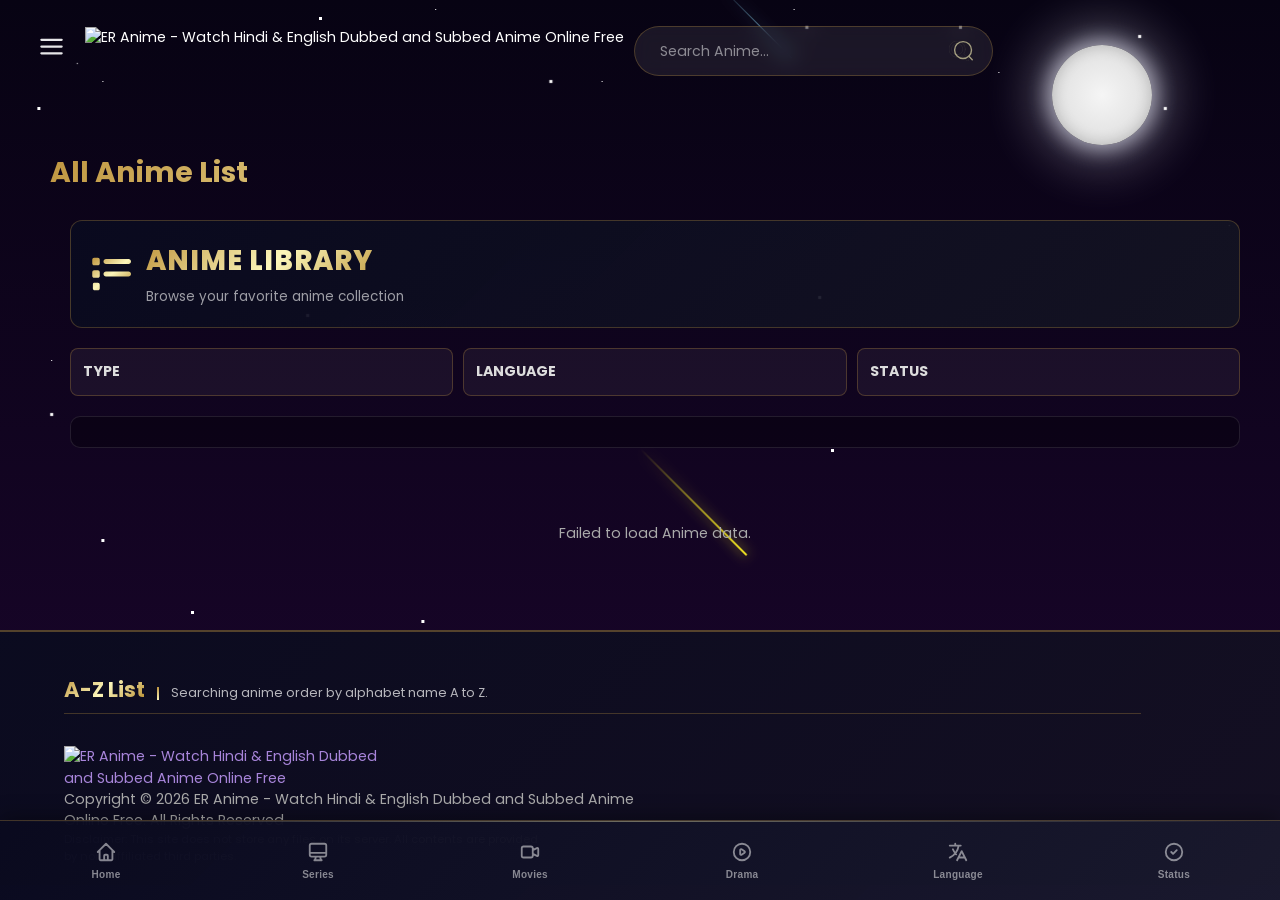
==== commit 4aad78e5: "Update all-anime-list.html" ====
--- a/all-anime-list.html
+++ b/all-anime-list.html
@@ -10,7 +10,7 @@
 <meta content='Watch Online' id='og-desc' property='og:description'/>
 <meta content='https://blogger.googleusercontent.com/img/b/R29vZ2xl/AVvXsEg/s1600/default.jpg' id='og-image' property='og:image'/>
 <meta content='article' property='og:type'/>
-<meta content='https://www.blakiteanime.buzz/p/all-anime-list.html' property='og:url'/>
+<meta content='https://er-mailer.github.io/Anime/all-anime-list.html' property='og:url'/>
 <meta content='Streaming' id='twitter-title' name='twitter:title'/>
 <meta content='https://blogger.googleusercontent.com/img/b/R29vZ2xl/AVvXsEg/s1600/default.jpg' id='twitter-image' name='twitter:image'/>
 <meta content='summary_large_image' name='twitter:card'/>
@@ -1122,7 +1122,7 @@
 }
 }
 
---></style>
+</style>
 <style id='template-skin-1' type='text/css'><!--
 html,body#layout #outer-wrapper,body#layout .row{width:auto;padding:0}
 body#layout{position:relative;width:auto;max-width:100%;background-color:#f9f9f9;padding:95px 5px 0;margin:0}
@@ -1161,7 +1161,7 @@
 width: 30%;
 }
 body#layout:after{content:'Redesigned by - ER Anime (Robin)';display:block;font-family:Roboto,sans-serif;font-size:20px;color:#555;line-height:1;text-align:center;visibility:visible;padding:20px 0}
---></style>
+</style>
 <script>
     if (localStorage.getItem('isDark')) {
     document.documentElement.classList.add('dark')
@@ -1177,7 +1177,7 @@
   }
 </script>  
 
-</head>--></head>
+</head></head>
   <body class='break-word bc-131 iv'>
 <header>
 <div class='container section' id='header'><div class='widget LinkList' data-version='2' id='menu'>
@@ -1192,19 +1192,19 @@
 </div>
 <div class='widget-content menu'>
 <ul>
-<li><a href='/'>Home</a></li>
-<li><a href='/all-anime-list.html?language=ORG'>All Hindi Dubbed Anime List</a></li>
-<li><a href='/all-anime-list.html?language=FanDub'>All Hindi FanDub Anime List</a></li>
-<li><a href='/all-anime-list.html?language=EngSub'>All English Subbed Anime List</a></li>
-<li><a href='/all-anime-list.html?language=EngDub'>All English Dubbed Anime List</a></li>
-<li><a href='/all-anime-list.html?language=HindiSub'>All Hindi Subbed Anime List</a></li>
-<li><a href='/all-anime-list.html?language=Drama'>All Drama & Web Series List</a></li>
-<li><a href='/all-anime-list.html?language=Movie'>All Movies List</a></li>
+<li><a href='https://er-mailer.github.io/Anime/'>Home</a></li>
+<li><a href='/Anime/all-anime-list.html?language=ORG'>All Hindi Dubbed Anime List</a></li>
+<li><a href='/Anime/all-anime-list.html?language=FanDub'>All Hindi FanDub Anime List</a></li>
+<li><a href='/Anime/all-anime-list.html?language=EngSub'>All English Subbed Anime List</a></li>
+<li><a href='/Anime/all-anime-list.html?language=EngDub'>All English Dubbed Anime List</a></li>
+<li><a href='/Anime/all-anime-list.html?language=HindiSub'>All Hindi Subbed Anime List</a></li>
+<li><a href='/Anime/all-anime-list.html?language=Drama'>All Drama & Web Series List</a></li>
+<li><a href='/Anime/all-anime-list.html?language=Movie'>All Movies List</a></li>
 </ul>
 </div>
 </div><div class='widget Header' data-version='2' id='logo'>
                     <div class='header-widget'>
-                        <a class='header-image-wrapper' href='/'>
+                        <a class='header-image-wrapper' href='https://er-mailer.github.io/Anime/'>
                             <img 
                                 alt='ER Anime - Watch Hindi &amp; English Dubbed and Subbed Anime Online Free' 
                                 src='https://myimgs.org/storage/images/25796/ER-ANIME.png'
@@ -1214,7 +1214,7 @@
                     </div>
 </div><div class='widget BlogSearch' data-version='2' id='search' role='search'>
 <div class='cari-isi'>
-<form action='/search' method='get' style='display:flex; align-items:center;'>
+<form action='\search' method='get' style='display:flex; align-items:center;'>
 <input autocomplete='off' class='blakite-search' id='cari' name='q' placeholder='Search Anime...' type='text'/>
 <label aria-label='Search' class='cari-ikon' for='cari'>
 <svg viewBox='0 0 24 24'>
@@ -1258,8 +1258,8 @@
     serverUrl: "https://blakiteapi.xyz/",
     cacheKey: "blakite_v7_categories",
     cacheTime: 1 * 60 * 60 * 1000, // 1 Hour
-    watchBase: "/streaming.html",
-    searchBase: "/search",
+    watchBase: "/Anime/streaming.html",
+    searchBase: "\search",
     defaultImg: "https://blogger.googleusercontent.com/img/b/R29vZ2xl/AVvXsEg21Z4vB2uQcnmrceyGGdvsabOsnq_8Iq1HECnYgXgLxW-DfWteNXCB3Ggrhtyl_hVhCsKKn9U7Rm2JhBpXy7QnI8SdfN7SdG7pSlwGOsVee-MNSWSErGrkdEqyPXbFChtWmd_jRublpr40/w300-h225-p-k-no-nu/dagruel-no-image.png"
 };
 
@@ -1447,25 +1447,25 @@
 </svg>
 
 <nav class='bottom-nav'>
-  <a class='nav-link' data-page='home' href='/'>
+  <a class='nav-link' data-page='home' href='https://er-mailer.github.io/Anime/'>
     <svg viewbox='0 0 24 24' xmlns='http://www.w3.org/2000/svg'>
       <path d='M3 12l2-2m0 0l7-7 7 7M5 10v10a1 1 0 001 1h3m10-11l2 2m-2-2v10a1 1 0 01-1 1h-3m-6 0a1 1 0 001-1v-4a1 1 0 011-1h2a1 1 0 011 1v4a1 1 0 001 1m-6 0h6' stroke-linecap='round' stroke-linejoin='round' stroke-width='2'/>
     </path></svg>
     <span>Home</span>
   </a>
-  <a class='nav-link' data-page='series' href='/all-anime-list.html?language=Series'>
+  <a class='nav-link' data-page='series' href='/Anime/all-anime-list.html?language=Series'>
     <svg viewbox='0 0 24 24' xmlns='http://www.w3.org/2000/svg'>
       <path d='M9.75 17L9 20l-1 1h8l-1-1-.75-3M3 13h18M5 17h14a2 2 0 002-2V5a2 2 0 00-2-2H5a2 2 0 00-2 2v10a2 2 0 002 2z' stroke-linecap='round' stroke-linejoin='round' stroke-width='2'/>
     </path></svg>
     <span>Series</span>
   </a>
-  <a class='nav-link' data-page='movie' href='/all-anime-list.html?language=Movie'>
+  <a class='nav-link' data-page='movie' href='/Anime/all-anime-list.html?language=Movie'>
     <svg viewbox='0 0 24 24' xmlns='http://www.w3.org/2000/svg'>
       <path d='M15 10l4.553-2.276A1 1 0 0121 8.618v6.764a1 1 0 01-1.447.894L15 14M5 18h8a2 2 0 002-2V8a2 2 0 00-2-2H5a2 2 0 00-2 2v8a2 2 0 002 2z' stroke-linecap='round' stroke-linejoin='round' stroke-width='2'/>
     </path></svg>
     <span>Movies</span>
   </a>
-  <a class='nav-link' data-page='drama' href='/all-anime-list.html?language=Drama'>
+  <a class='nav-link' data-page='drama' href='/Anime/all-anime-list.html?language=Drama'>
     <svg viewbox='0 0 24 24' xmlns='http://www.w3.org/2000/svg'>
       <path d='M14.752 11.168l-3.197-2.132A1 1 0 0010 9.87v4.263a1 1 0 001.555.832l3.197-2.132a1 1 0 000-1.664z' stroke-linecap='round' stroke-linejoin='round' stroke-width='2'/>
       <path d='M21 12a9 9 0 11-18 0 9 9 0 0118 0z' stroke-linecap='round' stroke-linejoin='round' stroke-width='2'/>
@@ -1498,23 +1498,23 @@
       <button class='popup-close' onclick='closePopup("languagePopup")'>&times;</button>
     </div>
     <div class='popup-options'>
-      <a class='popup-option' href='/all-anime-list.html?language=English%20Subbed'>
+      <a class='popup-option' href='/Anime/all-anime-list.html?language=English%20Subbed'>
         <span>English Subbed</span>
         <svg fill='none' stroke='currentColor' stroke-width='2' viewbox='0 0 24 24'><path d='M9 5l7 7-7 7' stroke-linecap='round' stroke-linejoin='round'/></path></svg>
       </a>
-      <a class='popup-option' href='/all-anime-list.html?language=English%20Dubbed'>
+      <a class='popup-option' href='/Anime/all-anime-list.html?language=English%20Dubbed'>
         <span>English Dubbed</span>
         <svg fill='none' stroke='currentColor' stroke-width='2' viewbox='0 0 24 24'><path d='M9 5l7 7-7 7' stroke-linecap='round' stroke-linejoin='round'/></path></svg>
       </a>
-      <a class='popup-option' href='/all-anime-list.html?language=Hindi%20Dubbed%20ORG'>
+      <a class='popup-option' href='/Anime/all-anime-list.html?language=Hindi%20Dubbed%20ORG'>
         <span>Hindi Dubbed (Org)</span>
         <svg fill='none' stroke='currentColor' stroke-width='2' viewbox='0 0 24 24'><path d='M9 5l7 7-7 7' stroke-linecap='round' stroke-linejoin='round'/></path></svg>
       </a>
-      <a class='popup-option' href='/all-anime-list.html?language=Hindi%20Fan%20Dubbed'>
+      <a class='popup-option' href='/Anime/all-anime-list.html?language=Hindi%20Fan%20Dubbed'>
         <span>Hindi Fan Dubbed</span>
         <svg fill='none' stroke='currentColor' stroke-width='2' viewbox='0 0 24 24'><path d='M9 5l7 7-7 7' stroke-linecap='round' stroke-linejoin='round'/></path></svg>
       </a>
-      <a class='popup-option' href='/all-anime-list.html?language=Hindi%20Subbed'>
+      <a class='popup-option' href='/Anime/all-anime-list.html?language=Hindi%20Subbed'>
         <span>Hindi Subbed</span>
         <svg fill='none' stroke='currentColor' stroke-width='2' viewbox='0 0 24 24'><path d='M9 5l7 7-7 7' stroke-linecap='round' stroke-linejoin='round'/></path></svg>
       </a>
@@ -1534,11 +1534,11 @@
       <button class='popup-close' onclick='closePopup("statusPopup")'>&times;</button>
     </div>
     <div class='popup-options'>
-      <a class='popup-option' href='/all-anime-list.html?language=Ongoing'>
+      <a class='popup-option' href='/Anime/all-anime-list.html?language=Ongoing'>
         <span>Ongoing Series</span>
         <svg fill='none' stroke='currentColor' stroke-width='2' viewbox='0 0 24 24'><path d='M9 5l7 7-7 7' stroke-linecap='round' stroke-linejoin='round'/></path></svg>
       </a>
-      <a class='popup-option' href='/all-anime-list.html?language=Completed'>
+      <a class='popup-option' href='/Anime/all-anime-list.html?language=Completed'>
         <span>Completed Series</span>
         <svg fill='none' stroke='currentColor' stroke-width='2' viewbox='0 0 24 24'><path d='M9 5l7 7-7 7' stroke-linecap='round' stroke-linejoin='round'/></path></svg>
       </a>
@@ -2079,7 +2079,7 @@
 </section>
 <script>
           let disqus_config = () => {
-          this.page.url = 'https://www.blakiteanime.buzz/p/all-anime-list.html';
+          this.page.url = 'https://www.blakiteanime.buzz/p\all-anime-list.html';
           this.page.identifier = '1898740103785171940';
           }
           const disqusLaz = (e) => {
@@ -2175,7 +2175,7 @@
 </li>
 <li><strong class='rule'>Moderator Verdict</strong>
 <p><strong class='definition'>Definition</strong></p>
-<p>A moderator&#8217;s verdict is final and arguing with them will only cause further punishment. If you have a complaint against a staff member, or wish to file a ban appeal, go to the <a href='#'>9Anime Discord Server</a> and post your issue in the <strong>#disqus-appeals</strong> channel.<br/></p>
+<p>A moderator&#8217;s verdict is final and arguing with them will only cause further punishment. If you have a complaint against a staff member, or wish to file a ban appeal, go to the <a href='https://er-mailer.github.io/Anime/'>9Anime Discord Server</a> and post your issue in the <strong>#disqus-appeals</strong> channel.<br/></p>
 <p><strong>Consequences</strong></p>
 <p><strong>1st Offense:</strong> Warning + Temporary Ban (Ranging 1 day to 3 days)</p>
 <p><strong>2nd Offense Within 30 Days of 1st Offense:</strong> Permanent Ban</p>
@@ -2183,7 +2183,7 @@
 <p>If you believe that you&#8217;ve been unfairly banned or if you have a complaint against one or more Disqus Staff Members, you may post an appeal or complaint on 9Anime Discord Server.<br/></p>
 <p><strong>STEPS</strong></p>
 <ol>
-<li>Join 9Anime Discord Server: <a href='#'>https://discord.gg/xxxxxxx</a></li>
+<li>Join 9Anime Discord Server: <a href='https://er-mailer.github.io/Anime/'>https://discord.gg/xxxxxxx</a></li>
 <li>Read the #rules channel and follow instructions. (Optional, but highly recommended)</li>
 <li>Head towards #disqus-appeals channel.</li>
 <li>Use the appropriate template to appeal a ban or file a complaint.</li>
@@ -2321,7 +2321,7 @@
 
 </div><div class='widget Header credit' data-version='2' id='Header1'>
                     <div class='header-widget'>
-                        <a class='header-image-wrapper' href='/'>
+                        <a class='header-image-wrapper' href='https://er-mailer.github.io/Anime/'>
                             <img 
                                 alt='ER Anime - Watch Hindi &amp; English Dubbed and Subbed Anime Online Free' 
                                 src='https://myimgs.org/storage/images/25796/ER-ANIME.png'
@@ -2507,8 +2507,8 @@
     <!--
 <script type="text/javascript" src="https://www.blogger.com/static/v1/widgets/3432011497-widgets.js"></script>
 <script type='text/javascript'>
-window['__wavt'] = 'ACvIOeBBwPmjkYdxa63XM2LMbaaJ:1785780291066';_WidgetManager._Init('//www.blogger.com/rearrange?blogID\x3d7700494720887380295','//www.blakiteanime.buzz/p/all-anime-list.html','7700494720887380295');
-_WidgetManager._SetDataContext([{'name': 'blog', 'data': {'blogId': '7700494720887380295', 'title': 'ER Anime - Watch Hindi \x26amp; English Dubbed and Subbed Anime Online Free', 'url': 'https://www.blakiteanime.buzz/p/all-anime-list.html', 'canonicalUrl': 'https://www.blakiteanime.buzz/p/all-anime-list.html', 'homepageUrl': 'https://www.blakiteanime.buzz/', 'searchUrl': 'https://www.blakiteanime.buzz/search', 'canonicalHomepageUrl': 'https://www.blakiteanime.buzz/', 'blogspotFaviconUrl': 'https://www.blakiteanime.buzz/favicon.ico', 'bloggerUrl': 'https://www.blogger.com', 'hasCustomDomain': true, 'httpsEnabled': true, 'enabledCommentProfileImages': true, 'gPlusViewType': 'FILTERED_POSTMOD', 'adultContent': false, 'analyticsAccountNumber': '', 'encoding': 'UTF-8', 'locale': 'en', 'localeUnderscoreDelimited': 'en', 'languageDirection': 'ltr', 'isPrivate': false, 'isMobile': false, 'isMobileRequest': false, 'mobileClass': '', 'isPrivateBlog': false, 'isDynamicViewsAvailable': true, 'feedLinks': '\x3clink rel\x3d\x22alternate\x22 type\x3d\x22application/atom+xml\x22 title\x3d\x22ER Anime - Watch Hindi \x26amp; English Dubbed and Subbed Anime Online Free - Atom\x22 href\x3d\x22https://www.blakiteanime.buzz/feeds/posts/default\x22 /\x3e\n\x3clink rel\x3d\x22alternate\x22 type\x3d\x22application/rss+xml\x22 title\x3d\x22ER Anime - Watch Hindi \x26amp; English Dubbed and Subbed Anime Online Free - RSS\x22 href\x3d\x22https://www.blakiteanime.buzz/feeds/posts/default?alt\x3drss\x22 /\x3e\n\x3clink rel\x3d\x22service.post\x22 type\x3d\x22application/atom+xml\x22 title\x3d\x22ER Anime - Watch Hindi \x26amp; English Dubbed and Subbed Anime Online Free - Atom\x22 href\x3d\x22https://www.blogger.com/feeds/7700494720887380295/posts/default\x22 /\x3e\n', 'meTag': '', 'adsenseHostId': 'ca-host-pub-1556223355139109', 'adsenseHasAds': false, 'adsenseAutoAds': false, 'boqCommentIframeForm': true, 'loginRedirectParam': '', 'view': '', 'dynamicViewsCommentsSrc': '//www.blogblog.com/dynamicviews/4224c15c4e7c9321/js/comments.js', 'dynamicViewsScriptSrc': '//www.blogblog.com/dynamicviews/d046e0cddf00ec44', 'plusOneApiSrc': 'https://apis.google.com/js/platform.js', 'disableGComments': true, 'interstitialAccepted': false, 'sharing': {'platforms': [{'name': 'Get link', 'key': 'link', 'shareMessage': 'Get link', 'target': ''}, {'name': 'Facebook', 'key': 'facebook', 'shareMessage': 'Share to Facebook', 'target': 'facebook'}, {'name': 'BlogThis!', 'key': 'blogThis', 'shareMessage': 'BlogThis!', 'target': 'blog'}, {'name': 'X', 'key': 'twitter', 'shareMessage': 'Share to X', 'target': 'twitter'}, {'name': 'Pinterest', 'key': 'pinterest', 'shareMessage': 'Share to Pinterest', 'target': 'pinterest'}, {'name': 'Email', 'key': 'email', 'shareMessage': 'Email', 'target': 'email'}], 'disableGooglePlus': true, 'googlePlusShareButtonWidth': 0, 'googlePlusBootstrap': '\x3cscript type\x3d\x22text/javascript\x22\x3ewindow.___gcfg \x3d {\x27lang\x27: \x27en\x27};\x3c/script\x3e'}, 'hasCustomJumpLinkMessage': false, 'jumpLinkMessage': 'Read more', 'pageType': 'static_page', 'pageId': '1898740103785171940', 'pageName': 'All Anime List', 'pageTitle': 'ER Anime - Watch Hindi \x26amp; English Dubbed and Subbed Anime Online Free: All Anime List', 'metaDescription': ''}}, {'name': 'features', 'data': {}}, {'name': 'messages', 'data': {'edit': 'Edit', 'linkCopiedToClipboard': 'Link copied to clipboard!', 'ok': 'Ok', 'postLink': 'Post Link'}}, {'name': 'template', 'data': {'name': 'custom', 'localizedName': 'Custom', 'isResponsive': true, 'isAlternateRendering': false, 'isCustom': true}}, {'name': 'view', 'data': {'classic': {'name': 'classic', 'url': '?view\x3dclassic'}, 'flipcard': {'name': 'flipcard', 'url': '?view\x3dflipcard'}, 'magazine': {'name': 'magazine', 'url': '?view\x3dmagazine'}, 'mosaic': {'name': 'mosaic', 'url': '?view\x3dmosaic'}, 'sidebar': {'name': 'sidebar', 'url': '?view\x3dsidebar'}, 'snapshot': {'name': 'snapshot', 'url': '?view\x3dsnapshot'}, 'timeslide': {'name': 'timeslide', 'url': '?view\x3dtimeslide'}, 'isMobile': false, 'title': 'All Anime List', 'description': 'Watch and download Hindi Dubbed, Fan Dubbed, English Subbed, English Dubbed, and Hindi Subbed anime in HD. Enjoy free streaming in 480p, 720p, 1080p', 'featuredImage': 'https://lh3.googleusercontent.com/blogger_img_proxy/AEn0k_sWWVL1xzBB2v-FXasqq_D07bma8pjO3VfhMnFM5RcDp5bOQigFl03d1J5fTOeHHFj05E0', 'url': 'https://www.blakiteanime.buzz/p/all-anime-list.html', 'type': 'item', 'isSingleItem': true, 'isMultipleItems': false, 'isError': false, 'isPage': true, 'isPost': false, 'isHomepage': false, 'isArchive': false, 'isLabelSearch': false, 'pageId': 1898740103785171940}}, {'name': 'widgets', 'data': [{'title': 'Menu', 'type': 'LinkList', 'sectionId': 'header', 'id': 'LinkList4'}, {'title': 'ER Anime - Watch Hindi \x26amp; English Dubbed and Subbed Anime Online Free (Header)', 'type': 'Header', 'sectionId': 'header', 'id': 'Header2'}, {'title': 'Search This Blog', 'type': 'BlogSearch', 'sectionId': 'header', 'id': 'BlogSearch2'}, {'title': 'About Me', 'type': 'Profile', 'sectionId': 'header', 'id': 'Profile1'}, {'title': '', 'type': 'HTML', 'sectionId': 'slide', 'id': 'HTML16'}, {'title': '', 'type': 'HTML', 'sectionId': 'slide', 'id': 'HTML6'}, {'title': '', 'type': 'HTML', 'sectionId': 'slide', 'id': 'HTML4'}, {'title': '', 'type': 'HTML', 'sectionId': 'sidebar-post', 'id': 'HTML7'}, {'title': '', 'type': 'HTML', 'sectionId': 'sidebar-post', 'id': 'HTML5'}, {'title': '', 'type': 'HTML', 'sectionId': 'main', 'id': 'HTML23'}, {'title': '', 'type': 'HTML', 'sectionId': 'main', 'id': 'HTML22'}, {'title': '', 'type': 'HTML', 'sectionId': 'main', 'id': 'HTML21'}, {'title': 'Blog Posts', 'type': 'Blog', 'sectionId': 'main', 'id': 'Blog1', 'posts': [{'id': '1898740103785171940', 'title': 'All Anime List', 'featuredImage': 'https://lh3.googleusercontent.com/blogger_img_proxy/AEn0k_sWWVL1xzBB2v-FXasqq_D07bma8pjO3VfhMnFM5RcDp5bOQigFl03d1J5fTOeHHFj05E0', 'showInlineAds': false}], 'footerBylines': [{'regionName': 'footer1', 'items': [{'name': 'author', 'label': ''}, {'name': 'timestamp', 'label': 'Pada'}, {'name': 'comments', 'label': 'Komentar'}, {'name': 'share', 'label': ''}]}, {'regionName': 'footer2', 'items': [{'name': 'labels', 'label': ''}]}], 'allBylineItems': [{'name': 'author', 'label': ''}, {'name': 'timestamp', 'label': 'Pada'}, {'name': 'comments', 'label': 'Komentar'}, {'name': 'share', 'label': ''}, {'name': 'labels', 'label': ''}]}, {'title': '', 'type': 'HTML', 'sectionId': 'footer', 'id': 'HTML9'}, {'title': '', 'type': 'HTML', 'sectionId': 'footer', 'id': 'HTML14'}, {'title': 'A-Z List', 'type': 'LinkList', 'sectionId': 'footer', 'id': 'LinkList1'}, {'title': 'ER Anime - Watch Hindi \x26amp; English Dubbed and Subbed Anime Online Free (Header)', 'type': 'Header', 'sectionId': 'footer', 'id': 'Header1'}]}]);
+window['__wavt'] = 'ACvIOeBBwPmjkYdxa63XM2LMbaaJ:1785780291066';_WidgetManager._Init('//www.blogger.com/rearrange?blogID\x3d7700494720887380295','//www.blakiteanime.buzz/p\all-anime-list.html','7700494720887380295');
+_WidgetManager._SetDataContext([{'name': 'blog', 'data': {'blogId': '7700494720887380295', 'title': 'ER Anime - Watch Hindi \x26amp; English Dubbed and Subbed Anime Online Free', 'url': 'https://www.blakiteanime.buzz/p\all-anime-list.html', 'canonicalUrl': 'https://www.blakiteanime.buzz/p\all-anime-list.html', 'homepageUrl': 'https://www.blakiteanime.buzz/', 'searchUrl': 'https://www.blakiteanime.buzz\search', 'canonicalHomepageUrl': 'https://www.blakiteanime.buzz/', 'blogspotFaviconUrl': 'https://www.blakiteanime.buzz/favicon.ico', 'bloggerUrl': 'https://www.blogger.com', 'hasCustomDomain': true, 'httpsEnabled': true, 'enabledCommentProfileImages': true, 'gPlusViewType': 'FILTERED_POSTMOD', 'adultContent': false, 'analyticsAccountNumber': '', 'encoding': 'UTF-8', 'locale': 'en', 'localeUnderscoreDelimited': 'en', 'languageDirection': 'ltr', 'isPrivate': false, 'isMobile': false, 'isMobileRequest': false, 'mobileClass': '', 'isPrivateBlog': false, 'isDynamicViewsAvailable': true, 'feedLinks': '\x3clink rel\x3d\x22alternate\x22 type\x3d\x22application/atom+xml\x22 title\x3d\x22ER Anime - Watch Hindi \x26amp; English Dubbed and Subbed Anime Online Free - Atom\x22 href\x3d\x22https://www.blakiteanime.buzz/feeds/posts/default\x22 /\x3e\n\x3clink rel\x3d\x22alternate\x22 type\x3d\x22application/rss+xml\x22 title\x3d\x22ER Anime - Watch Hindi \x26amp; English Dubbed and Subbed Anime Online Free - RSS\x22 href\x3d\x22https://www.blakiteanime.buzz/feeds/posts/default?alt\x3drss\x22 /\x3e\n\x3clink rel\x3d\x22service.post\x22 type\x3d\x22application/atom+xml\x22 title\x3d\x22ER Anime - Watch Hindi \x26amp; English Dubbed and Subbed Anime Online Free - Atom\x22 href\x3d\x22https://www.blogger.com/feeds/7700494720887380295/posts/default\x22 /\x3e\n', 'meTag': '', 'adsenseHostId': 'ca-host-pub-1556223355139109', 'adsenseHasAds': false, 'adsenseAutoAds': false, 'boqCommentIframeForm': true, 'loginRedirectParam': '', 'view': '', 'dynamicViewsCommentsSrc': '//www.blogblog.com/dynamicviews/4224c15c4e7c9321/js/comments.js', 'dynamicViewsScriptSrc': '//www.blogblog.com/dynamicviews/d046e0cddf00ec44', 'plusOneApiSrc': 'https://apis.google.com/js/platform.js', 'disableGComments': true, 'interstitialAccepted': false, 'sharing': {'platforms': [{'name': 'Get link', 'key': 'link', 'shareMessage': 'Get link', 'target': ''}, {'name': 'Facebook', 'key': 'facebook', 'shareMessage': 'Share to Facebook', 'target': 'facebook'}, {'name': 'BlogThis!', 'key': 'blogThis', 'shareMessage': 'BlogThis!', 'target': 'blog'}, {'name': 'X', 'key': 'twitter', 'shareMessage': 'Share to X', 'target': 'twitter'}, {'name': 'Pinterest', 'key': 'pinterest', 'shareMessage': 'Share to Pinterest', 'target': 'pinterest'}, {'name': 'Email', 'key': 'email', 'shareMessage': 'Email', 'target': 'email'}], 'disableGooglePlus': true, 'googlePlusShareButtonWidth': 0, 'googlePlusBootstrap': '\x3cscript type\x3d\x22text/javascript\x22\x3ewindow.___gcfg \x3d {\x27lang\x27: \x27en\x27};\x3c/script\x3e'}, 'hasCustomJumpLinkMessage': false, 'jumpLinkMessage': 'Read more', 'pageType': 'static_page', 'pageId': '1898740103785171940', 'pageName': 'All Anime List', 'pageTitle': 'ER Anime - Watch Hindi \x26amp; English Dubbed and Subbed Anime Online Free: All Anime List', 'metaDescription': ''}}, {'name': 'features', 'data': {}}, {'name': 'messages', 'data': {'edit': 'Edit', 'linkCopiedToClipboard': 'Link copied to clipboard!', 'ok': 'Ok', 'postLink': 'Post Link'}}, {'name': 'template', 'data': {'name': 'custom', 'localizedName': 'Custom', 'isResponsive': true, 'isAlternateRendering': false, 'isCustom': true}}, {'name': 'view', 'data': {'classic': {'name': 'classic', 'url': '?view\x3dclassic'}, 'flipcard': {'name': 'flipcard', 'url': '?view\x3dflipcard'}, 'magazine': {'name': 'magazine', 'url': '?view\x3dmagazine'}, 'mosaic': {'name': 'mosaic', 'url': '?view\x3dmosaic'}, 'sidebar': {'name': 'sidebar', 'url': '?view\x3dsidebar'}, 'snapshot': {'name': 'snapshot', 'url': '?view\x3dsnapshot'}, 'timeslide': {'name': 'timeslide', 'url': '?view\x3dtimeslide'}, 'isMobile': false, 'title': 'All Anime List', 'description': 'Watch and download Hindi Dubbed, Fan Dubbed, English Subbed, English Dubbed, and Hindi Subbed anime in HD. Enjoy free streaming in 480p, 720p, 1080p', 'featuredImage': 'https://lh3.googleusercontent.com/blogger_img_proxy/AEn0k_sWWVL1xzBB2v-FXasqq_D07bma8pjO3VfhMnFM5RcDp5bOQigFl03d1J5fTOeHHFj05E0', 'url': 'https://www.blakiteanime.buzz/p\all-anime-list.html', 'type': 'item', 'isSingleItem': true, 'isMultipleItems': false, 'isError': false, 'isPage': true, 'isPost': false, 'isHomepage': false, 'isArchive': false, 'isLabelSearch': false, 'pageId': 1898740103785171940}}, {'name': 'widgets', 'data': [{'title': 'Menu', 'type': 'LinkList', 'sectionId': 'header', 'id': 'LinkList4'}, {'title': 'ER Anime - Watch Hindi \x26amp; English Dubbed and Subbed Anime Online Free (Header)', 'type': 'Header', 'sectionId': 'header', 'id': 'Header2'}, {'title': 'Search This Blog', 'type': 'BlogSearch', 'sectionId': 'header', 'id': 'BlogSearch2'}, {'title': 'About Me', 'type': 'Profile', 'sectionId': 'header', 'id': 'Profile1'}, {'title': '', 'type': 'HTML', 'sectionId': 'slide', 'id': 'HTML16'}, {'title': '', 'type': 'HTML', 'sectionId': 'slide', 'id': 'HTML6'}, {'title': '', 'type': 'HTML', 'sectionId': 'slide', 'id': 'HTML4'}, {'title': '', 'type': 'HTML', 'sectionId': 'sidebar-post', 'id': 'HTML7'}, {'title': '', 'type': 'HTML', 'sectionId': 'sidebar-post', 'id': 'HTML5'}, {'title': '', 'type': 'HTML', 'sectionId': 'main', 'id': 'HTML23'}, {'title': '', 'type': 'HTML', 'sectionId': 'main', 'id': 'HTML22'}, {'title': '', 'type': 'HTML', 'sectionId': 'main', 'id': 'HTML21'}, {'title': 'Blog Posts', 'type': 'Blog', 'sectionId': 'main', 'id': 'Blog1', 'posts': [{'id': '1898740103785171940', 'title': 'All Anime List', 'featuredImage': 'https://lh3.googleusercontent.com/blogger_img_proxy/AEn0k_sWWVL1xzBB2v-FXasqq_D07bma8pjO3VfhMnFM5RcDp5bOQigFl03d1J5fTOeHHFj05E0', 'showInlineAds': false}], 'footerBylines': [{'regionName': 'footer1', 'items': [{'name': 'author', 'label': ''}, {'name': 'timestamp', 'label': 'Pada'}, {'name': 'comments', 'label': 'Komentar'}, {'name': 'share', 'label': ''}]}, {'regionName': 'footer2', 'items': [{'name': 'labels', 'label': ''}]}], 'allBylineItems': [{'name': 'author', 'label': ''}, {'name': 'timestamp', 'label': 'Pada'}, {'name': 'comments', 'label': 'Komentar'}, {'name': 'share', 'label': ''}, {'name': 'labels', 'label': ''}]}, {'title': '', 'type': 'HTML', 'sectionId': 'footer', 'id': 'HTML9'}, {'title': '', 'type': 'HTML', 'sectionId': 'footer', 'id': 'HTML14'}, {'title': 'A-Z List', 'type': 'LinkList', 'sectionId': 'footer', 'id': 'LinkList1'}, {'title': 'ER Anime - Watch Hindi \x26amp; English Dubbed and Subbed Anime Online Free (Header)', 'type': 'Header', 'sectionId': 'footer', 'id': 'Header1'}]}]);
 _WidgetManager._RegisterWidget('_LinkListView', new _WidgetInfo('LinkList4', 'header', document.getElementById('LinkList4'), {}, 'displayModeFull'));
 _WidgetManager._RegisterWidget('_HeaderView', new _WidgetInfo('Header2', 'header', document.getElementById('Header2'), {}, 'displayModeFull'));
 _WidgetManager._RegisterWidget('_BlogSearchView', new _WidgetInfo('BlogSearch2', 'header', document.getElementById('BlogSearch2'), {}, 'displayModeFull'));
@@ -2527,5 +2527,5 @@
 _WidgetManager._RegisterWidget('_LinkListView', new _WidgetInfo('LinkList1', 'footer', document.getElementById('LinkList1'), {}, 'displayModeFull'));
 _WidgetManager._RegisterWidget('_HeaderView', new _WidgetInfo('Header1', 'footer', document.getElementById('Header1'), {}, 'displayModeFull'));
 </script>
-</body>--></body>
-</html>+</body></body>
+</html>
